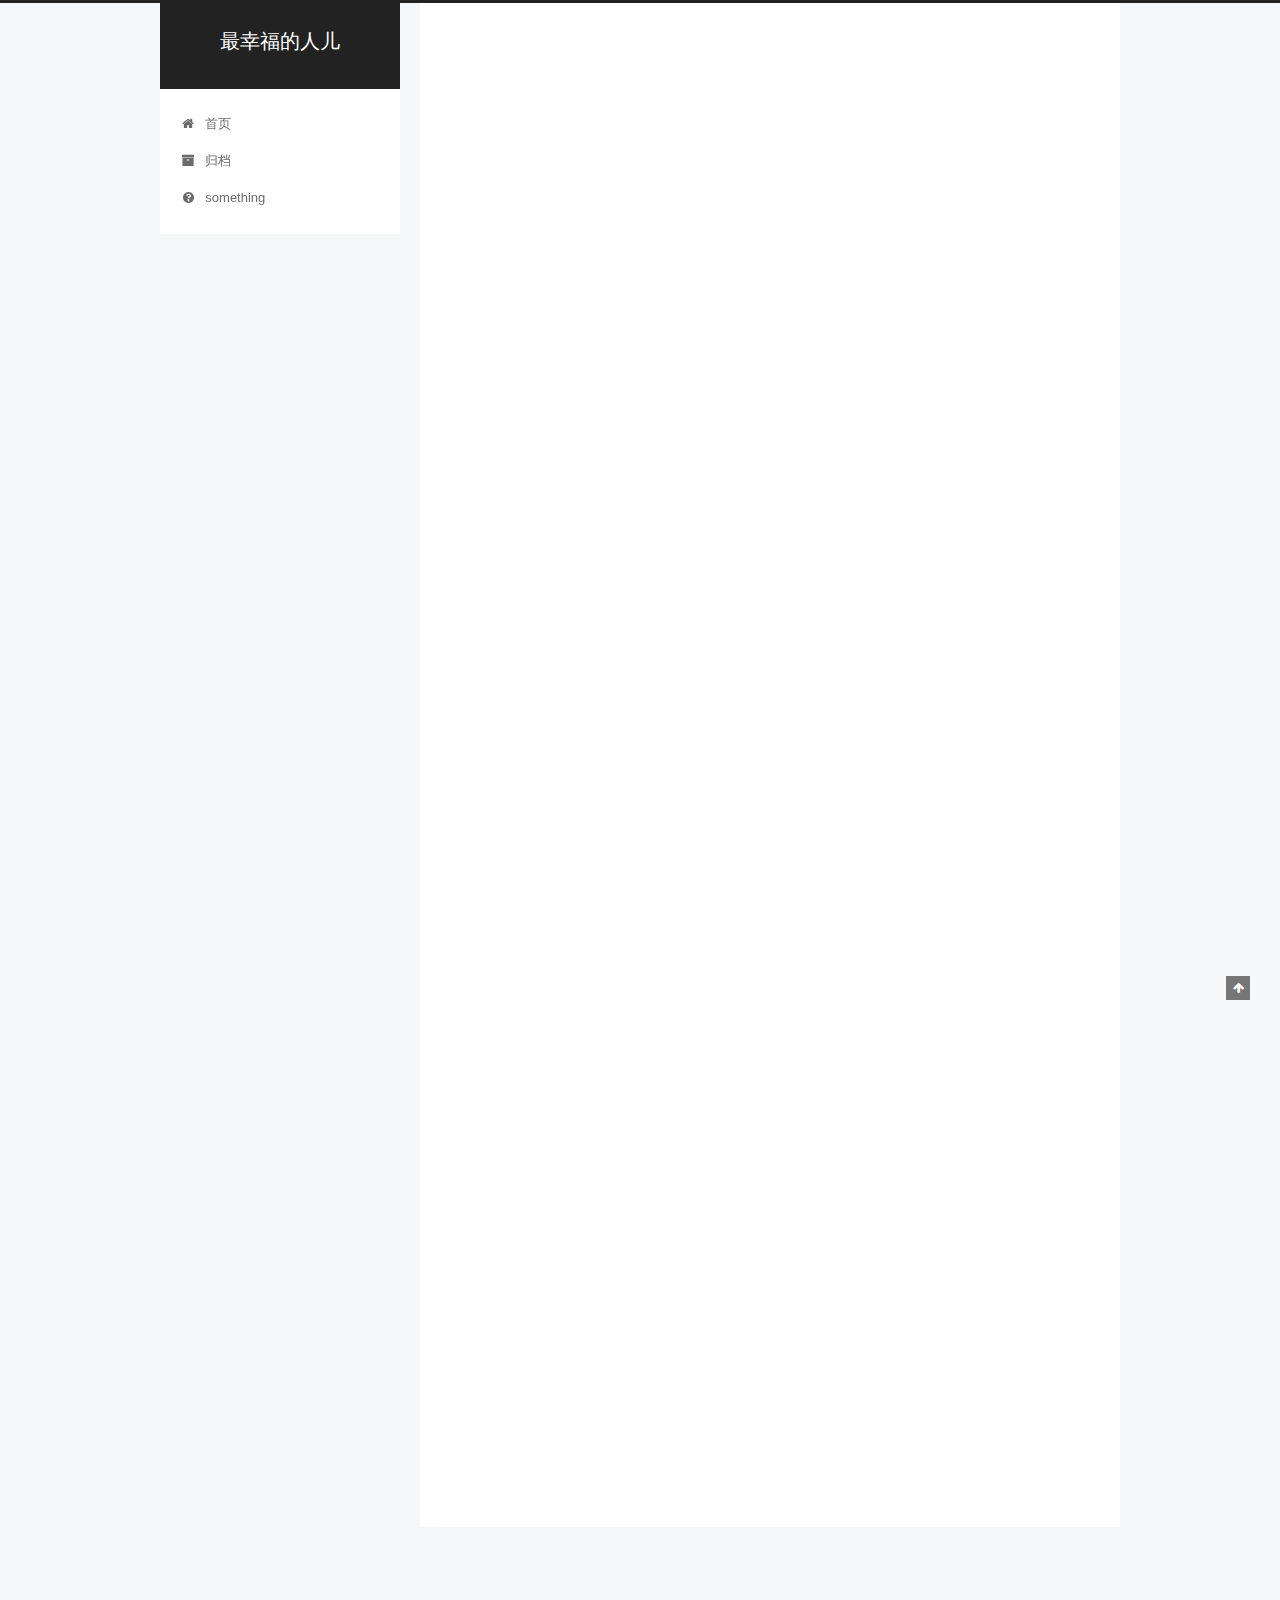
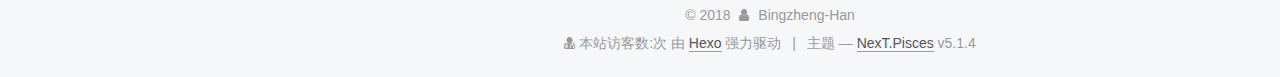
==== index.html @ 8acee95d "Site updated: 2018-12-13 18:24:02" ====
<!DOCTYPE html>



  


<html class="theme-next pisces use-motion" lang="zh-Hans">
<head><meta name="generator" content="Hexo 3.8.0">
  <meta charset="UTF-8">
<meta http-equiv="X-UA-Compatible" content="IE=edge">
<meta name="viewport" content="width=device-width, initial-scale=1, maximum-scale=1">
<meta name="theme-color" content="#222">









<meta http-equiv="Cache-Control" content="no-transform">
<meta http-equiv="Cache-Control" content="no-siteapp">
















  
  
  <link href="/lib/fancybox/source/jquery.fancybox.css?v=2.1.5" rel="stylesheet" type="text/css">







<link href="/lib/font-awesome/css/font-awesome.min.css?v=4.6.2" rel="stylesheet" type="text/css">

<link href="/css/main.css?v=5.1.4" rel="stylesheet" type="text/css">


  <link rel="apple-touch-icon" sizes="180x180" href="/images/apple-touch-icon-next.png?v=5.1.4">


  <link rel="icon" type="image/png" sizes="32x32" href="/images/favicon-32x32-next.png?v=5.1.4">


  <link rel="icon" type="image/png" sizes="16x16" href="/images/favicon-16x16-next.png?v=5.1.4">


  <link rel="mask-icon" href="/images/logo.svg?v=5.1.4" color="#222">





  <meta name="keywords" content="Hexo, NexT">










<meta name="description" content="It&apos;s your stage. It&apos;s your world.">
<meta property="og:type" content="website">
<meta property="og:title" content="最幸福的人儿">
<meta property="og:url" content="http://yoursite.com/index.html">
<meta property="og:site_name" content="最幸福的人儿">
<meta property="og:description" content="It&apos;s your stage. It&apos;s your world.">
<meta property="og:locale" content="zh-Hans">
<meta name="twitter:card" content="summary">
<meta name="twitter:title" content="最幸福的人儿">
<meta name="twitter:description" content="It&apos;s your stage. It&apos;s your world.">



<script type="text/javascript" id="hexo.configurations">
  var NexT = window.NexT || {};
  var CONFIG = {
    root: '/',
    scheme: 'Pisces',
    version: '5.1.4',
    sidebar: {"position":"left","display":"post","offset":12,"b2t":false,"scrollpercent":false,"onmobile":false},
    fancybox: true,
    tabs: true,
    motion: {"enable":true,"async":false,"transition":{"post_block":"fadeIn","post_header":"slideDownIn","post_body":"slideDownIn","coll_header":"slideLeftIn","sidebar":"slideUpIn"}},
    duoshuo: {
      userId: '0',
      author: '博主'
    },
    algolia: {
      applicationID: '',
      apiKey: '',
      indexName: '',
      hits: {"per_page":10},
      labels: {"input_placeholder":"Search for Posts","hits_empty":"We didn't find any results for the search: ${query}","hits_stats":"${hits} results found in ${time} ms"}
    }
  };
</script>



  <link rel="canonical" href="http://yoursite.com/">





  <title>最幸福的人儿</title>
  








</head>

<body itemscope="" itemtype="http://schema.org/WebPage" lang="zh-Hans">

  
  
    
  

  <div class="container sidebar-position-left 
  page-home">
    <div class="headband"></div>

    <header id="header" class="header" itemscope="" itemtype="http://schema.org/WPHeader">
      <div class="header-inner"><div class="site-brand-wrapper">
  <div class="site-meta ">
    

    <div class="custom-logo-site-title">
      <a href="/" class="brand" rel="start">
        <span class="logo-line-before"><i></i></span>
        <span class="site-title">最幸福的人儿</span>
        <span class="logo-line-after"><i></i></span>
      </a>
    </div>
      
        <p class="site-subtitle"></p>
      
  </div>

  <div class="site-nav-toggle">
    <button>
      <span class="btn-bar"></span>
      <span class="btn-bar"></span>
      <span class="btn-bar"></span>
    </button>
  </div>
</div>

<nav class="site-nav">
  

  
    <ul id="menu" class="menu">
      
        
        <li class="menu-item menu-item-home">
          <a href="/" rel="section">
            
              <i class="menu-item-icon fa fa-fw fa-home"></i> <br>
            
            首页
          </a>
        </li>
      
        
        <li class="menu-item menu-item-archives">
          <a href="/archives/" rel="section">
            
              <i class="menu-item-icon fa fa-fw fa-archive"></i> <br>
            
            归档
          </a>
        </li>
      
        
        <li class="menu-item menu-item-something">
          <a href="/something" rel="section">
            
              <i class="menu-item-icon fa fa-fw fa-question-circle"></i> <br>
            
            something
          </a>
        </li>
      

      
    </ul>
  

  
</nav>



 </div>
    </header>

    <main id="main" class="main">
      <div class="main-inner">
        <div class="content-wrap">
          <div id="content" class="content">
            
  <section id="posts" class="posts-expand">
    
      

  

  
  
  

  <article class="post post-type-normal" itemscope="" itemtype="http://schema.org/Article">
  
  
  
  <div class="post-block">
    <link itemprop="mainEntityOfPage" href="http://yoursite.com/2018/10/23/你好，Hexo/">

    <span hidden itemprop="author" itemscope="" itemtype="http://schema.org/Person">
      <meta itemprop="name" content="Bingzheng-Han">
      <meta itemprop="description" content="">
      <meta itemprop="image" content="/images/blog-image.JPG">
    </span>

    <span hidden itemprop="publisher" itemscope="" itemtype="http://schema.org/Organization">
      <meta itemprop="name" content="最幸福的人儿">
    </span>

    
      <header class="post-header">

        
        
          <h1 class="post-title" itemprop="name headline">
                
                <a class="post-title-link" href="/2018/10/23/你好，Hexo/" itemprop="url">Hello, my friends</a></h1>
        

        <div class="post-meta">
          <span class="post-time">
            
              <span class="post-meta-item-icon">
                <i class="fa fa-calendar-o"></i>
              </span>
              
                <span class="post-meta-item-text">发表于</span>
              
              <time title="创建于" itemprop="dateCreated datePublished" datetime="2018-10-23T13:34:22+08:00">
                2018-10-23
              </time>
            

            

            
          </span>

          

          
            
          

          
          

          

          

          

        </div>
      </header>
    

    
    
    
    <div class="post-body" itemprop="articleBody">

      
      

      
        
          
            <p>This is my first time to create my blog by using WIN64+Hexo+Github. During that time, I have met a lot of problems and failures. Fortunately, I got help from plenty of websites, like the articles from <a href="https://www.cnblogs.com/fengxiongZz/p/7707219.html" target="_blank" rel="noopener">Z皓</a> and <a href="https://blog.csdn.net/huluedeai/article/details/51707491?utm_source=blogxgwz0" target="_blank" rel="noopener">忽略的爱</a>. So, I call myself as “最幸福的人儿 (The Happinest Person)”, not only because of the love given from my relatives and my girlfriend <a href="https://github.com/Bingzheng-Han/test2/blob/master/mmexport1532150661572.jpg" target="_blank" rel="noopener">Bingbing</a> but also because of the help I got from the gifted people on the Internet even though I never heard of them.<br>From now on, I will also submmit several articles of my own to show my experiences of learning.<br>If you like it, please do not be shy to share it to your friends! Thank you very much !</p>

          
        
      
    </div>
    
    
    

    

    

    

    <footer class="post-footer">
      

      

      

      
      
        <div class="post-eof"></div>
      
    </footer>
  </div>
  
  
  
  </article>


    
      

  

  
  
  

  <article class="post post-type-normal" itemscope="" itemtype="http://schema.org/Article">
  
  
  
  <div class="post-block">
    <link itemprop="mainEntityOfPage" href="http://yoursite.com/2018/10/23/hello-world/">

    <span hidden itemprop="author" itemscope="" itemtype="http://schema.org/Person">
      <meta itemprop="name" content="Bingzheng-Han">
      <meta itemprop="description" content="">
      <meta itemprop="image" content="/images/blog-image.JPG">
    </span>

    <span hidden itemprop="publisher" itemscope="" itemtype="http://schema.org/Organization">
      <meta itemprop="name" content="最幸福的人儿">
    </span>

    
      <header class="post-header">

        
        
          <h1 class="post-title" itemprop="name headline">
                
                <a class="post-title-link" href="/2018/10/23/hello-world/" itemprop="url">Hello World</a></h1>
        

        <div class="post-meta">
          <span class="post-time">
            
              <span class="post-meta-item-icon">
                <i class="fa fa-calendar-o"></i>
              </span>
              
                <span class="post-meta-item-text">发表于</span>
              
              <time title="创建于" itemprop="dateCreated datePublished" datetime="2018-10-23T13:23:44+08:00">
                2018-10-23
              </time>
            

            

            
          </span>

          

          
            
          

          
          

          

          

          

        </div>
      </header>
    

    
    
    
    <div class="post-body" itemprop="articleBody">

      
      

      
        
          
            <p>Welcome to <a href="https://hexo.io/" target="_blank" rel="noopener">Hexo</a>! This is your very first post. Check <a href="https://hexo.io/docs/" target="_blank" rel="noopener">documentation</a> for more info. If you get any problems when using Hexo, you can find the answer in <a href="https://hexo.io/docs/troubleshooting.html" target="_blank" rel="noopener">troubleshooting</a> or you can ask me on <a href="https://github.com/hexojs/hexo/issues" target="_blank" rel="noopener">GitHub</a>.</p>
<h2 id="Quick-Start"><a href="#Quick-Start" class="headerlink" title="Quick Start"></a>Quick Start</h2><h3 id="Create-a-new-post"><a href="#Create-a-new-post" class="headerlink" title="Create a new post"></a>Create a new post</h3><figure class="highlight bash"><table><tr><td class="gutter"><pre><span class="line">1</span><br></pre></td><td class="code"><pre><span class="line">$ hexo new <span class="string">"My New Post"</span></span><br></pre></td></tr></table></figure>
<p>More info: <a href="https://hexo.io/docs/writing.html" target="_blank" rel="noopener">Writing</a></p>
<h3 id="Run-server"><a href="#Run-server" class="headerlink" title="Run server"></a>Run server</h3><figure class="highlight bash"><table><tr><td class="gutter"><pre><span class="line">1</span><br></pre></td><td class="code"><pre><span class="line">$ hexo server</span><br></pre></td></tr></table></figure>
<p>More info: <a href="https://hexo.io/docs/server.html" target="_blank" rel="noopener">Server</a></p>
<h3 id="Generate-static-files"><a href="#Generate-static-files" class="headerlink" title="Generate static files"></a>Generate static files</h3><figure class="highlight bash"><table><tr><td class="gutter"><pre><span class="line">1</span><br></pre></td><td class="code"><pre><span class="line">$ hexo generate</span><br></pre></td></tr></table></figure>
<p>More info: <a href="https://hexo.io/docs/generating.html" target="_blank" rel="noopener">Generating</a></p>
<h3 id="Deploy-to-remote-sites"><a href="#Deploy-to-remote-sites" class="headerlink" title="Deploy to remote sites"></a>Deploy to remote sites</h3><figure class="highlight bash"><table><tr><td class="gutter"><pre><span class="line">1</span><br></pre></td><td class="code"><pre><span class="line">$ hexo deploy</span><br></pre></td></tr></table></figure>
<p>More info: <a href="https://hexo.io/docs/deployment.html" target="_blank" rel="noopener">Deployment</a></p>

          
        
      
    </div>
    
    
    

    

    

    

    <footer class="post-footer">
      

      

      

      
      
        <div class="post-eof"></div>
      
    </footer>
  </div>
  
  
  
  </article>


    
  </section>

  


          </div>
          


          

        </div>
        
          
  
  <div class="sidebar-toggle">
    <div class="sidebar-toggle-line-wrap">
      <span class="sidebar-toggle-line sidebar-toggle-line-first"></span>
      <span class="sidebar-toggle-line sidebar-toggle-line-middle"></span>
      <span class="sidebar-toggle-line sidebar-toggle-line-last"></span>
    </div>
  </div>

  <aside id="sidebar" class="sidebar">
    
    <div class="sidebar-inner">

      

      

      <section class="site-overview-wrap sidebar-panel sidebar-panel-active">
        <div class="site-overview">
          <div class="site-author motion-element" itemprop="author" itemscope="" itemtype="http://schema.org/Person">
            
              <img class="site-author-image" itemprop="image" src="/images/blog-image.JPG" alt="Bingzheng-Han">
            
              <p class="site-author-name" itemprop="name">Bingzheng-Han</p>
              <p class="site-description motion-element" itemprop="description">It's your stage. It's your world.</p>
          </div>

          <nav class="site-state motion-element">

            
              <div class="site-state-item site-state-posts">
              
                <a href="/archives/">
              
                  <span class="site-state-item-count">2</span>
                  <span class="site-state-item-name">日志</span>
                </a>
              </div>
            

            

            

          </nav>

          

          

          
          

          
          

          

        </div>
      </section>

      

      

    </div>
  </aside>


        
      </div>
    </main>

    <footer id="footer" class="footer">
      <div class="footer-inner">
        <script async src="https://dn-lbstatics.qbox.me/busuanzi/2.3/busuanzi.pure.mini.js"></script>
<div class="copyright">
&copy; <span itemprop="copyrightYear">2018</span>
  <span class="with-love">
    <i class="fa fa-user"></i>
  </span>
  <span class="author" itemprop="copyrightHolder">Bingzheng-Han</span>

  
</div>
<div class="powered-by">
<i class="fa fa-user-md"></i><span id="busuanzi_container_site_uv">
  本站访客数:<span id="busuanzi_value_site_uv"></span>次
</span>
</div>

  <div class="powered-by">由 <a class="theme-link" target="_blank" href="https://hexo.io">Hexo</a> 强力驱动</div>



  <span class="post-meta-divider">|</span>



  <div class="theme-info">主题 &mdash; <a class="theme-link" target="_blank" href="https://github.com/iissnan/hexo-theme-next">NexT.Pisces</a> v5.1.4</div>




        







        
      </div>
    </footer>

    
      <div class="back-to-top">
        <i class="fa fa-arrow-up"></i>
        
      </div>
    

    

  </div>

  

<script type="text/javascript">
  if (Object.prototype.toString.call(window.Promise) !== '[object Function]') {
    window.Promise = null;
  }
</script>









  












  
  
    <script type="text/javascript" src="/lib/jquery/index.js?v=2.1.3"></script>
  

  
  
    <script type="text/javascript" src="/lib/fastclick/lib/fastclick.min.js?v=1.0.6"></script>
  

  
  
    <script type="text/javascript" src="/lib/jquery_lazyload/jquery.lazyload.js?v=1.9.7"></script>
  

  
  
    <script type="text/javascript" src="/lib/velocity/velocity.min.js?v=1.2.1"></script>
  

  
  
    <script type="text/javascript" src="/lib/velocity/velocity.ui.min.js?v=1.2.1"></script>
  

  
  
    <script type="text/javascript" src="/lib/fancybox/source/jquery.fancybox.pack.js?v=2.1.5"></script>
  


  


  <script type="text/javascript" src="/js/src/utils.js?v=5.1.4"></script>

  <script type="text/javascript" src="/js/src/motion.js?v=5.1.4"></script>



  
  


  <script type="text/javascript" src="/js/src/affix.js?v=5.1.4"></script>

  <script type="text/javascript" src="/js/src/schemes/pisces.js?v=5.1.4"></script>



  

  


  <script type="text/javascript" src="/js/src/bootstrap.js?v=5.1.4"></script>



  


  




	





  





  












  





  

  

  

  
  

  

  

  

</body>
</html>
---- css/main.css ----
/* normalize.css v3.0.2 | MIT License | git.io/normalize */
html {
  font-family: sans-serif; /* 1 */
  -ms-text-size-adjust: 100%; /* 2 */
  -webkit-text-size-adjust: 100%; /* 2 */
}
body {
  margin: 0;
}
article,
aside,
details,
figcaption,
figure,
footer,
header,
hgroup,
main,
menu,
nav,
section,
summary {
  display: block;
}
audio,
canvas,
progress,
video {
  display: inline-block; /* 1 */
  vertical-align: baseline; /* 2 */
}
audio:not([controls]) {
  display: none;
  height: 0;
}
[hidden],
template {
  display: none;
}
a {
  background-color: transparent;
}
a:active,
a:hover {
  outline: 0;
}
abbr[title] {
  border-bottom: 1px dotted;
}
b,
strong {
  font-weight: bold;
}
dfn {
  font-style: italic;
}
h1 {
  font-size: 2em;
  margin: 0.67em 0;
}
mark {
  background: #ff0;
  color: #000;
}
small {
  font-size: 80%;
}
sub,
sup {
  font-size: 75%;
  line-height: 0;
  position: relative;
  vertical-align: baseline;
}
sup {
  top: -0.5em;
}
sub {
  bottom: -0.25em;
}
img {
  border: 0;
}
svg:not(:root) {
  overflow: hidden;
}
figure {
  margin: 1em 40px;
}
hr {
  -moz-box-sizing: content-box;
  box-sizing: content-box;
  height: 0;
}
pre {
  overflow: auto;
}
code,
kbd,
pre,
samp {
  font-family: monospace, monospace;
  font-size: 1em;
}
button,
input,
optgroup,
select,
textarea {
  color: inherit; /* 1 */
  font: inherit; /* 2 */
  margin: 0; /* 3 */
}
button {
  overflow: visible;
}
button,
select {
  text-transform: none;
}
button,
html input[type="button"],
input[type="reset"],
input[type="submit"] {
  -webkit-appearance: button; /* 2 */
  cursor: pointer; /* 3 */
}
button[disabled],
html input[disabled] {
  cursor: default;
}
button::-moz-focus-inner,
input::-moz-focus-inner {
  border: 0;
  padding: 0;
}
input {
  line-height: normal;
}
input[type="checkbox"],
input[type="radio"] {
  box-sizing: border-box; /* 1 */
  padding: 0; /* 2 */
}
input[type="number"]::-webkit-inner-spin-button,
input[type="number"]::-webkit-outer-spin-button {
  height: auto;
}
input[type="search"] {
  -webkit-appearance: textfield; /* 1 */
  -moz-box-sizing: content-box;
  -webkit-box-sizing: content-box; /* 2 */
  box-sizing: content-box;
}
input[type="search"]::-webkit-search-cancel-button,
input[type="search"]::-webkit-search-decoration {
  -webkit-appearance: none;
}
fieldset {
  border: 1px solid #c0c0c0;
  margin: 0 2px;
  padding: 0.35em 0.625em 0.75em;
}
legend {
  border: 0; /* 1 */
  padding: 0; /* 2 */
}
textarea {
  overflow: auto;
}
optgroup {
  font-weight: bold;
}
table {
  border-collapse: collapse;
  border-spacing: 0;
}
td,
th {
  padding: 0;
}
::selection {
  background: #262a30;
  color: #fff;
}
body {
  position: relative;
  font-family: 'Lato', "PingFang SC", "Microsoft YaHei", sans-serif;
  font-size: 14px;
  line-height: 2;
  color: #555;
  background: #f5f7f9;
}
@media (max-width: 767px) {
  body {
    padding-right: 0 !important;
  }
}
@media (min-width: 768px) and (max-width: 991px) {
  body {
    padding-right: 0 !important;
  }
}
@media (min-width: 1600px) {
  body {
    font-size: 16px;
  }
}
h1,
h2,
h3,
h4,
h5,
h6 {
  margin: 0;
  padding: 0;
  font-weight: bold;
  line-height: 1.5;
  font-family: 'Lato', "PingFang SC", "Microsoft YaHei", sans-serif;
}
h2,
h3,
h4,
h5,
h6 {
  margin: 20px 0 15px;
}
h1 {
  font-size: 22px;
}
@media (max-width: 767px) {
  h1 {
    font-size: 18px;
  }
}
h2 {
  font-size: 20px;
}
@media (max-width: 767px) {
  h2 {
    font-size: 16px;
  }
}
h3 {
  font-size: 18px;
}
@media (max-width: 767px) {
  h3 {
    font-size: 14px;
  }
}
h4 {
  font-size: 16px;
}
@media (max-width: 767px) {
  h4 {
    font-size: 12px;
  }
}
h5 {
  font-size: 14px;
}
@media (max-width: 767px) {
  h5 {
    font-size: 10px;
  }
}
h6 {
  font-size: 12px;
}
@media (max-width: 767px) {
  h6 {
    font-size: 8px;
  }
}
p {
  margin: 0 0 20px 0;
}
a {
  color: #555;
  text-decoration: none;
  outline: none;
  border-bottom: 1px solid #999;
  word-wrap: break-word;
}
a:hover {
  color: #222;
  border-bottom-color: #222;
}
blockquote {
  margin: 0;
  padding: 0;
}
img {
  display: block;
  margin: auto;
  max-width: 100%;
  height: auto;
}
hr {
  margin: 40px 0;
  height: 3px;
  border: none;
  background-color: #ddd;
  background-image: repeating-linear-gradient(-45deg, #fff, #fff 4px, transparent 4px, transparent 8px);
}
blockquote {
  padding: 0 15px;
  color: #666;
  border-left: 4px solid #ddd;
}
blockquote cite::before {
  content: "-";
  padding: 0 5px;
}
dt {
  font-weight: 700;
}
dd {
  margin: 0;
  padding: 0;
}
kbd {
  border: 1px solid #ccc;
  border-radius: 0.2em;
  box-shadow: 0.1em 0.1em 0.2em rgba(0,0,0,0.1);
  background-color: #f9f9f9;
  font-family: inherit;
  background-image: -webkit-linear-gradient(top, #eee, #fff, #eee);
  padding: 0.1em 0.3em;
  white-space: nowrap;
}
.text-left {
  text-align: left;
}
.text-center {
  text-align: center;
}
.text-right {
  text-align: right;
}
.text-justify {
  text-align: justify;
}
.text-nowrap {
  white-space: nowrap;
}
.text-lowercase {
  text-transform: lowercase;
}
.text-uppercase {
  text-transform: uppercase;
}
.text-capitalize {
  text-transform: capitalize;
}
.center-block {
  display: block;
  margin-left: auto;
  margin-right: auto;
}
.clearfix:before,
.clearfix:after {
  content: " ";
  display: table;
}
.clearfix:after {
  clear: both;
}
.pullquote {
  width: 45%;
}
.pullquote.left {
  float: left;
  margin-left: 5px;
  margin-right: 10px;
}
.pullquote.right {
  float: right;
  margin-left: 10px;
  margin-right: 5px;
}
.affix.affix.affix {
  position: fixed;
}
.translation {
  margin-top: -20px;
  font-size: 14px;
  color: #999;
}
.scrollbar-measure {
  width: 100px;
  height: 100px;
  overflow: scroll;
  position: absolute;
  top: -9999px;
}
.use-motion .motion-element {
  opacity: 0;
}
table {
  margin: 20px 0;
  width: 100%;
  border-collapse: collapse;
  border-spacing: 0;
  border: 1px solid #ddd;
  font-size: 14px;
  table-layout: fixed;
  word-wrap: break-all;
}
table>tbody>tr:nth-of-type(odd) {
  background-color: #f9f9f9;
}
table>tbody>tr:hover {
  background-color: #f5f5f5;
}
caption,
th,
td {
  padding: 8px;
  text-align: left;
  vertical-align: middle;
  font-weight: normal;
}
th,
td {
  border-bottom: 3px solid #ddd;
  border-right: 1px solid #eee;
}
th {
  padding-bottom: 10px;
  font-weight: 700;
}
td {
  border-bottom-width: 1px;
}
html,
body {
  height: 100%;
}
.container {
  position: relative;
  min-height: 100%;
}
.header-inner {
  margin: 0 auto;
  padding: 100px 0 70px;
  width: 700px;
}
@media (min-width: 1600px) {
  .container .header-inner {
    width: 900px;
  }
}
.main {
  padding-bottom: 150px;
}
.main-inner {
  margin: 0 auto;
  width: 700px;
}
@media (min-width: 1600px) {
  .container .main-inner {
    width: 900px;
  }
}
.footer {
  position: absolute;
  left: 0;
  bottom: 0;
  width: 100%;
  min-height: 50px;
}
.footer-inner {
  box-sizing: border-box;
  margin: 20px auto;
  width: 700px;
}
@media (min-width: 1600px) {
  .container .footer-inner {
    width: 900px;
  }
}
pre,
.highlight {
  overflow: auto;
  margin: 20px 0;
  padding: 0;
  font-size: 13px;
  color: #4d4d4c;
  background: #f7f7f7;
  line-height: 1.6;
}
pre,
code {
  font-family: consolas, Menlo, "PingFang SC", "Microsoft YaHei", monospace;
}
code {
  padding: 2px 4px;
  word-wrap: break-word;
  color: #555;
  background: #eee;
  border-radius: 3px;
  font-size: 13px;
}
pre {
  padding: 10px;
}
pre code {
  padding: 0;
  color: #4d4d4c;
  background: none;
  text-shadow: none;
}
.highlight {
  border-radius: 1px;
}
.highlight pre {
  border: none;
  margin: 0;
  padding: 10px 0;
}
.highlight table {
  margin: 0;
  width: auto;
  border: none;
}
.highlight td {
  border: none;
  padding: 0;
}
.highlight figcaption {
  font-size: 1em;
  color: #4d4d4c;
  line-height: 1em;
  margin-bottom: 1em;
}
.highlight figcaption:before,
.highlight figcaption:after {
  content: " ";
  display: table;
}
.highlight figcaption:after {
  clear: both;
}
.highlight figcaption a {
  float: right;
  color: #4d4d4c;
}
.highlight figcaption a:hover {
  border-bottom-color: #4d4d4c;
}
.highlight .gutter pre {
  padding-left: 10px;
  padding-right: 10px;
  color: #869194;
  text-align: right;
  background-color: #eff2f3;
}
.highlight .code pre {
  width: 100%;
  padding-left: 10px;
  padding-right: 10px;
  background-color: #f7f7f7;
}
.highlight .line {
  height: 20px;
}
.gutter {
  -webkit-user-select: none;
  -moz-user-select: none;
  -ms-user-select: none;
  user-select: none;
}
.gist table {
  width: auto;
}
.gist table td {
  border: none;
}
pre .deletion {
  background: #fdd;
}
pre .addition {
  background: #dfd;
}
pre .meta {
  color: #8959a8;
}
pre .comment {
  color: #8e908c;
}
pre .variable,
pre .attribute,
pre .tag,
pre .regexp,
pre .ruby .constant,
pre .xml .tag .title,
pre .xml .pi,
pre .xml .doctype,
pre .html .doctype,
pre .css .id,
pre .css .class,
pre .css .pseudo {
  color: #c82829;
}
pre .number,
pre .preprocessor,
pre .built_in,
pre .literal,
pre .params,
pre .constant,
pre .command {
  color: #f5871f;
}
pre .ruby .class .title,
pre .css .rules .attribute,
pre .string,
pre .value,
pre .inheritance,
pre .header,
pre .ruby .symbol,
pre .xml .cdata,
pre .special,
pre .number,
pre .formula {
  color: #718c00;
}
pre .title,
pre .css .hexcolor {
  color: #3e999f;
}
pre .function,
pre .python .decorator,
pre .python .title,
pre .ruby .function .title,
pre .ruby .title .keyword,
pre .perl .sub,
pre .javascript .title,
pre .coffeescript .title {
  color: #4271ae;
}
pre .keyword,
pre .javascript .function {
  color: #8959a8;
}
.full-image.full-image.full-image.full-image {
  border: none;
  max-width: 100%;
  width: auto;
  margin: 20px auto 25px;
}
@media (min-width: 992px) {
  .full-image.full-image.full-image.full-image {
    max-width: none;
    width: 118%;
    margin: 0 -9%;
  }
}
.blockquote-center,
.page-home .post-type-quote blockquote,
.page-post-detail .post-type-quote blockquote {
  position: relative;
  margin: 40px 0;
  padding: 0;
  border-left: none;
  text-align: center;
}
.blockquote-center::before,
.page-home .post-type-quote blockquote::before,
.page-post-detail .post-type-quote blockquote::before,
.blockquote-center::after,
.page-home .post-type-quote blockquote::after,
.page-post-detail .post-type-quote blockquote::after {
  position: absolute;
  content: ' ';
  display: block;
  width: 100%;
  height: 24px;
  opacity: 0.2;
  background-repeat: no-repeat;
  background-position: 0 -6px;
  background-size: 22px 22px;
}
.blockquote-center::before,
.page-home .post-type-quote blockquote::before,
.page-post-detail .post-type-quote blockquote::before {
  top: -20px;
  background-image: url("../images/quote-l.svg");
  border-top: 1px solid #ccc;
}
.blockquote-center::after,
.page-home .post-type-quote blockquote::after,
.page-post-detail .post-type-quote blockquote::after {
  bottom: -20px;
  background-image: url("../images/quote-r.svg");
  border-bottom: 1px solid #ccc;
  background-position: 100% 8px;
}
.blockquote-center p,
.page-home .post-type-quote blockquote p,
.page-post-detail .post-type-quote blockquote p,
.blockquote-center div,
.page-home .post-type-quote blockquote div,
.page-post-detail .post-type-quote blockquote div {
  text-align: center;
}
.post .post-body .group-picture img {
  box-sizing: border-box;
  padding: 0 3px;
  border: none;
}
.post .group-picture-row {
  overflow: hidden;
  margin-top: 6px;
}
.post .group-picture-row:first-child {
  margin-top: 0;
}
.post .group-picture-column {
  float: left;
}
.page-post-detail .post-body .group-picture-column {
  float: none;
  margin-top: 10px;
  width: auto !important;
}
.page-post-detail .post-body .group-picture-column img {
  margin: 0 auto;
}
.page-archive .group-picture-container {
  overflow: hidden;
}
.page-archive .group-picture-row {
  float: left;
}
.page-archive .group-picture-row:first-child {
  margin-top: 6px;
}
.page-archive .group-picture-column {
  max-width: 150px;
  max-height: 150px;
}
.post-body .note {
  position: relative;
  padding: 15px;
  margin-bottom: 20px;
  border: 1px solid #eee;
  border-left-width: 5px;
  border-radius: 3px;
}
.post-body .note h2,
.post-body .note h3,
.post-body .note h4,
.post-body .note h5,
.post-body .note h6 {
  margin-top: 0;
  margin-bottom: 0;
  border-bottom: initial;
  padding-top: 0 !important;
}
.post-body .note p:first-child,
.post-body .note ul:first-child,
.post-body .note ol:first-child,
.post-body .note table:first-child,
.post-body .note pre:first-child,
.post-body .note blockquote:first-child {
  margin-top: 0;
}
.post-body .note p:last-child,
.post-body .note ul:last-child,
.post-body .note ol:last-child,
.post-body .note table:last-child,
.post-body .note pre:last-child,
.post-body .note blockquote:last-child {
  margin-bottom: 0;
}
.post-body .note.default {
  border-left-color: #777;
}
.post-body .note.default h2,
.post-body .note.default h3,
.post-body .note.default h4,
.post-body .note.default h5,
.post-body .note.default h6 {
  color: #777;
}
.post-body .note.primary {
  border-left-color: #6f42c1;
}
.post-body .note.primary h2,
.post-body .note.primary h3,
.post-body .note.primary h4,
.post-body .note.primary h5,
.post-body .note.primary h6 {
  color: #6f42c1;
}
.post-body .note.info {
  border-left-color: #428bca;
}
.post-body .note.info h2,
.post-body .note.info h3,
.post-body .note.info h4,
.post-body .note.info h5,
.post-body .note.info h6 {
  color: #428bca;
}
.post-body .note.success {
  border-left-color: #5cb85c;
}
.post-body .note.success h2,
.post-body .note.success h3,
.post-body .note.success h4,
.post-body .note.success h5,
.post-body .note.success h6 {
  color: #5cb85c;
}
.post-body .note.warning {
  border-left-color: #f0ad4e;
}
.post-body .note.warning h2,
.post-body .note.warning h3,
.post-body .note.warning h4,
.post-body .note.warning h5,
.post-body .note.warning h6 {
  color: #f0ad4e;
}
.post-body .note.danger {
  border-left-color: #d9534f;
}
.post-body .note.danger h2,
.post-body .note.danger h3,
.post-body .note.danger h4,
.post-body .note.danger h5,
.post-body .note.danger h6 {
  color: #d9534f;
}
.post-body .label {
  display: inline;
  padding: 0 2px;
  white-space: nowrap;
}
.post-body .label.default {
  background-color: #f0f0f0;
}
.post-body .label.primary {
  background-color: #efe6f7;
}
.post-body .label.info {
  background-color: #e5f2f8;
}
.post-body .label.success {
  background-color: #e7f4e9;
}
.post-body .label.warning {
  background-color: #fcf6e1;
}
.post-body .label.danger {
  background-color: #fae8eb;
}
.post-body .tabs {
  position: relative;
  display: block;
  margin-bottom: 20px;
  padding-top: 10px;
}
.post-body .tabs ul.nav-tabs {
  margin: 0;
  padding: 0;
  display: flex;
  margin-bottom: -1px;
}
@media (max-width: 413px) {
  .post-body .tabs ul.nav-tabs {
    display: block;
    margin-bottom: 5px;
  }
}
.post-body .tabs ul.nav-tabs li.tab {
  list-style-type: none !important;
  margin: 0 0.25em 0 0;
  border-top: 3px solid transparent;
  border-left: 1px solid transparent;
  border-right: 1px solid transparent;
}
@media (max-width: 413px) {
  .post-body .tabs ul.nav-tabs li.tab {
    margin: initial;
    border-top: 1px solid transparent;
    border-left: 3px solid transparent;
    border-right: 1px solid transparent;
    border-bottom: 1px solid transparent;
  }
}
.post-body .tabs ul.nav-tabs li.tab a {
  outline: 0;
  border-bottom: initial;
  display: block;
  line-height: 1.8em;
  padding: 0.25em 0.75em;
  transition-duration: 0.2s;
  transition-timing-function: ease-out;
  transition-delay: 0s;
}
.post-body .tabs ul.nav-tabs li.tab a i {
  width: 1.285714285714286em;
}
.post-body .tabs ul.nav-tabs li.tab.active {
  border-top: 3px solid #fc6423;
  border-left: 1px solid #ddd;
  border-right: 1px solid #ddd;
  background-color: #fff;
}
@media (max-width: 413px) {
  .post-body .tabs ul.nav-tabs li.tab.active {
    border-top: 1px solid #ddd;
    border-left: 3px solid #fc6423;
    border-right: 1px solid #ddd;
    border-bottom: 1px solid #ddd;
  }
}
.post-body .tabs ul.nav-tabs li.tab.active a {
  cursor: default;
  color: #555;
}
.post-body .tabs .tab-content {
  background-color: #fff;
}
.post-body .tabs .tab-content .tab-pane {
  border: 1px solid #ddd;
  padding: 20px 20px 0 20px;
}
.post-body .tabs .tab-content .tab-pane:not(.active) {
  display: none !important;
}
.post-body .tabs .tab-content .tab-pane.active {
  display: block !important;
}
.btn {
  display: inline-block;
  padding: 0 20px;
  font-size: 14px;
  color: #555;
  background: #fff;
  border: 2px solid #555;
  text-decoration: none;
  border-radius: 2px;
  transition-property: background-color;
  transition-duration: 0.2s;
  transition-timing-function: ease-in-out;
  transition-delay: 0s;
  line-height: 2;
}
.btn:hover {
  border-color: #222;
  color: #fff;
  background: #222;
}
.btn +.btn {
  margin: 0 0 8px 8px;
}
.btn .fa-fw {
  width: 1.285714285714286em;
  text-align: left;
}
.btn-bar {
  display: block;
  width: 22px;
  height: 2px;
  background: #555;
  border-radius: 1px;
}
.btn-bar+.btn-bar {
  margin-top: 4px;
}
.pagination {
  margin: 120px 0 40px;
  text-align: center;
  border-top: 1px solid #eee;
}
.page-number-basic,
.pagination .prev,
.pagination .next,
.pagination .page-number,
.pagination .space {
  display: inline-block;
  position: relative;
  top: -1px;
  margin: 0 10px;
  padding: 0 11px;
}
@media (max-width: 767px) {
  .page-number-basic,
  .pagination .prev,
  .pagination .next,
  .pagination .page-number,
  .pagination .space {
    margin: 0 5px;
  }
}
.pagination .prev,
.pagination .next,
.pagination .page-number {
  border-bottom: 0;
  border-top: 1px solid #eee;
  transition-property: border-color;
  transition-duration: 0.2s;
  transition-timing-function: ease-in-out;
  transition-delay: 0s;
}
.pagination .prev:hover,
.pagination .next:hover,
.pagination .page-number:hover {
  border-top-color: #222;
}
.pagination .space {
  padding: 0;
  margin: 0;
}
.pagination .prev {
  margin-left: 0;
}
.pagination .next {
  margin-right: 0;
}
.pagination .page-number.current {
  color: #fff;
  background: #ccc;
  border-top-color: #ccc;
}
@media (max-width: 767px) {
  .pagination {
    border-top: none;
  }
  .pagination .prev,
  .pagination .next,
  .pagination .page-number {
    margin-bottom: 10px;
    border-top: 0;
    border-bottom: 1px solid #eee;
    padding: 0 10px;
  }
  .pagination .prev:hover,
  .pagination .next:hover,
  .pagination .page-number:hover {
    border-bottom-color: #222;
  }
}
.comments {
  margin: 60px 20px 0;
}
.tag-cloud {
  text-align: center;
}
.tag-cloud a {
  display: inline-block;
  margin: 10px;
}
.back-to-top {
  box-sizing: border-box;
  position: fixed;
  bottom: -100px;
  right: 30px;
  z-index: 1050;
  padding: 0 6px;
  width: 24px;
  background: #222;
  font-size: 12px;
  opacity: 0.6;
  color: #fff;
  cursor: pointer;
  text-align: center;
  -webkit-transform: translateZ(0);
  transition-property: bottom;
  transition-duration: 0.2s;
  transition-timing-function: ease-in-out;
  transition-delay: 0s;
}
@media (min-width: 768px) and (max-width: 991px) {
  .back-to-top {
    display: none !important;
  }
}
@media (max-width: 767px) {
  .back-to-top {
    display: none !important;
  }
}
.back-to-top.back-to-top-on {
  bottom: 30px;
}
.header {
  background: transparent;
}
.header-inner {
  position: relative;
}
.headband {
  height: 3px;
  background: #222;
}
.site-meta {
  margin: 0;
  text-align: center;
}
@media (max-width: 767px) {
  .site-meta {
    text-align: center;
  }
}
.brand {
  position: relative;
  display: inline-block;
  padding: 0 40px;
  color: #fff;
  background: #222;
  border-bottom: none;
}
.brand:hover {
  color: #fff;
}
.logo {
  display: inline-block;
  margin-right: 5px;
  line-height: 36px;
  vertical-align: top;
}
.site-title {
  display: inline-block;
  vertical-align: top;
  line-height: 36px;
  font-size: 20px;
  font-weight: normal;
  font-family: 'Lato', "PingFang SC", "Microsoft YaHei", sans-serif;
}
.site-subtitle {
  margin-top: 10px;
  font-size: 13px;
  color: #ddd;
}
.use-motion .brand {
  opacity: 0;
}
.use-motion .logo,
.use-motion .site-title,
.use-motion .site-subtitle {
  opacity: 0;
  position: relative;
  top: -10px;
}
.site-nav-toggle {
  display: none;
  position: absolute;
  top: 10px;
  left: 10px;
}
@media (max-width: 767px) {
  .site-nav-toggle {
    display: block;
  }
}
.site-nav-toggle button {
  margin-top: 2px;
  padding: 9px 10px;
  background: transparent;
  border: none;
}
@media (max-width: 767px) {
  .site-nav {
    display: none;
    margin: 0 -10px;
    padding: 0 10px;
    clear: both;
    border-top: 1px solid #ddd;
  }
}
@media (min-width: 768px) and (max-width: 991px) {
  .site-nav {
    display: block !important;
  }
}
@media (min-width: 992px) {
  .site-nav {
    display: block !important;
  }
}
.menu {
  margin-top: 20px;
  padding-left: 0;
  text-align: center;
}
.menu .menu-item {
  display: inline-block;
  margin: 0 10px;
  list-style: none;
}
@media screen and (max-width: 767px) {
  .menu .menu-item {
    margin-top: 10px;
  }
}
.menu .menu-item a {
  display: block;
  font-size: 13px;
  line-height: inherit;
  border-bottom: 1px solid transparent;
  transition-property: border-color;
  transition-duration: 0.2s;
  transition-timing-function: ease-in-out;
  transition-delay: 0s;
}
.menu .menu-item a:hover,
.menu-item-active a {
  border-bottom-color: #222;
}
.menu .menu-item .fa {
  margin-right: 5px;
}
.use-motion .menu-item {
  opacity: 0;
}
.post-body {
  font-family: 'Lato', "PingFang SC", "Microsoft YaHei", sans-serif;
}
@media (max-width: 767px) {
  .post-body {
    word-break: break-word;
  }
}
.post-body .fancybox img {
  display: block !important;
  margin: 0 auto;
  cursor: pointer;
  cursor: zoom-in;
  cursor: -webkit-zoom-in;
}
.post-body .image-caption,
.post-body .figure .caption {
  margin: -20px auto 15px;
  text-align: center;
  font-size: 14px;
  color: #999;
  font-weight: bold;
  line-height: 1;
}
.post-sticky-flag {
  display: inline-block;
  font-size: 16px;
  -ms-transform: rotate(30deg);
  -webkit-transform: rotate(30deg);
  -moz-transform: rotate(30deg);
  -ms-transform: rotate(30deg);
  -o-transform: rotate(30deg);
  transform: rotate(30deg);
}
.use-motion .post-block,
.use-motion .pagination,
.use-motion .comments {
  opacity: 0;
}
.use-motion .post-header {
  opacity: 0;
}
.use-motion .post-body {
  opacity: 0;
}
.use-motion .collection-title {
  opacity: 0;
}
.posts-expand {
  padding-top: 40px;
}
@media (max-width: 767px) {
  .posts-expand {
    margin: 0 20px;
  }
  .post-body pre .gutter pre {
    padding-right: 10px;
  }
  .post-body .highlight {
    margin-left: 0px;
    margin-right: 0px;
    padding: 0;
  }
  .post-body .highlight .gutter pre {
    padding-right: 10px;
  }
}
@media (min-width: 992px) {
  .posts-expand .post-body {
    text-align: justify;
  }
}
.posts-expand .post-body h2,
.posts-expand .post-body h3,
.posts-expand .post-body h4,
.posts-expand .post-body h5,
.posts-expand .post-body h6 {
  padding-top: 10px;
}
.posts-expand .post-body h2 .header-anchor,
.posts-expand .post-body h3 .header-anchor,
.posts-expand .post-body h4 .header-anchor,
.posts-expand .post-body h5 .header-anchor,
.posts-expand .post-body h6 .header-anchor {
  float: right;
  margin-left: 10px;
  color: #ccc;
  border-bottom-style: none;
  visibility: hidden;
}
.posts-expand .post-body h2 .header-anchor:hover,
.posts-expand .post-body h3 .header-anchor:hover,
.posts-expand .post-body h4 .header-anchor:hover,
.posts-expand .post-body h5 .header-anchor:hover,
.posts-expand .post-body h6 .header-anchor:hover {
  color: inherit;
}
.posts-expand .post-body h2:hover .header-anchor,
.posts-expand .post-body h3:hover .header-anchor,
.posts-expand .post-body h4:hover .header-anchor,
.posts-expand .post-body h5:hover .header-anchor,
.posts-expand .post-body h6:hover .header-anchor {
  visibility: visible;
}
.posts-expand .post-body ul li {
  list-style: circle;
}
.posts-expand .post-body img {
  box-sizing: border-box;
  margin: auto;
  padding: 3px;
  border: 1px solid #ddd;
}
.posts-expand .post-body .fancybox img {
  margin: 0 auto 25px;
}
@media (max-width: 767px) {
  .posts-collapse {
    margin: 0 20px;
  }
  .posts-collapse .post-title,
  .posts-collapse .post-meta {
    display: block;
    width: auto;
    text-align: left;
  }
}
.posts-collapse {
  position: relative;
  z-index: 1010;
  margin-left: 55px;
}
.posts-collapse::after {
  content: " ";
  position: absolute;
  top: 20px;
  left: 0;
  margin-left: -2px;
  width: 4px;
  height: 100%;
  background: #f5f5f5;
  z-index: -1;
}
@media (max-width: 767px) {
  .posts-collapse {
    margin: 0 20px;
  }
}
.posts-collapse .collection-title {
  position: relative;
  margin: 60px 0;
}
.posts-collapse .collection-title h1,
.posts-collapse .collection-title h2 {
  margin-left: 20px;
}
.posts-collapse .collection-title small {
  color: #bbb;
  margin-left: 5px;
}
.posts-collapse .collection-title::before {
  content: " ";
  position: absolute;
  left: 0;
  top: 50%;
  margin-left: -4px;
  margin-top: -4px;
  width: 8px;
  height: 8px;
  background: #bbb;
  border-radius: 50%;
}
.posts-collapse .post {
  margin: 30px 0;
}
.posts-collapse .post-header {
  position: relative;
  transition-duration: 0.2s;
  transition-timing-function: ease-in-out;
  transition-delay: 0s;
  transition-property: border;
  border-bottom: 1px dashed #ccc;
}
.posts-collapse .post-header::before {
  content: " ";
  position: absolute;
  left: 0;
  top: 12px;
  width: 6px;
  height: 6px;
  margin-left: -4px;
  background: #bbb;
  border-radius: 50%;
  border: 1px solid #fff;
  transition-duration: 0.2s;
  transition-timing-function: ease-in-out;
  transition-delay: 0s;
  transition-property: background;
}
.posts-collapse .post-header:hover {
  border-bottom-color: #666;
}
.posts-collapse .post-header:hover::before {
  background: #222;
}
.posts-collapse .post-meta {
  position: absolute;
  font-size: 12px;
  left: 20px;
  top: 5px;
}
.posts-collapse .post-comments-count {
  display: none;
}
.posts-collapse .post-title {
  margin-left: 60px;
  font-size: 16px;
  font-weight: normal;
  line-height: inherit;
}
.posts-collapse .post-title::after {
  margin-left: 3px;
  opacity: 0.6;
}
.posts-collapse .post-title a {
  color: #666;
  border-bottom: none;
}
.page-home .post-type-quote .post-header,
.page-post-detail .post-type-quote .post-header,
.page-home .post-type-quote .post-tags,
.page-post-detail .post-type-quote .post-tags {
  display: none;
}
.posts-expand .post-title {
  text-align: center;
  word-break: break-word;
  font-weight: 400;
}
.posts-expand .post-title-link {
  display: inline-block;
  position: relative;
  color: #555;
  border-bottom: none;
  line-height: 1.2;
  vertical-align: top;
}
.posts-expand .post-title-link::before {
  content: "";
  position: absolute;
  width: 100%;
  height: 2px;
  bottom: 0;
  left: 0;
  background-color: #000;
  visibility: hidden;
  -webkit-transform: scaleX(0);
  -moz-transform: scaleX(0);
  -ms-transform: scaleX(0);
  -o-transform: scaleX(0);
  transform: scaleX(0);
  transition-duration: 0.2s;
  transition-timing-function: ease-in-out;
  transition-delay: 0s;
}
.posts-expand .post-title-link:hover::before {
  visibility: visible;
  -webkit-transform: scaleX(1);
  -moz-transform: scaleX(1);
  -ms-transform: scaleX(1);
  -o-transform: scaleX(1);
  transform: scaleX(1);
}
.posts-expand .post-title-link .fa {
  font-size: 16px;
}
.posts-expand .post-meta {
  margin: 3px 0 60px 0;
  color: #999;
  font-family: 'Lato', "PingFang SC", "Microsoft YaHei", sans-serif;
  font-size: 12px;
  text-align: center;
}
.posts-expand .post-meta .post-category-list {
  display: inline-block;
  margin: 0;
  padding: 3px;
}
.posts-expand .post-meta .post-category-list-link {
  color: #999;
}
.posts-expand .post-meta .post-description {
  font-size: 14px;
  margin-top: 2px;
}
.post-meta-divider {
  margin: 0 0.5em;
}
.post-meta-item-icon {
  margin-right: 3px;
}
@media (min-width: 768px) and (max-width: 991px) {
  .post-meta-item-icon {
    display: inline-block;
  }
}
@media (max-width: 767px) {
  .post-meta-item-icon {
    display: inline-block;
  }
}
@media (min-width: 768px) and (max-width: 991px) {
  .post-meta-item-text {
    display: none;
  }
}
@media (max-width: 767px) {
  .post-meta-item-text {
    display: none;
  }
}
@media (max-width: 767px) {
  .posts-expand .post-comments-count {
    display: none;
  }
}
.post-button {
  margin-top: 40px;
}
.posts-expand .post-tags {
  margin-top: 40px;
  text-align: center;
}
.posts-expand .post-tags a {
  display: inline-block;
  margin-right: 10px;
  font-size: 13px;
}
.post-nav {
  display: table;
  margin-top: 15px;
  width: 100%;
  border-top: 1px solid #eee;
}
.post-nav-divider {
  display: table-cell;
  width: 10%;
}
.post-nav-item {
  display: table-cell;
  padding: 10px 0 0 0;
  width: 45%;
  vertical-align: top;
}
.post-nav-item a {
  position: relative;
  display: block;
  line-height: 25px;
  font-size: 14px;
  color: #555;
  border-bottom: none;
}
.post-nav-item a:hover {
  color: #222;
  border-bottom: none;
}
.post-nav-item a:active {
  top: 2px;
}
.post-nav-item .fa {
  position: absolute;
  top: 8px;
  left: 0;
  font-size: 12px;
}
.post-nav-next a {
  padding-left: 15px;
}
.post-nav-prev {
  text-align: right;
}
.post-nav-prev a {
  padding-right: 15px;
}
.post-nav-prev .fa {
  right: 0;
  left: auto;
}
.posts-expand .post-eof {
  display: block;
  margin: 80px auto 60px;
  width: 8%;
  height: 1px;
  background: #ccc;
  text-align: center;
}
.post:last-child .post-eof.post-eof.post-eof {
  display: none;
}
.post-gallery {
  display: table;
  table-layout: fixed;
  width: 100%;
  border-collapse: separate;
}
.post-gallery-row {
  display: table-row;
}
.post-gallery .post-gallery-img {
  display: table-cell;
  text-align: center;
  vertical-align: middle;
  border: none;
}
.post-gallery .post-gallery-img img {
  max-width: 100%;
  max-height: 100%;
  border: none;
}
.fancybox-close,
.fancybox-close:hover {
  border: none;
}
.rtl.post-body p,
.rtl.post-body a,
.rtl.post-body h1,
.rtl.post-body h2,
.rtl.post-body h3,
.rtl.post-body h4,
.rtl.post-body h5,
.rtl.post-body h6,
.rtl.post-body li,
.rtl.post-body ul,
.rtl.post-body ol {
  direction: rtl;
  font-family: UKIJ Ekran;
}
.rtl.post-title {
  font-family: UKIJ Ekran;
}
.sidebar {
  position: fixed;
  right: 0;
  top: 0;
  bottom: 0;
  width: 0;
  z-index: 1040;
  box-shadow: inset 0 2px 6px #000;
  background: #222;
  -webkit-transform: translateZ(0);
}
.sidebar a {
  color: #999;
  border-bottom-color: #555;
}
.sidebar a:hover {
  color: #eee;
}
@media (min-width: 768px) and (max-width: 991px) {
  .sidebar {
    display: none !important;
  }
}
@media (max-width: 767px) {
  .sidebar {
    display: none !important;
  }
}
.sidebar-inner {
  position: relative;
  padding: 20px 10px;
  color: #999;
  text-align: center;
}
.site-overview-wrap {
  overflow: hidden;
}
.site-overview {
  overflow-y: auto;
  overflow-x: hidden;
}
.sidebar-toggle {
  position: fixed;
  right: 30px;
  bottom: 45px;
  width: 14px;
  height: 14px;
  padding: 5px;
  background: #222;
  line-height: 0;
  z-index: 1050;
  cursor: pointer;
  -webkit-transform: translateZ(0);
}
@media (min-width: 768px) and (max-width: 991px) {
  .sidebar-toggle {
    display: none !important;
  }
}
@media (max-width: 767px) {
  .sidebar-toggle {
    display: none !important;
  }
}
.sidebar-toggle-line {
  position: relative;
  display: inline-block;
  vertical-align: top;
  height: 2px;
  width: 100%;
  background: #fff;
  margin-top: 3px;
}
.sidebar-toggle-line:first-child {
  margin-top: 0;
}
.site-author-image {
  display: block;
  margin: 0 auto;
  padding: 2px;
  max-width: 120px;
  height: auto;
  border: 1px solid #eee;
}
.site-author-name {
  margin: 0;
  text-align: center;
  color: #222;
  font-weight: 600;
}
.site-description {
  margin-top: 0;
  text-align: center;
  font-size: 13px;
  color: #999;
}
.site-state {
  overflow: hidden;
  line-height: 1.4;
  white-space: nowrap;
  text-align: center;
}
.site-state-item {
  display: inline-block;
  padding: 0 15px;
  border-left: 1px solid #eee;
}
.site-state-item:first-child {
  border-left: none;
}
.site-state-item a {
  border-bottom: none;
}
.site-state-item-count {
  display: block;
  text-align: center;
  color: inherit;
  font-weight: 600;
  font-size: 16px;
}
.site-state-item-name {
  font-size: 13px;
  color: #999;
}
.feed-link {
  margin-top: 20px;
}
.feed-link a {
  display: inline-block;
  padding: 0 15px;
  color: #fc6423;
  border: 1px solid #fc6423;
  border-radius: 4px;
}
.feed-link a i {
  color: #fc6423;
  font-size: 14px;
}
.feed-link a:hover {
  color: #fff;
  background: #fc6423;
}
.feed-link a:hover i {
  color: #fff;
}
.links-of-author {
  margin-top: 20px;
}
.links-of-author a {
  display: inline-block;
  vertical-align: middle;
  margin-right: 10px;
  margin-bottom: 10px;
  border-bottom-color: #555;
  font-size: 13px;
}
.links-of-author a:before {
  display: inline-block;
  vertical-align: middle;
  margin-right: 3px;
  content: " ";
  width: 4px;
  height: 4px;
  border-radius: 50%;
  background: #ff308f;
}
.links-of-blogroll {
  font-size: 13px;
}
.links-of-blogroll-title {
  margin-top: 20px;
  font-size: 14px;
  font-weight: 600;
}
.links-of-blogroll-list {
  margin: 0;
  padding: 0;
  list-style: none;
}
.links-of-blogroll-item {
  padding: 2px 10px;
}
.links-of-blogroll-item a {
  max-width: 280px;
  box-sizing: border-box;
  display: inline-block;
  overflow: hidden;
  white-space: nowrap;
  text-overflow: ellipsis;
}
.sidebar-nav {
  margin: 0 0 20px;
  padding-left: 0;
}
.sidebar-nav li {
  display: inline-block;
  cursor: pointer;
  border-bottom: 1px solid transparent;
  font-size: 14px;
  color: #555;
}
.sidebar-nav li:hover {
  color: #fc6423;
}
.page-post-detail .sidebar-nav-toc {
  padding: 0 5px;
}
.page-post-detail .sidebar-nav-overview {
  margin-left: 10px;
}
.sidebar-nav .sidebar-nav-active {
  color: #fc6423;
  border-bottom-color: #fc6423;
}
.sidebar-nav .sidebar-nav-active:hover {
  color: #fc6423;
}
.sidebar-panel {
  display: none;
}
.sidebar-panel-active {
  display: block;
}
.post-toc-empty {
  font-size: 14px;
  color: #666;
}
.post-toc-wrap {
  overflow: hidden;
}
.post-toc {
  overflow: auto;
}
.post-toc ol {
  margin: 0;
  padding: 0 2px 5px 10px;
  text-align: left;
  list-style: none;
  font-size: 14px;
}
.post-toc ol > ol {
  padding-left: 0;
}
.post-toc ol a {
  transition-duration: 0.2s;
  transition-timing-function: ease-in-out;
  transition-delay: 0s;
  transition-property: all;
  color: #666;
  border-bottom-color: #ccc;
}
.post-toc ol a:hover {
  color: #000;
  border-bottom-color: #000;
}
.post-toc .nav-item {
  overflow: hidden;
  text-overflow: ellipsis;
  text-align: justify;
  white-space: nowrap;
  line-height: 1.8;
}
.post-toc .nav .nav-child {
  display: none;
}
.post-toc .nav .active > .nav-child {
  display: block;
}
.post-toc .nav .active-current > .nav-child {
  display: block;
}
.post-toc .nav .active-current > .nav-child > .nav-item {
  display: block;
}
.post-toc .nav .active > a {
  color: #fc6423;
  border-bottom-color: #fc6423;
}
.post-toc .nav .active-current > a {
  color: #fc6423;
}
.post-toc .nav .active-current > a:hover {
  color: #fc6423;
}
.footer {
  font-size: 14px;
  color: #999;
}
.footer img {
  border: none;
}
.footer-inner {
  text-align: center;
}
.with-love {
  display: inline-block;
  margin: 0 5px;
}
.powered-by,
.theme-info {
  display: inline-block;
}
.cc-license {
  margin-top: 10px;
  text-align: center;
}
.cc-license .cc-opacity {
  opacity: 0.7;
  border-bottom: none;
}
.cc-license .cc-opacity:hover {
  opacity: 0.9;
}
.cc-license img {
  display: inline-block;
}
.theme-next #ds-thread #ds-reset {
  color: #555;
}
.theme-next #ds-thread #ds-reset .ds-replybox {
  margin-bottom: 30px;
}
.theme-next #ds-thread #ds-reset .ds-replybox .ds-avatar,
.theme-next #ds-reset .ds-avatar img {
  box-shadow: none;
}
.theme-next #ds-thread #ds-reset .ds-textarea-wrapper {
  border-color: #c7d4e1;
  background: none;
  border-top-right-radius: 3px;
  border-top-left-radius: 3px;
}
.theme-next #ds-thread #ds-reset .ds-textarea-wrapper textarea {
  height: 60px;
}
.theme-next #ds-reset .ds-rounded-top {
  border-radius: 0;
}
.theme-next #ds-thread #ds-reset .ds-post-toolbar {
  box-sizing: border-box;
  border: 1px solid #c7d4e1;
  background: #f6f8fa;
}
.theme-next #ds-thread #ds-reset .ds-post-options {
  height: 40px;
  border: none;
  background: none;
}
.theme-next #ds-thread #ds-reset .ds-toolbar-buttons {
  top: 11px;
}
.theme-next #ds-thread #ds-reset .ds-sync {
  top: 5px;
}
.theme-next #ds-thread #ds-reset .ds-post-button {
  top: 4px;
  right: 5px;
  width: 90px;
  height: 30px;
  border: 1px solid #c5ced7;
  border-radius: 3px;
  background-image: linear-gradient(#fbfbfc, #f5f7f9);
  color: #60676d;
}
.theme-next #ds-thread #ds-reset .ds-post-button:hover {
  background-position: 0 -30px;
  color: #60676d;
}
.theme-next #ds-thread #ds-reset .ds-comments-info {
  padding: 10px 0;
}
.theme-next #ds-thread #ds-reset .ds-sort {
  display: none;
}
.theme-next #ds-thread #ds-reset li.ds-tab a.ds-current {
  border: none;
  background: #f6f8fa;
  color: #60676d;
}
.theme-next #ds-thread #ds-reset li.ds-tab a.ds-current:hover {
  background-color: #e9f0f7;
  color: #60676d;
}
.theme-next #ds-thread #ds-reset li.ds-tab a {
  border-radius: 2px;
  padding: 5px;
}
.theme-next #ds-thread #ds-reset .ds-login-buttons p {
  color: #999;
  line-height: 36px;
}
.theme-next #ds-thread #ds-reset .ds-login-buttons .ds-service-list li {
  height: 28px;
}
.theme-next #ds-thread #ds-reset .ds-service-list a {
  background: none;
  padding: 5px;
  border: 1px solid;
  border-radius: 3px;
  text-align: center;
}
.theme-next #ds-thread #ds-reset .ds-service-list a:hover {
  color: #fff;
  background: #666;
}
.theme-next #ds-thread #ds-reset .ds-service-list .ds-weibo {
  color: #fc9b00;
  border-color: #fc9b00;
}
.theme-next #ds-thread #ds-reset .ds-service-list .ds-weibo:hover {
  background: #fc9b00;
}
.theme-next #ds-thread #ds-reset .ds-service-list .ds-qq {
  color: #60a3ec;
  border-color: #60a3ec;
}
.theme-next #ds-thread #ds-reset .ds-service-list .ds-qq:hover {
  background: #60a3ec;
}
.theme-next #ds-thread #ds-reset .ds-service-list .ds-renren {
  color: #2e7ac4;
  border-color: #2e7ac4;
}
.theme-next #ds-thread #ds-reset .ds-service-list .ds-renren:hover {
  background: #2e7ac4;
}
.theme-next #ds-thread #ds-reset .ds-service-list .ds-douban {
  color: #37994c;
  border-color: #37994c;
}
.theme-next #ds-thread #ds-reset .ds-service-list .ds-douban:hover {
  background: #37994c;
}
.theme-next #ds-thread #ds-reset .ds-service-list .ds-kaixin {
  color: #fef20d;
  border-color: #fef20d;
}
.theme-next #ds-thread #ds-reset .ds-service-list .ds-kaixin:hover {
  background: #fef20d;
}
.theme-next #ds-thread #ds-reset .ds-service-list .ds-netease {
  color: #f00;
  border-color: #f00;
}
.theme-next #ds-thread #ds-reset .ds-service-list .ds-netease:hover {
  background: #f00;
}
.theme-next #ds-thread #ds-reset .ds-service-list .ds-sohu {
  color: #ffcb05;
  border-color: #ffcb05;
}
.theme-next #ds-thread #ds-reset .ds-service-list .ds-sohu:hover {
  background: #ffcb05;
}
.theme-next #ds-thread #ds-reset .ds-service-list .ds-baidu {
  color: #2831e0;
  border-color: #2831e0;
}
.theme-next #ds-thread #ds-reset .ds-service-list .ds-baidu:hover {
  background: #2831e0;
}
.theme-next #ds-thread #ds-reset .ds-service-list .ds-google {
  color: #166bec;
  border-color: #166bec;
}
.theme-next #ds-thread #ds-reset .ds-service-list .ds-google:hover {
  background: #166bec;
}
.theme-next #ds-thread #ds-reset .ds-service-list .ds-weixin {
  color: #00ce0d;
  border-color: #00ce0d;
}
.theme-next #ds-thread #ds-reset .ds-service-list .ds-weixin:hover {
  background: #00ce0d;
}
.theme-next #ds-thread #ds-reset .ds-service-list .ds-more-services {
  border: none;
}
.theme-next #ds-thread #ds-reset .ds-service-list .ds-more-services:hover {
  background: none;
}
.theme-next #ds-reset .duoshuo-ua-admin {
  display: inline-block;
  color: #f00;
}
.theme-next #ds-reset .duoshuo-ua-platform,
.theme-next #ds-reset .duoshuo-ua-browser {
  color: #ccc;
}
.theme-next #ds-reset .duoshuo-ua-platform .fa,
.theme-next #ds-reset .duoshuo-ua-browser .fa {
  display: inline-block;
  margin-right: 3px;
}
.theme-next #ds-reset .duoshuo-ua-separator {
  display: inline-block;
  margin-left: 5px;
}
.theme-next .this_ua {
  background-color: #ccc !important;
  border-radius: 4px;
  padding: 0 5px !important;
  margin: 1px 1px !important;
  border: 1px solid #bbb !important;
  color: #fff;
  display: inline-block !important;
}
.theme-next .this_ua.admin {
  background-color: #d9534f !important;
  border-color: #d9534f !important;
}
.theme-next .this_ua.platform.iOS,
.theme-next .this_ua.platform.Mac,
.theme-next .this_ua.platform.Windows {
  background-color: #39b3d7 !important;
  border-color: #46b8da !important;
}
.theme-next .this_ua.platform.Linux {
  background-color: #3a3a3a !important;
  border-color: #1f1f1f !important;
}
.theme-next .this_ua.platform.Android {
  background-color: #00c47d !important;
  border-color: #01b171 !important;
}
.theme-next .this_ua.browser.Mobile,
.theme-next .this_ua.browser.Chrome {
  background-color: #5cb85c !important;
  border-color: #4cae4c !important;
}
.theme-next .this_ua.browser.Firefox {
  background-color: #f0ad4e !important;
  border-color: #eea236 !important;
}
.theme-next .this_ua.browser.Maxthon,
.theme-next .this_ua.browser.IE {
  background-color: #428bca !important;
  border-color: #357ebd !important;
}
.theme-next .this_ua.browser.baidu,
.theme-next .this_ua.browser.UCBrowser,
.theme-next .this_ua.browser.Opera {
  background-color: #d9534f !important;
  border-color: #d43f3a !important;
}
.theme-next .this_ua.browser.Android,
.theme-next .this_ua.browser.QQBrowser {
  background-color: #78ace9 !important;
  border-color: #4cae4c !important;
}
.post-spread {
  margin-top: 20px;
  text-align: center;
}
.jiathis_style {
  display: inline-block;
}
.jiathis_style a {
  border: none;
}
.fa {
  font-family: FontAwesome !important;
}
.post-spread {
  margin-top: 20px;
  text-align: center;
}
.bdshare-slide-button-box a {
  border: none;
}
.bdsharebuttonbox {
  display: inline-block;
}
.bdsharebuttonbox a {
  border: none;
}
.local-search-pop-overlay {
  position: fixed;
  width: 100%;
  height: 100%;
  top: 0;
  left: 0;
  z-index: 2080;
  background-color: rgba(0,0,0,0.3);
}
.local-search-popup {
  display: none;
  position: fixed;
  top: 10%;
  left: 50%;
  margin-left: -350px;
  width: 700px;
  height: 80%;
  padding: 0;
  background: #fff;
  color: #333;
  z-index: 9999;
  border-radius: 5px;
}
@media (max-width: 767px) {
  .local-search-popup {
    padding: 0;
    top: 0;
    left: 0;
    margin: 0;
    width: 100%;
    height: 100%;
    border-radius: 0;
  }
}
.local-search-popup ul.search-result-list {
  padding: 0;
  margin: 0 5px;
}
.local-search-popup p.search-result {
  border-bottom: 1px dashed #ccc;
  padding: 5px 0;
}
.local-search-popup a.search-result-title {
  font-weight: bold;
  font-size: 16px;
}
.local-search-popup .search-keyword {
  border-bottom: 1px dashed #f00;
  font-weight: bold;
  color: #f00;
}
.local-search-popup .local-search-header {
  padding: 5px;
  height: 36px;
  background: #f5f5f5;
  border-top-left-radius: 5px;
  border-top-right-radius: 5px;
}
.local-search-popup #local-search-result {
  overflow: auto;
  position: relative;
  padding: 5px 25px;
  height: calc(100% - 55px);
}
.local-search-popup .local-search-input-wrapper {
  display: inline-block;
  width: calc(100% - 90px);
  height: 36px;
  line-height: 36px;
  padding: 0 5px;
}
.local-search-popup .local-search-input-wrapper input {
  padding: 8px 0;
  height: 20px;
  display: block;
  width: 100%;
  outline: none;
  border: none;
  background: transparent;
  vertical-align: middle;
}
.local-search-popup .search-icon,
.local-search-popup .popup-btn-close {
  display: inline-block;
  font-size: 18px;
  color: #999;
  height: 36px;
  width: 18px;
  padding-left: 10px;
  padding-right: 10px;
}
.local-search-popup .search-icon {
  float: left;
}
.local-search-popup .popup-btn-close {
  border-left: 1px solid #eee;
  float: right;
  cursor: pointer;
}
.local-search-popup #no-result {
  position: absolute;
  left: 50%;
  top: 50%;
  -webkit-transform: translate(-50%, -50%);
  -webkit-transform: translate(-50%, -50%);
  -moz-transform: translate(-50%, -50%);
  -ms-transform: translate(-50%, -50%);
  -o-transform: translate(-50%, -50%);
  transform: translate(-50%, -50%);
  color: #ccc;
}
@media (min-width: 768px) and (max-width: 991px) {
  .busuanzi-count {
    width: auto;
  }
}
@media (max-width: 767px) {
  .busuanzi-count {
    width: auto;
  }
}
.site-uv,
.site-pv,
.page-pv {
  display: inline-block;
}
.site-uv .busuanzi-value,
.site-pv .busuanzi-value,
.page-pv .busuanzi-value {
  margin: 0 5px;
}
.site-uv {
  margin-right: 10px;
}
.site-uv::after {
  content: "|";
  padding-left: 10px;
}
.page-archive .archive-page-counter {
  position: relative;
  top: 3px;
  left: 20px;
}
@media (max-width: 767px) {
  .page-archive .archive-page-counter {
    top: 5px;
  }
}
.page-archive .posts-collapse .archive-move-on {
  position: absolute;
  top: 11px;
  left: 0;
  margin-left: -6px;
  width: 10px;
  height: 10px;
  opacity: 0.5;
  background: #555;
  border: 1px solid #fff;
  border-radius: 50%;
}
.category-all-page .category-all-title {
  text-align: center;
}
.category-all-page .category-all {
  margin-top: 20px;
}
.category-all-page .category-list {
  margin: 0;
  padding: 0;
  list-style: none;
}
.category-all-page .category-list-item {
  margin: 5px 10px;
}
.category-all-page .category-list-count {
  color: #bbb;
}
.category-all-page .category-list-count:before {
  display: inline;
  content: " (";
}
.category-all-page .category-list-count:after {
  display: inline;
  content: ") ";
}
.category-all-page .category-list-child {
  padding-left: 10px;
}
#schedule ul#event-list {
  padding-left: 30px;
}
#schedule ul#event-list hr {
  margin: 20px 0 45px 0 !important;
  background: #222;
}
#schedule ul#event-list hr:after {
  display: inline-block;
  content: 'NOW';
  background: #222;
  color: #fff;
  font-weight: bold;
  text-align: right;
  padding: 0 5px;
}
#schedule ul#event-list li.event {
  margin: 20px 0px;
  background: #f9f9f9;
  padding-left: 10px;
  min-height: 40px;
}
#schedule ul#event-list li.event h2.event-summary {
  margin: 0;
  padding-bottom: 3px;
}
#schedule ul#event-list li.event h2.event-summary:before {
  display: inline-block;
  font-family: FontAwesome;
  font-size: 8px;
  content: '\f111';
  vertical-align: middle;
  margin-right: 25px;
  color: #bbb;
}
#schedule ul#event-list li.event span.event-relative-time {
  display: inline-block;
  font-size: 12px;
  font-weight: 400;
  padding-left: 12px;
  color: #bbb;
}
#schedule ul#event-list li.event span.event-details {
  display: block;
  color: #bbb;
  margin-left: 56px;
  padding-top: 3px;
  padding-bottom: 6px;
  text-indent: -24px;
  line-height: 18px;
}
#schedule ul#event-list li.event span.event-details:before {
  text-indent: 0;
  display: inline-block;
  width: 14px;
  font-family: FontAwesome;
  text-align: center;
  margin-right: 9px;
  color: #bbb;
}
#schedule ul#event-list li.event span.event-details.event-location:before {
  content: '\f041';
}
#schedule ul#event-list li.event span.event-details.event-duration:before {
  content: '\f017';
}
#schedule ul#event-list li.event-past {
  background: #fcfcfc;
}
#schedule ul#event-list li.event-past > * {
  opacity: 0.6;
}
#schedule ul#event-list li.event-past h2.event-summary {
  color: #bbb;
}
#schedule ul#event-list li.event-past h2.event-summary:before {
  color: #dfdfdf;
}
#schedule ul#event-list li.event-now {
  background: #222;
  color: #fff;
  padding: 15px 0 15px 10px;
}
#schedule ul#event-list li.event-now h2.event-summary:before {
  -webkit-transform: scale(1.2);
  -moz-transform: scale(1.2);
  -ms-transform: scale(1.2);
  -o-transform: scale(1.2);
  transform: scale(1.2);
  color: #fff;
  animation: dot-flash 1s alternate infinite ease-in-out;
}
#schedule ul#event-list li.event-now * {
  color: #fff !important;
}
@-moz-keyframes dot-flash {
  from {
    opacity: 1;
    -webkit-transform: scale(1.1);
    -moz-transform: scale(1.1);
    -ms-transform: scale(1.1);
    -o-transform: scale(1.1);
    transform: scale(1.1);
  }
  to {
    opacity: 0;
    -webkit-transform: scale(1);
    -moz-transform: scale(1);
    -ms-transform: scale(1);
    -o-transform: scale(1);
    transform: scale(1);
  }
}
@-webkit-keyframes dot-flash {
  from {
    opacity: 1;
    -webkit-transform: scale(1.1);
    -moz-transform: scale(1.1);
    -ms-transform: scale(1.1);
    -o-transform: scale(1.1);
    transform: scale(1.1);
  }
  to {
    opacity: 0;
    -webkit-transform: scale(1);
    -moz-transform: scale(1);
    -ms-transform: scale(1);
    -o-transform: scale(1);
    transform: scale(1);
  }
}
@-o-keyframes dot-flash {
  from {
    opacity: 1;
    -webkit-transform: scale(1.1);
    -moz-transform: scale(1.1);
    -ms-transform: scale(1.1);
    -o-transform: scale(1.1);
    transform: scale(1.1);
  }
  to {
    opacity: 0;
    -webkit-transform: scale(1);
    -moz-transform: scale(1);
    -ms-transform: scale(1);
    -o-transform: scale(1);
    transform: scale(1);
  }
}
@keyframes dot-flash {
  from {
    opacity: 1;
    -webkit-transform: scale(1.1);
    -moz-transform: scale(1.1);
    -ms-transform: scale(1.1);
    -o-transform: scale(1.1);
    transform: scale(1.1);
  }
  to {
    opacity: 0;
    -webkit-transform: scale(1);
    -moz-transform: scale(1);
    -ms-transform: scale(1);
    -o-transform: scale(1);
    transform: scale(1);
  }
}
.page-post-detail .sidebar-toggle-line {
  background: #fc6423;
}
.page-post-detail .comments {
  overflow: hidden;
}
.header {
  position: relative;
  margin: 0 auto;
  width: 960px;
}
@media (min-width: 768px) and (max-width: 991px) {
  .header {
    width: auto;
  }
}
@media (max-width: 767px) {
  .header {
    width: auto;
  }
}
.header-inner {
  position: absolute;
  top: 0;
  overflow: hidden;
  padding: 0;
  width: 240px;
  background: #fff;
  box-shadow: initial;
  border-radius: initial;
}
@media (min-width: 1600px) {
  .container .header-inner {
    width: 240px;
  }
}
@media (min-width: 768px) and (max-width: 991px) {
  .header-inner {
    position: relative;
    width: auto;
    border-radius: initial;
  }
}
@media (max-width: 767px) {
  .header-inner {
    position: relative;
    width: auto;
    border-radius: initial;
  }
}
.main:before,
.main:after {
  content: " ";
  display: table;
}
.main:after {
  clear: both;
}
@media (min-width: 768px) and (max-width: 991px) {
  .main {
    padding-bottom: 100px;
  }
}
@media (max-width: 767px) {
  .main {
    padding-bottom: 100px;
  }
}
.container .main-inner {
  width: 960px;
}
@media (min-width: 768px) and (max-width: 991px) {
  .container .main-inner {
    width: auto;
  }
}
@media (max-width: 767px) {
  .container .main-inner {
    width: auto;
  }
}
.content-wrap {
  float: right;
  box-sizing: border-box;
  padding: 40px;
  width: 700px;
  background: #fff;
  min-height: 700px;
  box-shadow: initial;
  border-radius: initial;
}
@media (min-width: 768px) and (max-width: 991px) {
  .content-wrap {
    width: 100%;
    padding: 20px;
    border-radius: initial;
  }
}
@media (max-width: 767px) {
  .content-wrap {
    width: 100%;
    padding: 20px;
    min-height: auto;
    border-radius: initial;
  }
}
.sidebar {
  position: static;
  float: left;
  margin-top: 300px;
  width: 240px;
  background: #f5f7f9;
  box-shadow: none;
}
@media (min-width: 768px) and (max-width: 991px) {
  .sidebar {
    display: none;
  }
}
@media (max-width: 767px) {
  .sidebar {
    display: none;
  }
}
.sidebar-toggle {
  display: none;
}
.footer-inner {
  width: 960px;
  padding-left: 260px;
}
@media (min-width: 768px) and (max-width: 991px) {
  .footer-inner {
    width: auto;
    padding-left: 0 !important;
    padding-right: 0 !important;
  }
}
@media (max-width: 767px) {
  .footer-inner {
    width: auto;
    padding-left: 0 !important;
    padding-right: 0 !important;
  }
}
.sidebar-position-right .header-inner {
  right: 0;
}
.sidebar-position-right .content-wrap {
  float: left;
}
.sidebar-position-right .sidebar {
  float: right;
}
.sidebar-position-right .footer-inner {
  padding-left: 0;
  padding-right: 260px;
}
.site-brand-wrapper {
  position: relative;
}
.site-meta {
  padding: 20px 0;
  color: #fff;
  background: #222;
}
@media (min-width: 768px) and (max-width: 991px) {
  .site-meta {
    box-shadow: 0 0 16px rgba(0,0,0,0.5);
  }
}
@media (max-width: 767px) {
  .site-meta {
    box-shadow: 0 0 16px rgba(0,0,0,0.5);
  }
}
.brand {
  padding: 0;
  background: none;
}
.brand:hover {
  color: #fff;
}
.site-subtitle {
  margin: 10px 10px 0;
  font-weight: initial;
}
.site-search form {
  display: none;
}
.site-nav {
  border-top: none;
}
@media (min-width: 768px) and (max-width: 991px) {
  .site-nav {
    display: none !important;
  }
}
@media (min-width: 768px) and (max-width: 991px) {
  .site-nav-on {
    display: block !important;
  }
}
.menu .menu-item {
  display: block;
  margin: 0;
}
.menu .menu-item a {
  position: relative;
  box-sizing: border-box;
  padding: 5px 20px;
  text-align: left;
  line-height: inherit;
  transition-property: background-color;
  transition-duration: 0.2s;
  transition-timing-function: ease-in-out;
  transition-delay: 0s;
}
.menu .menu-item a:hover,
.menu-item-active a {
  background: #f9f9f9;
  border-bottom-color: #fff;
}
.menu .menu-item br {
  display: none;
}
.menu-item-active a:after {
  content: " ";
  position: absolute;
  top: 50%;
  margin-top: -3px;
  right: 15px;
  width: 6px;
  height: 6px;
  border-radius: 50%;
  background-color: #bbb;
}
.btn-bar {
  background-color: #fff;
}
.site-nav-toggle {
  left: 20px;
  top: 50%;
  -webkit-transform: translateY(-50%);
  -webkit-transform: translateY(-50%);
  -moz-transform: translateY(-50%);
  -ms-transform: translateY(-50%);
  -o-transform: translateY(-50%);
  transform: translateY(-50%);
}
@media (min-width: 768px) and (max-width: 991px) {
  .site-nav-toggle {
    display: block;
  }
}
.use-motion .sidebar .motion-element {
  opacity: 1;
}
.sidebar {
  margin-left: -100%;
  right: auto;
  bottom: auto;
  -webkit-transform: none;
}
.sidebar-inner {
  box-sizing: border-box;
  width: 240px;
  color: #555;
  background: #fff;
  box-shadow: initial;
  border-radius: initial;
  opacity: 0;
}
.sidebar-inner.affix {
  position: fixed;
  top: 12px;
}
.sidebar-inner.affix-bottom {
  position: absolute;
}
.site-overview {
  text-align: left;
}
.site-author:before,
.site-author:after {
  content: " ";
  display: table;
}
.site-author:after {
  clear: both;
}
.sidebar a {
  color: #555;
}
.sidebar a:hover {
  color: #222;
}
.site-state-item {
  padding: 0 10px;
}
.links-of-author-item a:before {
  display: none;
}
.links-of-author-item a {
  border-bottom: none;
  text-decoration: underline;
}
.feed-link {
  border-top: 1px dotted #ccc;
  border-bottom: 1px dotted #ccc;
  text-align: center;
}
.feed-link a {
  display: block;
  color: #fc6423;
  border: none;
}
.feed-link a:hover {
  background: none;
  color: #e34603;
}
.feed-link a:hover i {
  color: #e34603;
}
.links-of-author {
  display: flex;
  flex-wrap: wrap;
  justify-content: center;
}
.links-of-author-item {
  margin: 5px 0 0;
  width: 50%;
}
.links-of-author-item a {
  max-width: 216px;
  box-sizing: border-box;
  display: inline-block;
  margin-right: 0;
  margin-bottom: 0;
  padding: 0 5px;
  overflow: hidden;
  white-space: nowrap;
  text-overflow: ellipsis;
}
.links-of-author-item a {
  display: block;
  text-decoration: none;
}
.links-of-author-item a:hover {
  border-radius: 4px;
  background: #eee;
}
.links-of-author-item .fa {
  margin-right: 2px;
  font-size: 16px;
}
.links-of-author-item .fa-globe {
  font-size: 15px;
}
.links-of-blogroll {
  text-align: center;
  margin-top: 20px;
  padding: 3px 0 0;
  border-top: 1px dotted #ccc;
}
.links-of-blogroll-title {
  margin-top: 0;
}
.links-of-blogroll-item {
  padding: 0;
}
.links-of-blogroll-inline:before,
.links-of-blogroll-inline:after {
  content: " ";
  display: table;
}
.links-of-blogroll-inline:after {
  clear: both;
}
.links-of-blogroll-inline .links-of-blogroll-item {
  margin: 5px 0 0;
  width: 50%;
  display: inline-block;
  width: unset;
}
.links-of-blogroll-inline .links-of-blogroll-item a {
  max-width: 216px;
  box-sizing: border-box;
  display: inline-block;
  margin-right: 0;
  margin-bottom: 0;
  padding: 0 5px;
  overflow: hidden;
  white-space: nowrap;
  text-overflow: ellipsis;
}
@media (max-width: 767px) {
  .post-body {
    text-align: justify;
  }
}
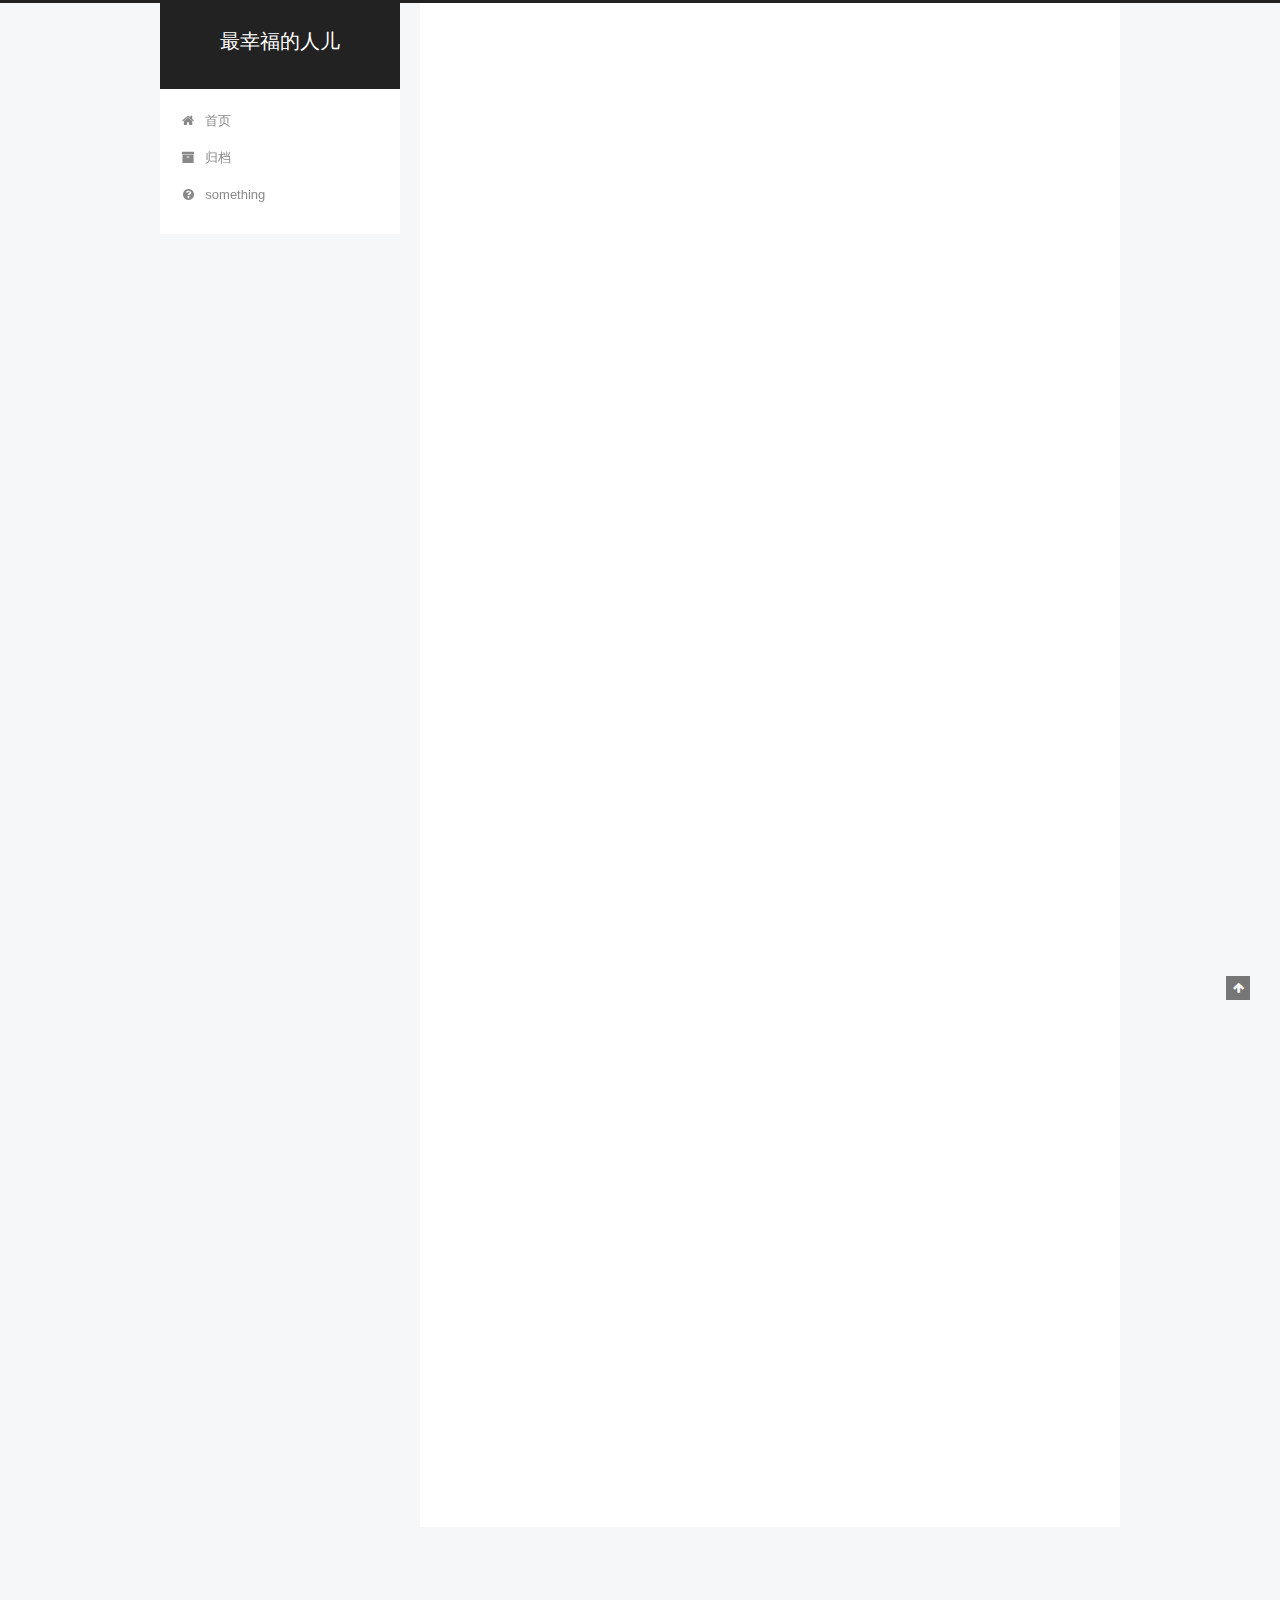
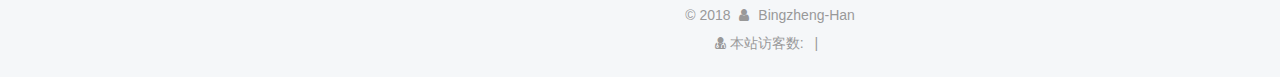
==== commit 1966b9e7: "Site updated: 2018-12-13 18:35:29" ====
--- a/index.html
+++ b/index.html
@@ -578,20 +578,22 @@
 </div>
 <div class="powered-by">
 <i class="fa fa-user-md"></i><span id="busuanzi_container_site_uv">
-  本站访客数:<span id="busuanzi_value_site_uv"></span>次
+  本站访客数:<span id="busuanzi_value_site_uv"></span>
 </span>
 </div>
 
-  <div class="powered-by">由 <a class="theme-link" target="_blank" href="https://hexo.io">Hexo</a> 强力驱动</div>
-
+<!--  <div class="powered-by">由 <a class="theme-link" target="_blank" href="https://hexo.io">Hexo</a> 强力驱动</div>
+
+-->
 
 
   <span class="post-meta-divider">|</span>
 
 
 
-  <div class="theme-info">主题 &mdash; <a class="theme-link" target="_blank" href="https://github.com/iissnan/hexo-theme-next">NexT.Pisces</a> v5.1.4</div>
-
+<!--  <div class="theme-info">主题 &mdash; <a class="theme-link" target="_blank" href="https://github.com/iissnan/hexo-theme-next">NexT.Pisces</a> v5.1.4</div>
+
+-->
 
 
 
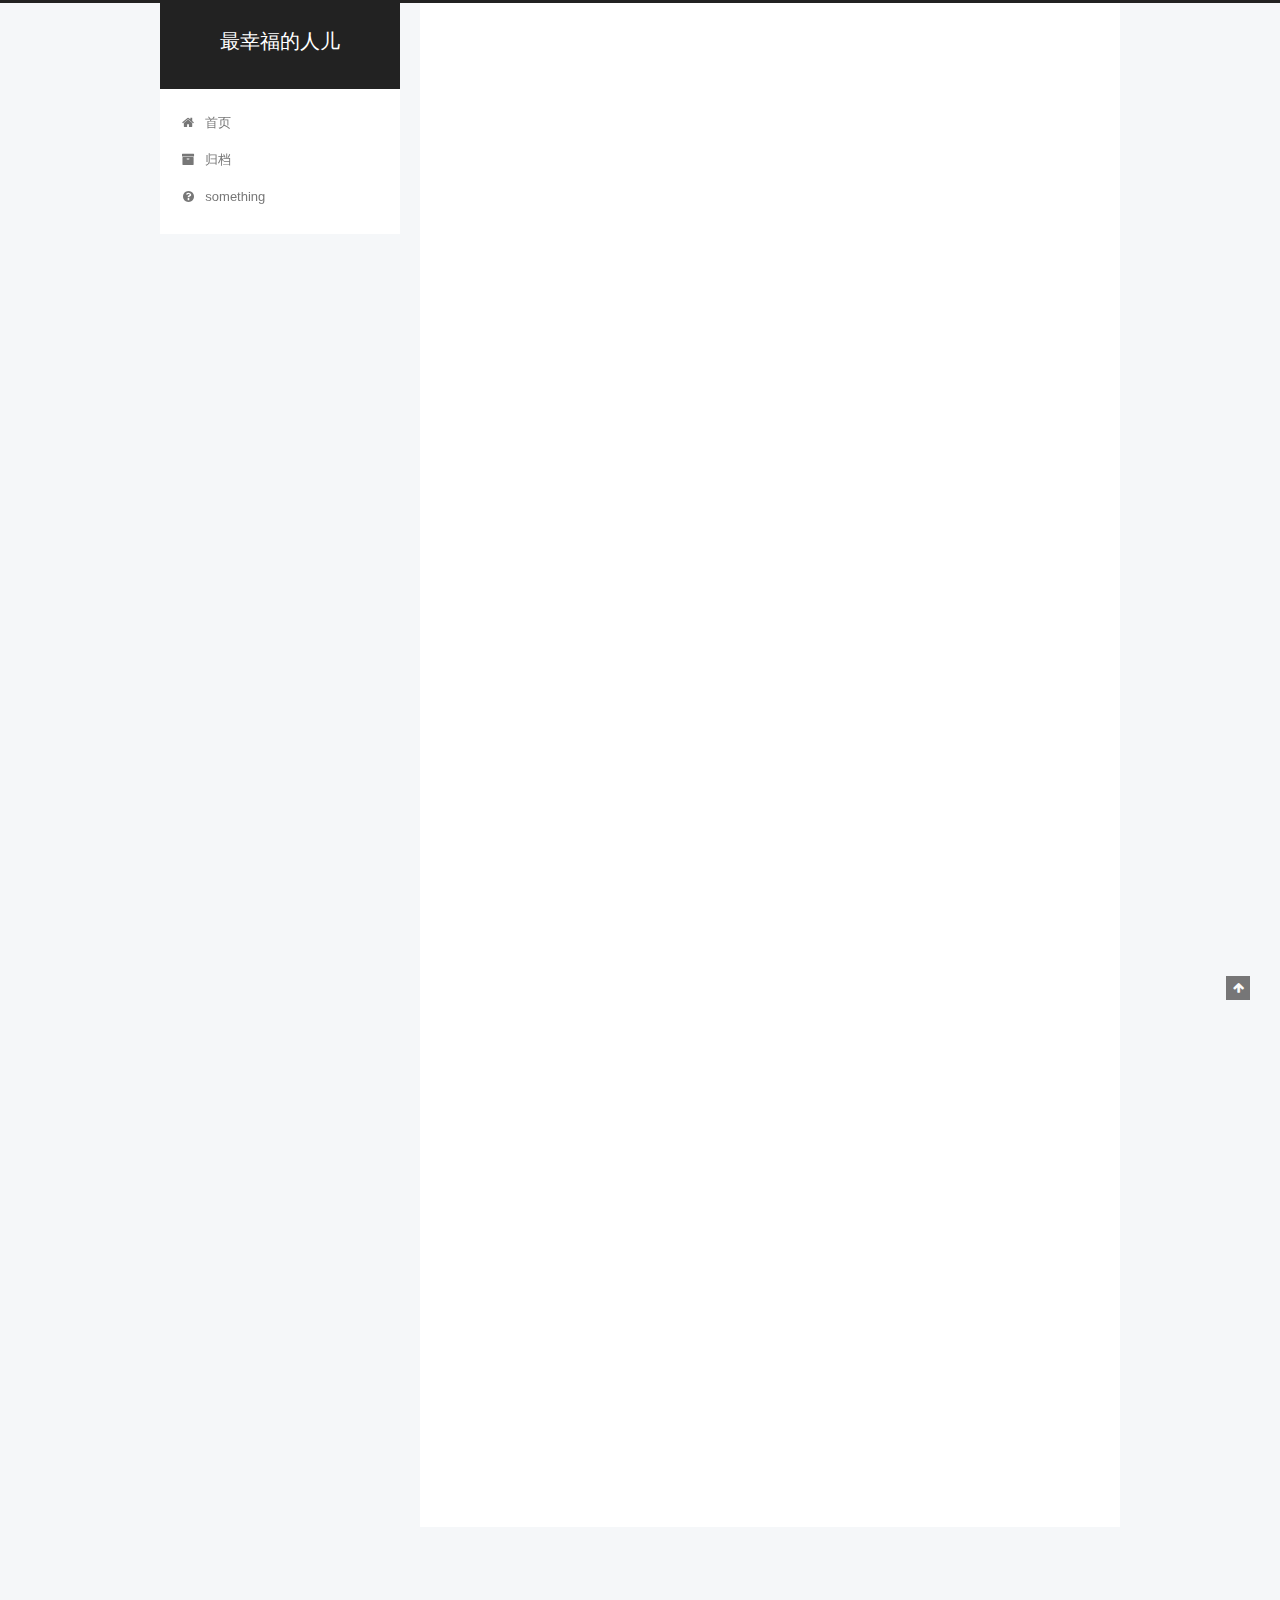
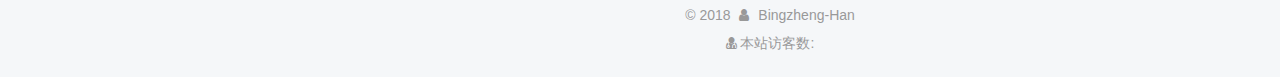
==== commit 511e3ecf: "Site updated: 2018-12-13 19:51:24" ====
--- a/index.html
+++ b/index.html
@@ -566,7 +566,8 @@
 
     <footer id="footer" class="footer">
       <div class="footer-inner">
-        <script async src="https://dn-lbstatics.qbox.me/busuanzi/2.3/busuanzi.pure.mini.js"></script>
+        <script async src="//busuanzi.ibruce.info/busuanzi/2.3/busuanzi.pure.mini.js">
+</script>
 <div class="copyright">
 &copy; <span itemprop="copyrightYear">2018</span>
   <span class="with-love">
@@ -581,17 +582,16 @@
   本站访客数:<span id="busuanzi_value_site_uv"></span>
 </span>
 </div>
-
-<!--  <div class="powered-by">由 <a class="theme-link" target="_blank" href="https://hexo.io">Hexo</a> 强力驱动</div>
-
--->
+<!--
+  <div class="powered-by">由 <a class="theme-link" target="_blank" href="https://hexo.io">Hexo</a> 强力驱动</div>
+
 
 
   <span class="post-meta-divider">|</span>
 
 
 
-<!--  <div class="theme-info">主题 &mdash; <a class="theme-link" target="_blank" href="https://github.com/iissnan/hexo-theme-next">NexT.Pisces</a> v5.1.4</div>
+  <div class="theme-info">主题 &mdash; <a class="theme-link" target="_blank" href="https://github.com/iissnan/hexo-theme-next">NexT.Pisces</a> v5.1.4</div>
 
 -->
 
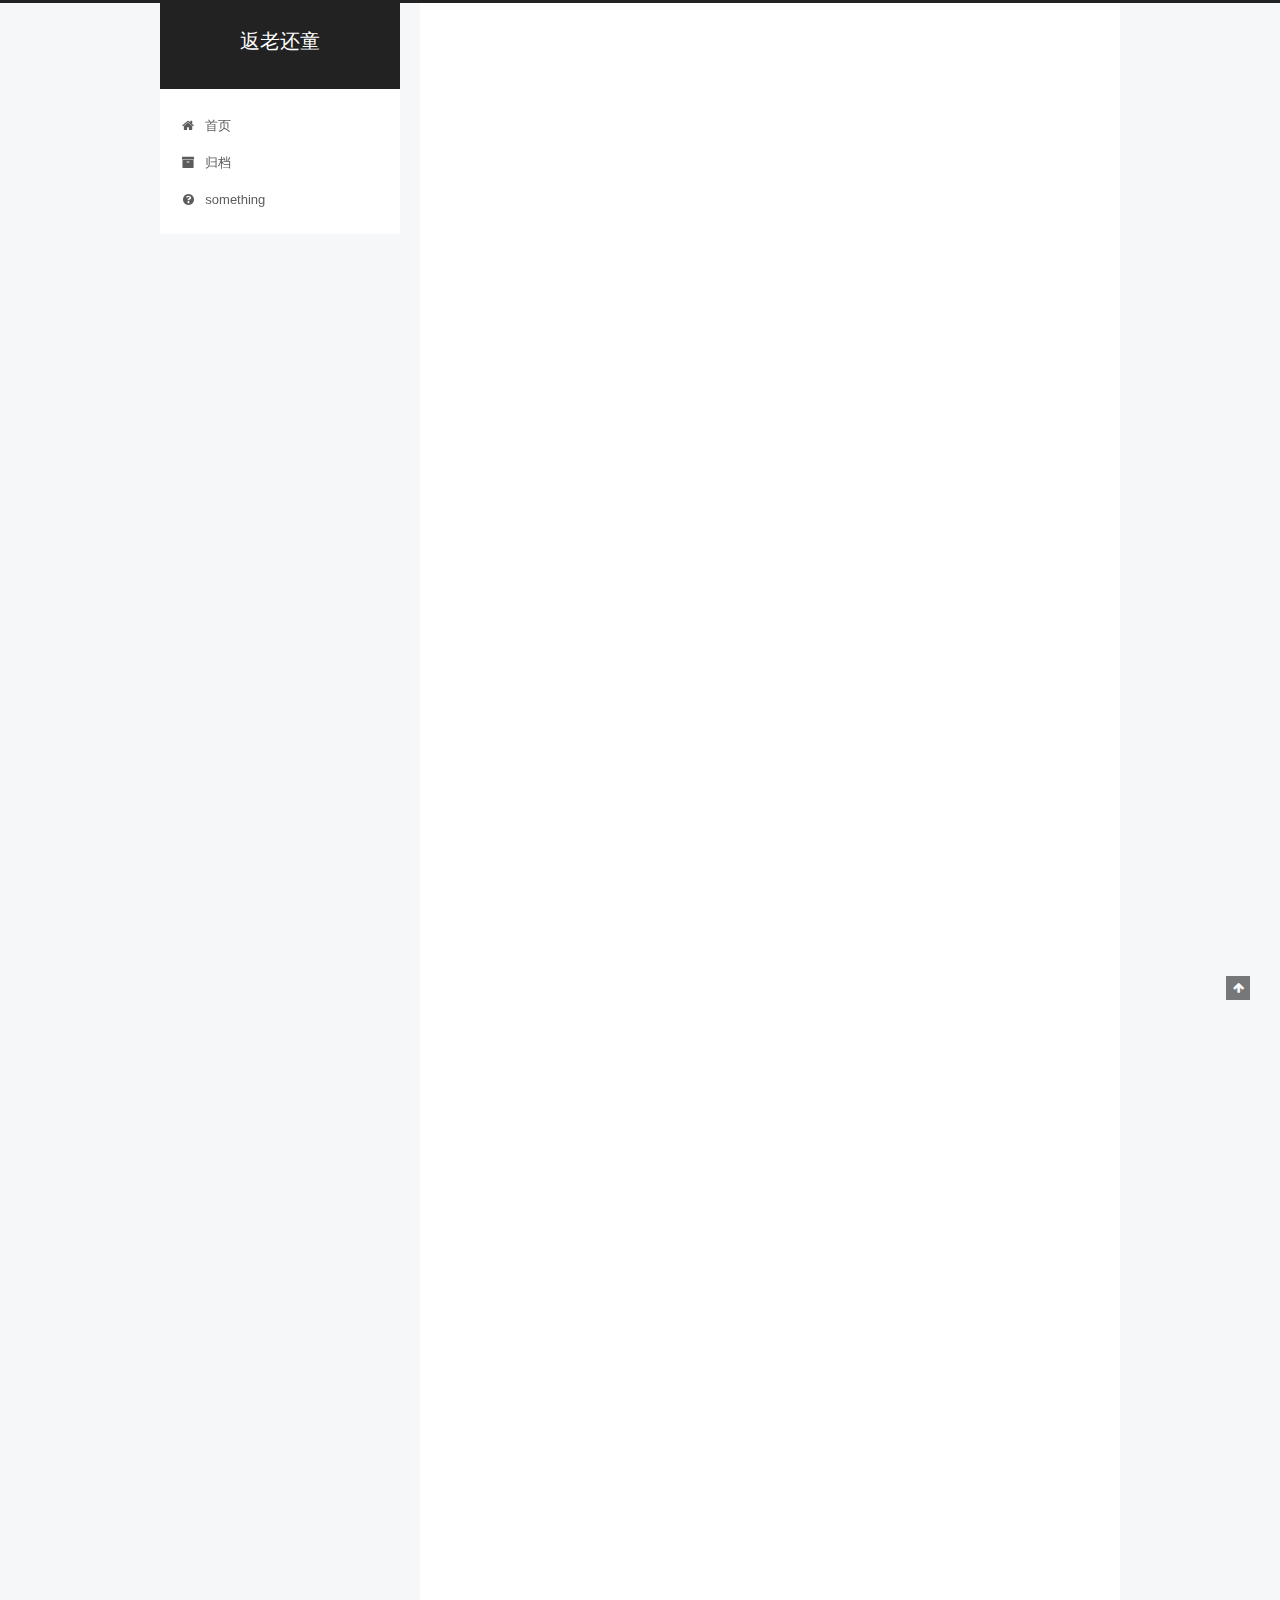
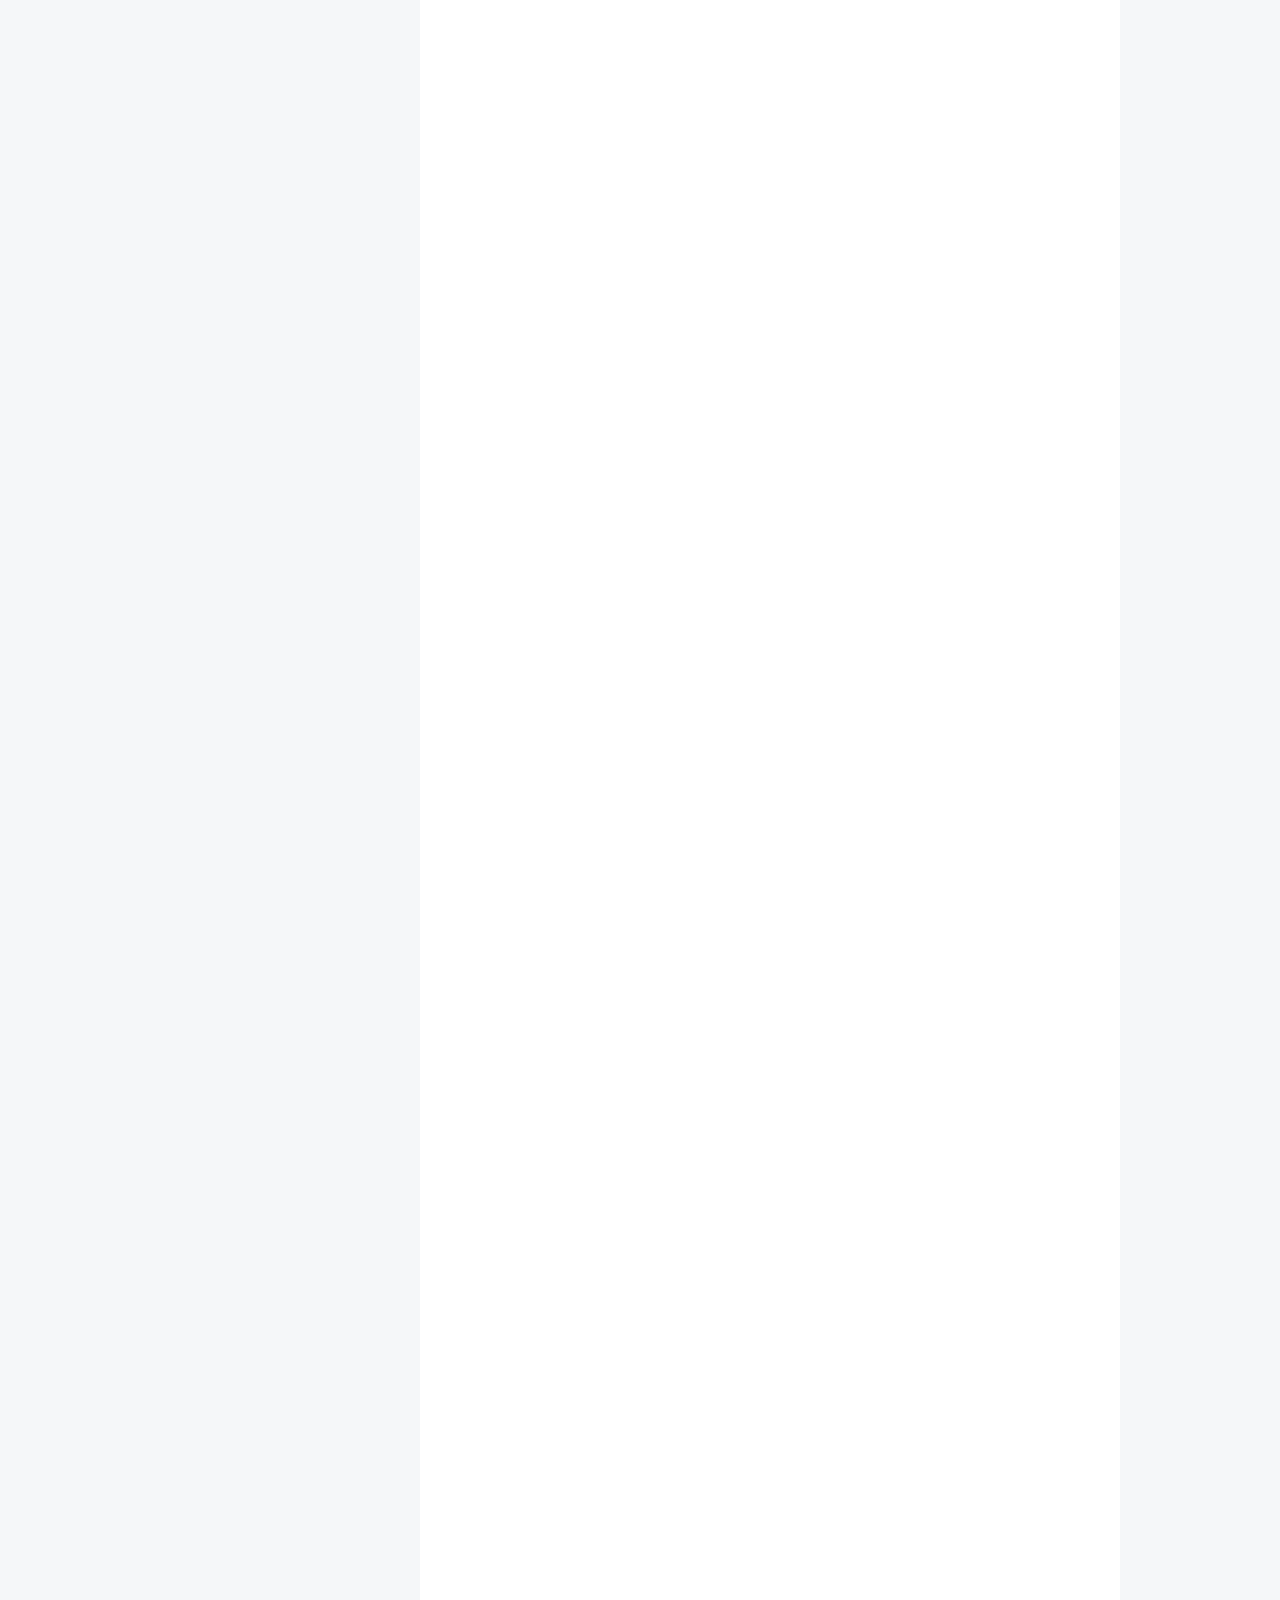
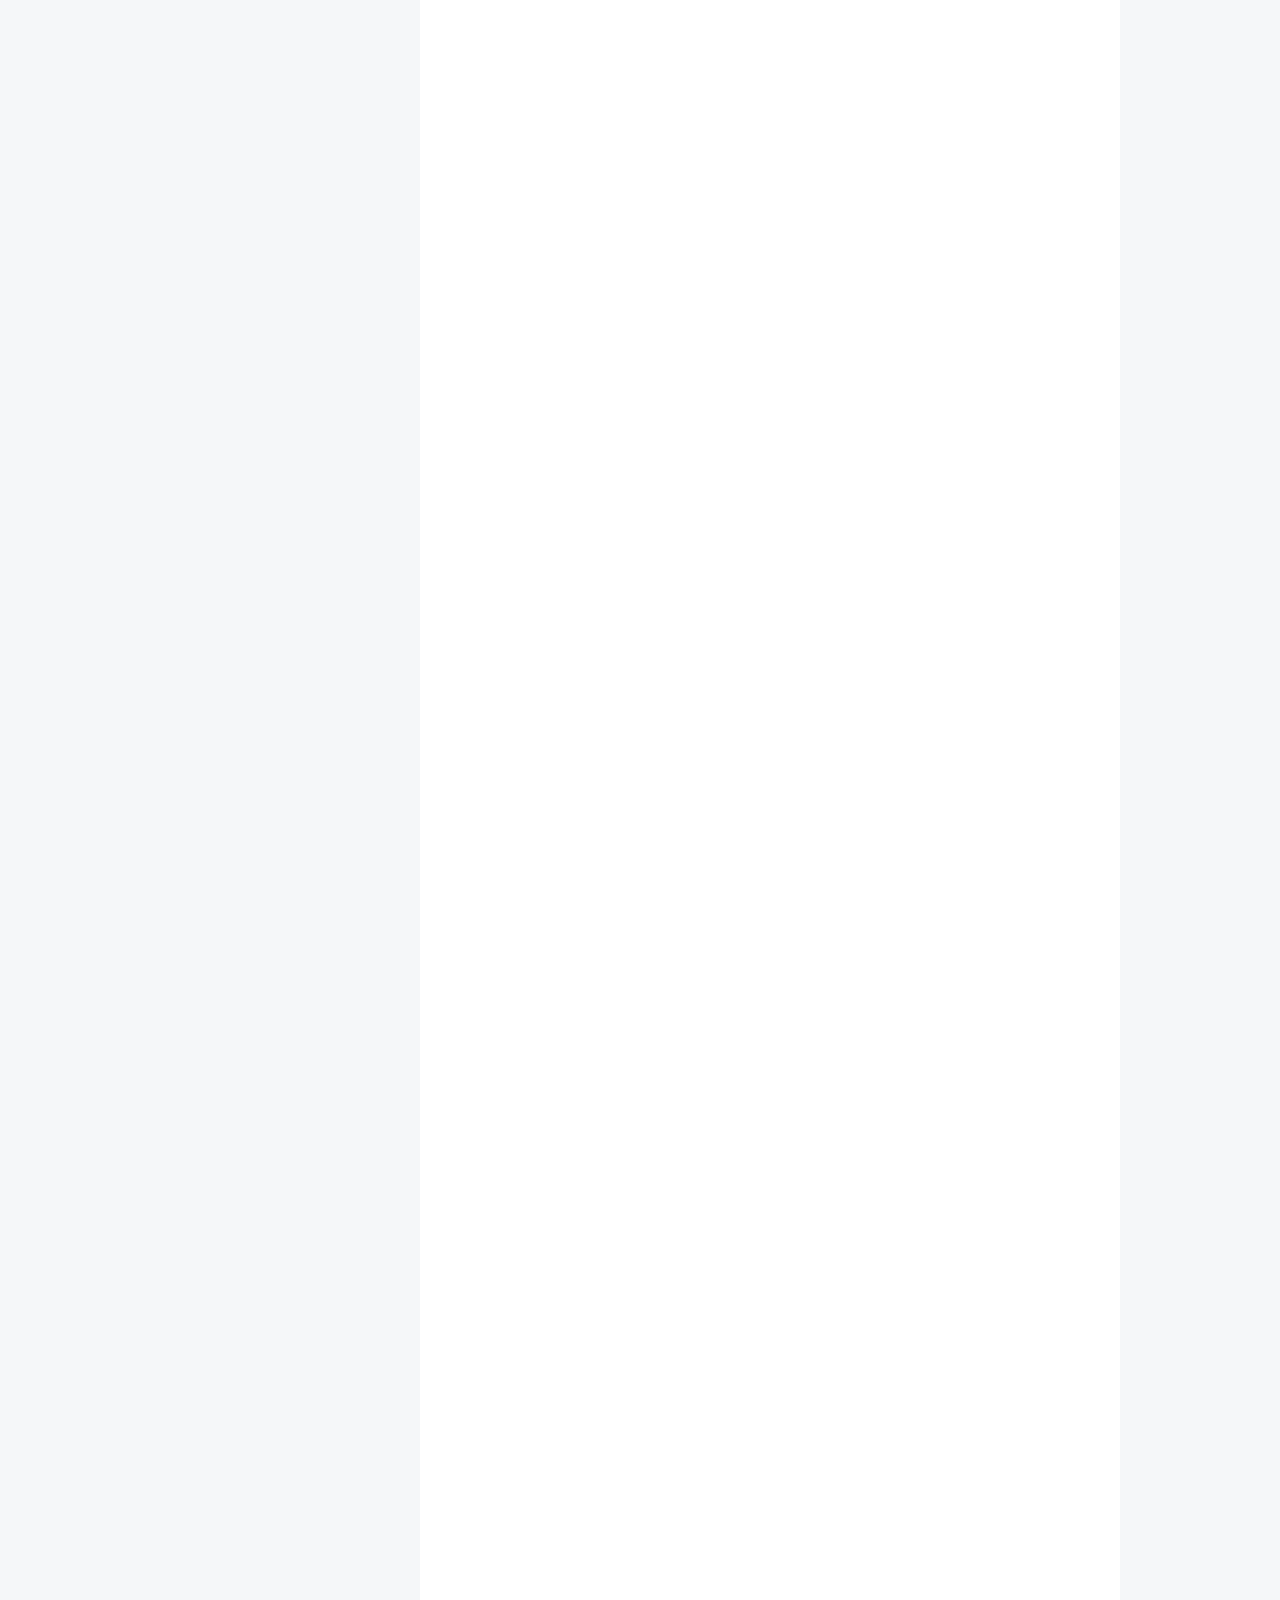
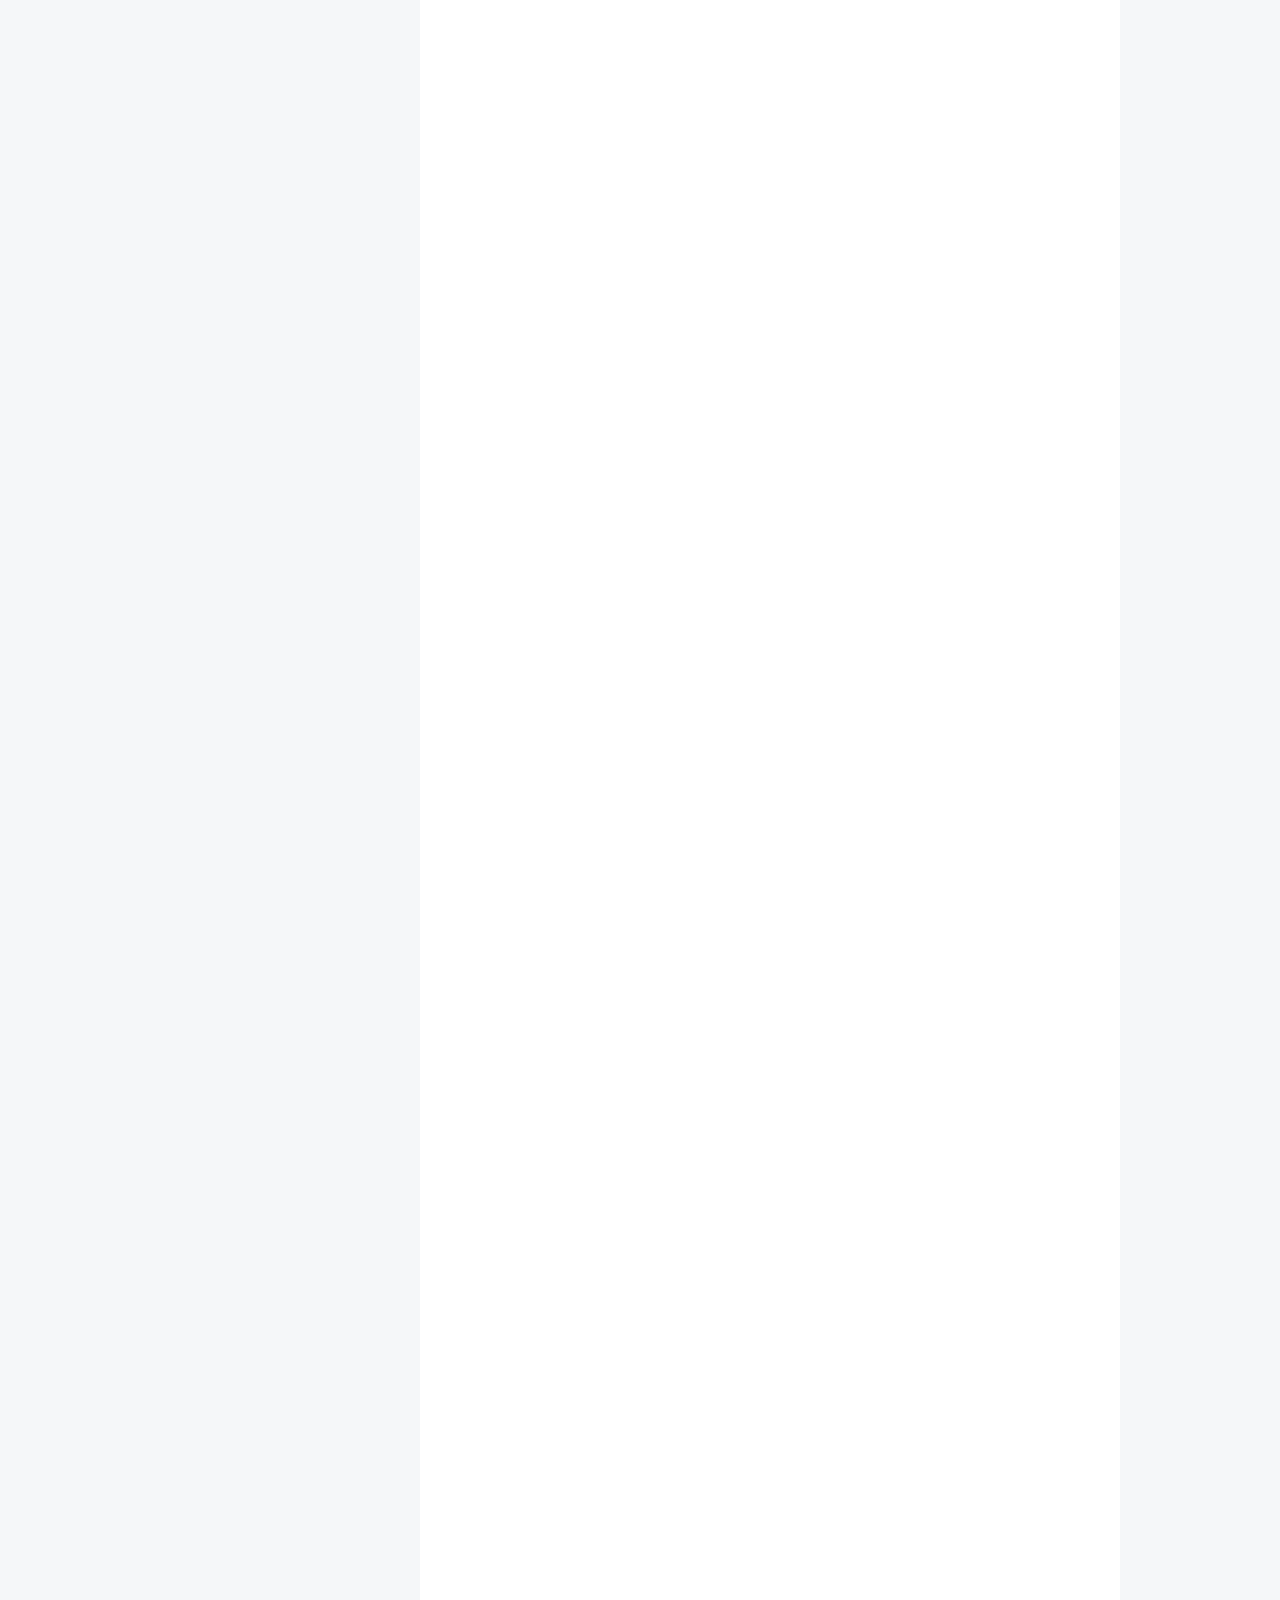
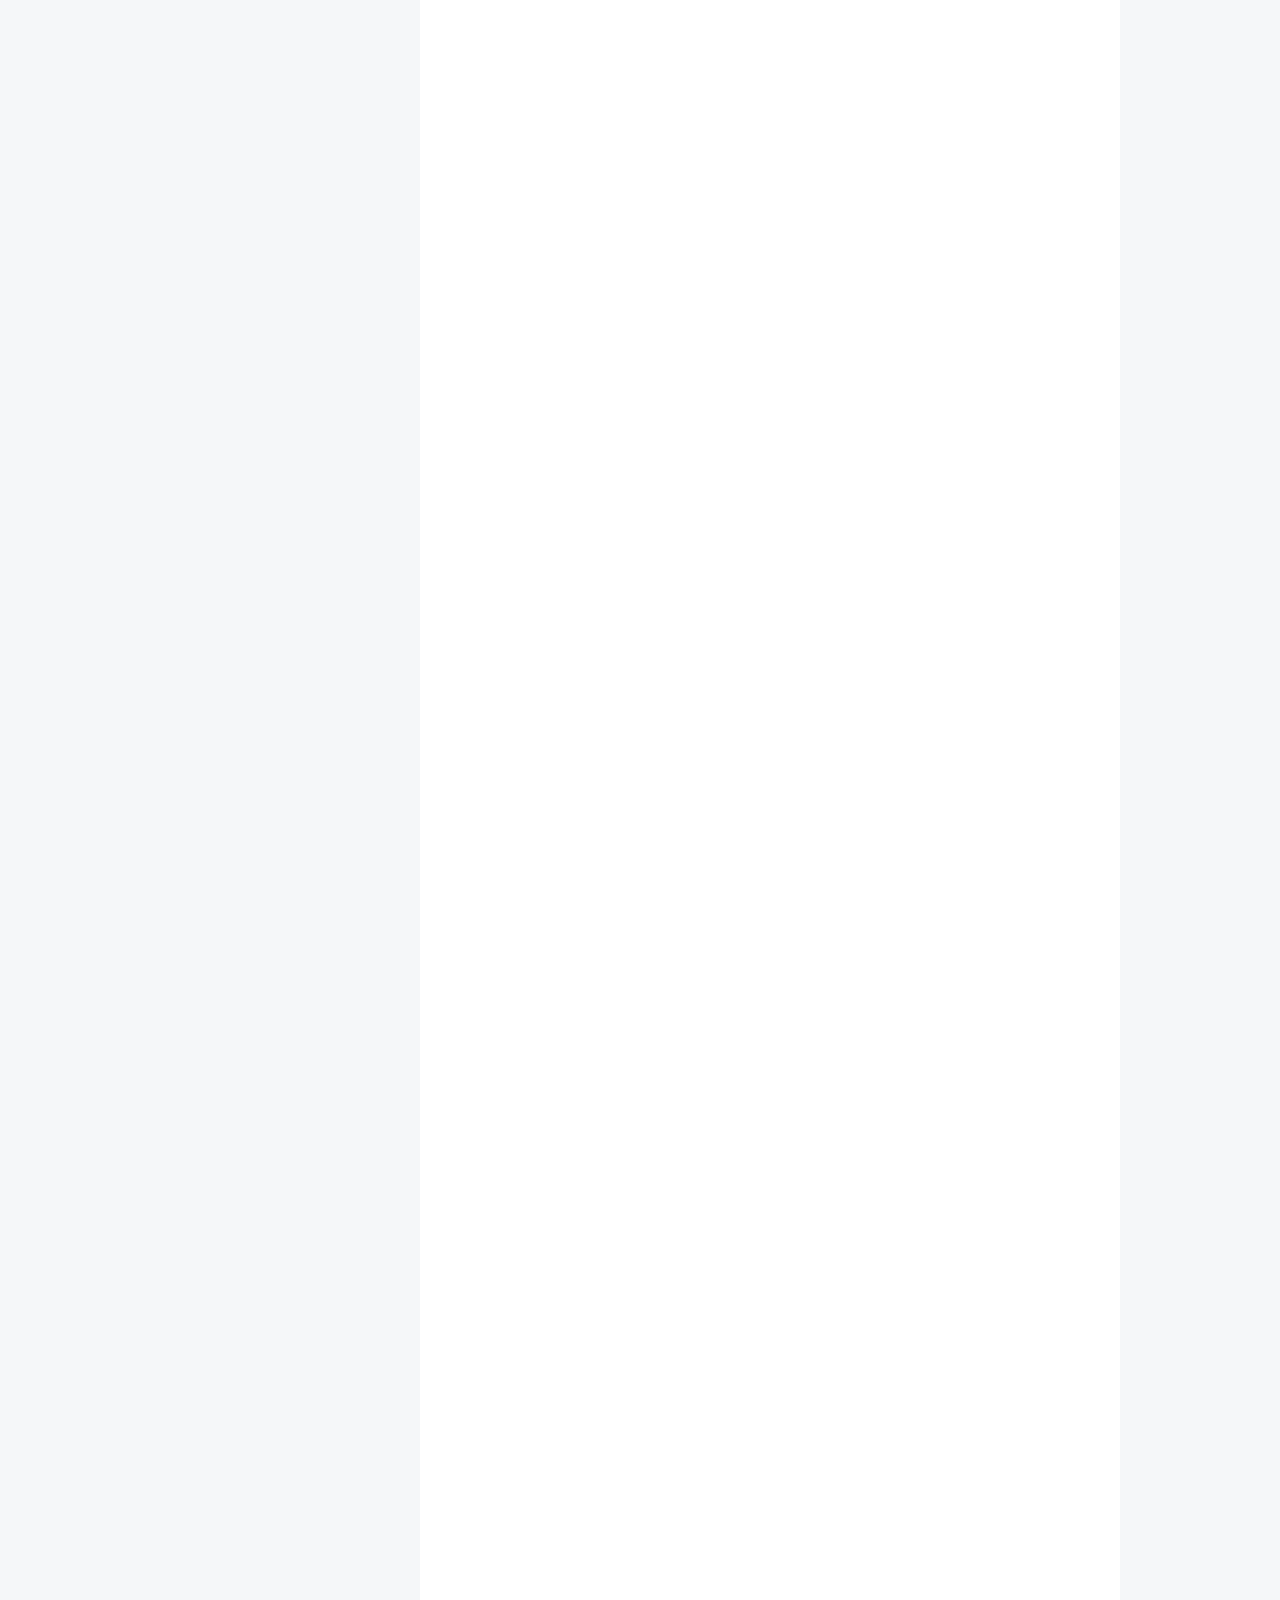
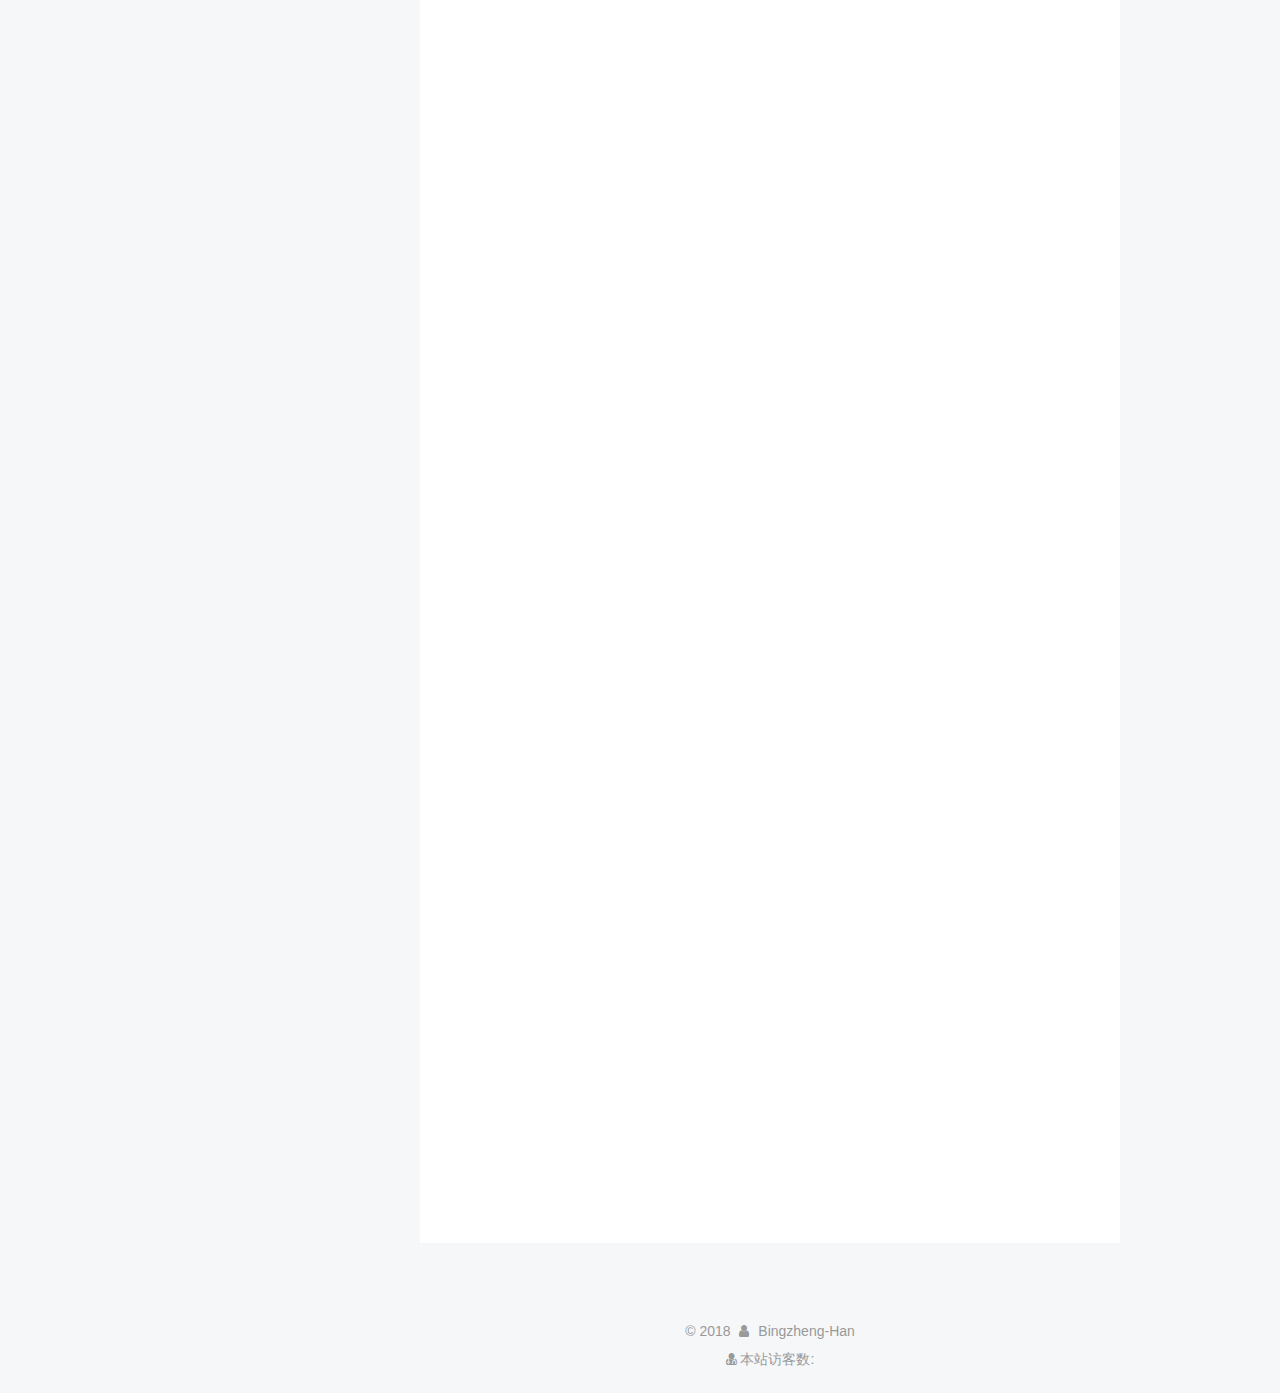
==== commit 69d6c343: "Site updated: 2018-12-19 22:06:25" ====
--- a/index.html
+++ b/index.html
@@ -79,16 +79,16 @@
 
 
 
-<meta name="description" content="It&apos;s your stage. It&apos;s your world.">
+<meta name="description" content="We&apos;re on our own roads">
 <meta property="og:type" content="website">
-<meta property="og:title" content="最幸福的人儿">
+<meta property="og:title" content="返老还童">
 <meta property="og:url" content="http://yoursite.com/index.html">
-<meta property="og:site_name" content="最幸福的人儿">
-<meta property="og:description" content="It&apos;s your stage. It&apos;s your world.">
+<meta property="og:site_name" content="返老还童">
+<meta property="og:description" content="We&apos;re on our own roads">
 <meta property="og:locale" content="zh-Hans">
 <meta name="twitter:card" content="summary">
-<meta name="twitter:title" content="最幸福的人儿">
-<meta name="twitter:description" content="It&apos;s your stage. It&apos;s your world.">
+<meta name="twitter:title" content="返老还童">
+<meta name="twitter:description" content="We&apos;re on our own roads">
 
 
 
@@ -124,7 +124,7 @@
 
 
 
-  <title>最幸福的人儿</title>
+  <title>返老还童</title>
   
 
 
@@ -155,7 +155,7 @@
     <div class="custom-logo-site-title">
       <a href="/" class="brand" rel="start">
         <span class="logo-line-before"><i></i></span>
-        <span class="site-title">最幸福的人儿</span>
+        <span class="site-title">返老还童</span>
         <span class="logo-line-after"><i></i></span>
       </a>
     </div>
@@ -242,7 +242,7 @@
   
   
   <div class="post-block">
-    <link itemprop="mainEntityOfPage" href="http://yoursite.com/2018/10/23/你好，Hexo/">
+    <link itemprop="mainEntityOfPage" href="http://yoursite.com/2018/12/19/保研之路（二）/">
 
     <span hidden itemprop="author" itemscope="" itemtype="http://schema.org/Person">
       <meta itemprop="name" content="Bingzheng-Han">
@@ -251,7 +251,7 @@
     </span>
 
     <span hidden itemprop="publisher" itemscope="" itemtype="http://schema.org/Organization">
-      <meta itemprop="name" content="最幸福的人儿">
+      <meta itemprop="name" content="返老还童">
     </span>
 
     
@@ -261,7 +261,7 @@
         
           <h1 class="post-title" itemprop="name headline">
                 
-                <a class="post-title-link" href="/2018/10/23/你好，Hexo/" itemprop="url">Hello, my friends</a></h1>
+                <a class="post-title-link" href="/2018/12/19/保研之路（二）/" itemprop="url">保研之路（二）</a></h1>
         
 
         <div class="post-meta">
@@ -273,8 +273,8 @@
               
                 <span class="post-meta-item-text">发表于</span>
               
-              <time title="创建于" itemprop="dateCreated datePublished" datetime="2018-10-23T13:34:22+08:00">
-                2018-10-23
+              <time title="创建于" itemprop="dateCreated datePublished" datetime="2018-12-19T21:10:28+08:00">
+                2018-12-19
               </time>
             
 
@@ -313,7 +313,49 @@
       
         
           
-            <p>This is my first time to create my blog by using WIN64+Hexo+Github. During that time, I have met a lot of problems and failures. Fortunately, I got help from plenty of websites, like the articles from <a href="https://www.cnblogs.com/fengxiongZz/p/7707219.html" target="_blank" rel="noopener">Z皓</a> and <a href="https://blog.csdn.net/huluedeai/article/details/51707491?utm_source=blogxgwz0" target="_blank" rel="noopener">忽略的爱</a>. So, I call myself as “最幸福的人儿 (The Happinest Person)”, not only because of the love given from my relatives and my girlfriend <a href="https://github.com/Bingzheng-Han/test2/blob/master/mmexport1532150661572.jpg" target="_blank" rel="noopener">Bingbing</a> but also because of the help I got from the gifted people on the Internet even though I never heard of them.<br>From now on, I will also submmit several articles of my own to show my experiences of learning.<br>If you like it, please do not be shy to share it to your friends! Thank you very much !</p>
+            <font size="4.8"><strong><em>北大工学院夏令营——毫无准备的败仗</em></strong></font><br><font><strong>总体印象：</strong></font>
+
+<p>个人认为夏令营是一场挺艰苦的战斗。申请期是在大三下学期接近期末的时候，考试压力大、时间紧、信息获取困难（尤其是对导师的了解）、很多时候需要孤身奋战、如果前期没有很好地准备的话搞定申请材料还会遇到很多的困难等等。我当时虽然也有提前联系导师，但是了解的内容也仅限于教师主页；前期不知道该如何准备，包括专家推荐信等都是从头来过；专业课考试扎堆，最后一门结课考试结束在夏令营开营的前三天。然而北大工学院夏令营的流程是1-2分钟自我介绍（英文）+10分钟现场抽签做一道数学题和一道专业课题目+20分钟在黑板上向评委老师讲解同时接受提问。毫无准备的我已经有将近一年时间没怎么看过高数书了，专业课倒还行毕竟刚考完试，也算复习了一些，但是由于北大对专业课更注重基础知识和理论推导，而我们则更强调工程性，差异明显。就在这样的情况下，我硬着头皮的去了，结果这几天时间，我几乎是一脸懵逼的度过的。跟自己同台竞技的同学很多都做足了准备，其中也不乏有人已经拿到了很多其他学校的优秀营员。于是，那几天就感觉整个神经被绷得紧紧的，一点都不放松，结果抽到的题目完全无从下手，面试也是一团乱麻，吃了个大败仗。</p>
+<font><strong>过程详解：</strong></font>
+
+<p>2018.6.5北大工学院夏令营通知及报名指南在北大官网公布了。申请材料如下：</p>
+<p><img src="/2018/12/19/保研之路（二）/北大.JPG" alt="北大申请材料">北大夏令营应该是我参加这三所学校中需要提交材料最多的了，尤其是三封专家推荐信，对于初次接触的我来说，真是猝不及防的（所以如果你已经按照我的建议提前写好内容模板的话，这里只需改一下格式就ok了）。而且这个时候如果你还没有联系过老师的话就一定一定要开始了，但是给老师发邮件千万不要着急，更不能病急乱投医，邮件一封一封的发，不要群发，最好是等一位老师回复以后再给另一位老师发，即使想一次多发几封，也不要超过三封，而且不要给同一个系的两个老师同时发。这段时间要养成及时查看邮件的习惯，隔好几天才想起来给老师回复邮件是很不礼貌的行为。<br>6.26工学院的初审名单就在北大工学院官网公布了，成功入营。<br>6.27邮件收到正式确认邮件和夏令营活动安排。</p>
+<p><img src="/2018/12/19/保研之路（二）/北大2.JPG" alt="北大初审结果">具体的复试安排如下：<br>7.13 下午到晚上办理宾馆入住<br>7.13 早上会有一个开营仪式，仪式上，会有各个系和学科的老师跟大家讲述本专业的研究领域和一些成就等等，开营仪式结束后会公布各个专业的面试顺序名单和面试时间<br>7.13下午——7.14下午各个专业开始面试<br>面试顺序对我很不友好，我被安排在7.14早上的第一个面试，8点开始。所以13号下午我是自由的。这个时间段就是一个很好的去和自己导师面对面交流的机会了，当然如果你之前跟老师有预约的话会更好，没有的话也不用担心，就大胆去办公室找就行。不过也有可能你的老师下午在给其他同学面试，没办法见你，那你就可以先回去看看书、背背自我介绍，在当天的面试结束后抓紧时间去办公室等着就行。很幸运在13号晚些时候，我见到了我选择的导师，跟他当面聊了聊。具体就是再细致了解一下我的个人情况、对于专业方向的想法、对于研究生阶段的计划等等，我也向老师问了一些实验室、课题组的情况。然后就是要我明天面试好好表现。面对面交流是对导师了解很重要的一步，大概就是一种眼缘吧，不仅能让你对老师有一个直观的感受，包括是不是你想象的风格啊、交流是不是足够顺畅啊等，也给老师一个对你的基本判断，毕竟大老远跑来了，如果都没能见上一面聊一聊，岂不是很遗憾。<br>第二天，我抽到的题目是：</p>
+<font color="red">数学：过给定的一个点，求一个异面直线的方程，其到给定的两个平面的距离相等（具体的方程记不得了）<br></font><font color="red">流体力学：阐述涡动力学的本质</font><br><font color="red">。。。</font>
+
+<p>题目给大家做参考，数学题目不限于高等数学，还有线性代数（求行列式）、复变函数（求导数）等等，流体力学的题目多像我抽到的这种概念性的阐述，基本没有涉及计算的。<br>面试结束后，不会有官方的面试成绩公布，只能回去等老师发消息通知。但是按照惯例，如果决定通过的话，一般老师都会在面试结束的当天晚上或者晚些时候发邮件或者打电话，如果一直没有收到消息的话，多半就是被刷掉了。</p>
+<font><strong>一点总结：</strong></font>
+
+<p>夏令营是一个很好的机会提前锁定一些自己感兴趣的学校，相当于在九推之前多了一个尝试的机会。但是，夏令营的准备时间却是很紧张的，所以我的建议是，如果想参加夏令营，一定要早早做准备，尤其像北大工学院这种的面试流程，现在开始复习高数、线代、复变都不算晚，不要打无准备之战，做到心中有数。</p>
+<font size="4.8"><strong><em>清华航院九推——整个暑假都在为它做准备</em></strong></font><br><font><strong>总体印象：</strong></font>
+
+<p>经历过夏令营的重创之后，我一度陷入到了紧张焦虑之中，因为我知道剩下的清华和北航的九推压力会更大，如果稍有不慎失利的话。。。<br>先说清华，之前有了解到清华九推的门槛很高，初审通过的同学专业排名都在前三。然而这个东西又不是一个暑假就可以弥补回来的，所以一直到初审结果出来之前我的心就一直在悬着。但与此同时，吸取夏令营的教训，我丝毫不敢掉以轻心，一早就开始为面试做起了准备。清华航院与北大工学院面试的流程有很大的不同，清华面试更加关注专业基础知识的掌握和专业潜能的挖掘。因此清华航院面试的形式是5分钟ppt自我介绍+20分钟的专业问答。之前就听学长跟我讲过，这20分钟的专业知识问答很可怕，整个过程，台下坐着10个左右的老师，轮番向你问问题，你都要全都接住。问题内容有时候很开放，有时候又很基础，而且大多数都是挖掘式的，从一个小的概念出发，逐渐纵深，直到问到你的极限为止，然后才会考虑换个问题继续。这对我们专业素养的要求极高，尤其是对一些问题和概念的理解和思考。所以就需要用很长的时间去做准备，不然绝对接受不住这些问题的狂轰乱炸。所以，我就买了一本清华航院流体力学的教材，早早开始学习。与此同时，我也提前开始给清华老师发邮件，争取能够留下较好的印象。虽然漫长的暑假很辛苦，中间还加上了一段时间的生产实习，但是我还是坚持把整本教材完完整整的看了三遍，说实话，当看完的时候还是真的挺佩服自己当时的勇气的。可能就是因为暑假准备的充分吧，加上参加夏令营的经历，让我第二次的面试过程变得平和很多，紧张也是有的，不过不再是慌乱了。最终也成功拿到了offer。</p>
+<font><strong>过程详解：</strong></font>
+
+<p>2018.8.20清华大学九推通知在清华大学研招网公布了，以下是需要提交的材料</p>
+<p><img src="/2018/12/19/保研之路（二）/清华.JPG" alt="清华申请材料">资料内容都大同小异，但我要强调几点的是：<br>一，各个大学九推的通知时间跳跃很大，大部分是在假期里发布，所以大家在快开学的时候一定要多多关注学校的官网，千万千万不能错过报名时间！！我就险些错过这个通知，因为这个通知出来的时候我正在参加生产实习，当时就有一段时间没有及时查看通知，当我看到消息的时候都已经进入9月了，然而材料9.7就要寄到清华，所以我后面的专家推荐信签字就一直是紧赶慢赶出来的，很是狼狈，之前联系的一个老师因为出差，没办法只能重新另外再找一个。<br>二，大部分材料都需要在开学以后不久就要寄过去了，然而很多材料的准备却需要开学后才能做，比如说专家推荐信上老师的签字和成绩单的打印，尤其是前者，刚开学老师们都可能比较忙，你一定要提前写好内容，联系一个时间尽早找老师签字。<br>2018.9.12初审名单发布，过了，放心了很多<br>9.15面试开始，我排在了第8位。<br>回忆一下当时被问到的问题：</p>
+<font color="red">马赫数、雷诺数的定义和意义</font><br><font color="red">什么是粘性？</font><br><font color="red">液体和气体的粘性系数随温度的变化怎样变化，为什么？</font><br><font color="red">激波前后哪些物理量保持不变，为什么？</font><br><font color="red">什么是边界层？</font><br><font color="red">边界层方程做了哪些假设，为什么，得到的方程是什么型</font><br><font color="red">NS方程动量方程都有哪些项</font><br><font color="red">。。。</font>
+
+<p>问题肯定不止这些，但是时间久远，只能回忆出来这些了。。。但是这些都只能作为参考，被问到什么问题很大程度上还取决于你的自我介绍中提及的内容，有时候也会有老师自己发散出来的内容。<br>面试结束后，趁着老师中间休息的时间，我同样找我找的导师简单聊了聊，然后就回去了。至此，我为清华推免做的所有准备才终于画上了一个不错的句号。</p>
+<font><strong>一点总结：</strong></font>
+
+<p>推免跟夏令营相比最大的好处就是有很多的时间可以去准备，最大的缺点就是如果初审没有通过那么所有的准备都无从谈起。这有点赌博的意味，但是像清华航院本身就没有夏令营，你能做到的事情就是好好学习、多多参加竞赛，丰富自己的履历，然后就是在暑假里有针对性的多多复习。</p>
+<font size="4.8"><strong><em>北航航院九推——相对淡定的经历</em></strong></font><br><font><strong>总体印象：</strong></font>
+
+<p>北航的推免在清华之后，还好时间上错开了，那就给我们提供了更多的机会。北航的经历之所以相对淡定，一是因为之前已经参加过了两场面试，心里上已经不会再惧怕了，二是因为身边有很多学长学姐都在北航继续读研，他们给了我很大的帮助，三是因为我们学的内容和北航的内容最为接近，风格相似，因此准备的时候就相对轻松一些。北航面试的考察更注重你的全面素质。面试的老师不会因为你报的某个专业就只问这个专业内的东西，相反，他们会对着你的成绩单来问问题，但凡是你在本科阶段学过的科目，他们都会拿来问一问，包括理论力学、材料力学等等。而且北航在参加完面试以后会要求每个同学进行体检，那可真是一个痛苦的过程，人巨多，大早上北航校医院门口就排上了长队，而且每天体检人数是有限的，今天没有排上的就得明天再来。。。</p>
+<font><strong>过程详解：</strong></font>
+
+<p>2018.9.13北航航空学院发布推免通知。</p>
+<p><img src="/2018/12/19/保研之路（二）/北航.JPG" alt="北航申请材料">2018.9.20初审结果和面试顺序名单发布，入选。<br>9.25开始面试<br>面试流程我被问到的问题如下：</p>
+<font color="red">首先是2分钟的英文自我介绍</font><br><font color="red">根据你选择的专业方向抽选一道翻译题，翻译一小段英文文章，也就两三句话，我抽到的讲的是相似准则</font><br><font color="red">最后是问答，首先会让你回答一道政治题目，我的是简述人民民主专政制度（我当时也很懵逼啊，不过这个随便讲两句就可以啦）</font><br><font color="red">专业问答：</font><br><font color="red">马赫数、雷诺数的意义</font><br><font color="red">什么叫马赫锥</font><br><font color="red">圆柱扭转能不能应用到非圆柱问题，为什么</font><br><font color="red">圆柱扭转用到了哪些假设</font><br><font color="red">飞翼布局和传统布局的稳定性有什么区别</font><br><font color="red">飞机有哪些模态，纵向和横向分别有哪些</font><br><font color="red">风扇和抽油烟机机开始转动的时候噪声是怎么产生的</font><br><font color="red">。。。</font>
+
+<p>问题跳动很大，大家在做准备的时候要把学过的东西都过一遍，倒不是要过的多么详细，一些基础概念掌握牢固就可以了</p>
+<font><strong>一点总结：</strong></font>
+
+<p>北航面试的结束意味着我保研之路的结束。北航的面试给我的感觉就是很全面具体，不过若是对口专业保研的话，我建议就把平时需要掌握的东西掌握就可以了，如果是跨专业的话就要下点功夫把北航的教材多看几遍吧。</p>
+<font size="4.8"><strong><em>写在最后</em></strong></font>
+
+<p>啰啰嗦嗦说了很多，最后还是回到前面的话，保研只是一种选择，就像出国留学、找工作和考研一样，绝对不是一个一帆风顺的过程，焦虑、烦躁、痛苦这些感受，不要以为就一定与你无关，但是经历过挫折的成功不更令人感到兴奋和欣慰吗？所以我希望通过这篇文章，跟大家分享我保研路上的一些经历，给需要的你们一些建议。<br>大学生活是自己的，未来生活也是自己的，选择就意味着责任，但，放手去博吧，成与败都是自己的。We’re on our own roads.</p>
 
           
         
@@ -362,7 +404,7 @@
   
   
   <div class="post-block">
-    <link itemprop="mainEntityOfPage" href="http://yoursite.com/2018/10/23/hello-world/">
+    <link itemprop="mainEntityOfPage" href="http://yoursite.com/2018/12/19/保研之路（一）/">
 
     <span hidden itemprop="author" itemscope="" itemtype="http://schema.org/Person">
       <meta itemprop="name" content="Bingzheng-Han">
@@ -371,7 +413,159 @@
     </span>
 
     <span hidden itemprop="publisher" itemscope="" itemtype="http://schema.org/Organization">
-      <meta itemprop="name" content="最幸福的人儿">
+      <meta itemprop="name" content="返老还童">
+    </span>
+
+    
+      <header class="post-header">
+
+        
+        
+          <h1 class="post-title" itemprop="name headline">
+                
+                <a class="post-title-link" href="/2018/12/19/保研之路（一）/" itemprop="url">保研之路（一）</a></h1>
+        
+
+        <div class="post-meta">
+          <span class="post-time">
+            
+              <span class="post-meta-item-icon">
+                <i class="fa fa-calendar-o"></i>
+              </span>
+              
+                <span class="post-meta-item-text">发表于</span>
+              
+              <time title="创建于" itemprop="dateCreated datePublished" datetime="2018-12-19T17:37:23+08:00">
+                2018-12-19
+              </time>
+            
+
+            
+
+            
+          </span>
+
+          
+
+          
+            
+          
+
+          
+          
+
+          
+
+          
+
+          
+
+        </div>
+      </header>
+    
+
+    
+    
+    
+    <div class="post-body" itemprop="articleBody">
+
+      
+      
+
+      
+        
+          
+            <font size="4.8"><strong><em>写在前面：</em></strong></font>
+
+<p>保研是一种选择，就像出国留学、找工作和考研一样，绝对不是一个一帆风顺的过程，焦虑、烦躁、痛苦这些感受，不要以为就一定与你无关，但是经历过挫折的成功不更令人感到兴奋和欣慰吗？所以我希望通过这篇文章，跟大家分享我保研路上的一些经历，给需要的你们一些建议。</p>
+<font size="4.8"><strong><em>保研经历：</em></strong></font>
+
+<p>北大工学院夏令营（流体力学方向直博）<br>清华航天航空学院九推（流体力学方向直博）<br>北京航空航天大学航空科学与工程学院（流体力学直硕）<br>最终去向：清华航院直博（流体力学）</p>
+<font size="4.8"><strong><em>几个需要提前考虑的问题：</em></strong></font><br><font><strong>关于学校选择：</strong></font>
+
+<p>首先明确保内和保外，各自的优缺点相信大家也听说过不少。保研大军中不乏像我一样很明确要保外的，也有很多拿到外校offer的同学选择留在本校。我的建议是，在你犹豫不决的时候不妨都去试一下，在夏令营或者推免的短短几天时间内，会让你对这个问题有更多的思考。<br>明确保外后，就是挑选学校。我的原则是地域第一，专业第二，学校第三。地域优先最大的好处就是能够帮助我们迅速缩小选择范围。当然，选择地域不是只能选择一座城市，可以多选。接下来是专业，看师资、看排名、看实验室（适用于工科同学）、看业内口碑。师资最能看出这个专业在这个学校的地位，排名可以一定程度上反应实力，实验室条件是硬件，业内口碑对于很多致力于研究生读完找工作的同学来说尤其重要。最后是学校，包括学校的排名、学风氛围、毕业就业情况等等，我们早已经不是一个懵懂的高中生了，肯定不会只单纯的依靠一些所谓的学校排名去认识一所学校吧。<br>拿我自己来说。首先地域，帝都。其次专业，流体力学。最后学校，清华、北大、北航。讲一讲我是怎么考虑的。选择帝都，考虑的因素就比较偏向于自己的喜好，这是唯一可以完全靠自己的兴趣来决定的选择了。帝都+流体力学，这个成型以后我的选择就已经很不多了。选择清华，是因为清华力学悠久的历史和雄厚的实力，还有强大的工科背景，再加上我本科飞行器设计与工程的背景，自然选择航院。选择北大，是因为北大力学悠久的历史和雄厚的实力，还有鼎鼎大名的湍流与复杂系统国家重点实验室。选择北航，专业对口，学科实力强劲，北航在航空领域业界口碑很好。</p>
+<font><strong>关于导师选择：</strong></font>
+
+<p>很重要的一部分。一定要提前有所准备！保研是一个双向选择，你选择导师的同时，导师也选择你。了解导师不是一个一蹴而就的事情，需要很长的时间和精力，尤其对于外校的老师。所以我的方法是教师主页+学长学姐推荐+主动联系。教师主页可以让你对导师有一个全貌的了解，尤其是研究方向和近期的成果，这可以帮你进行一个初步的选择，选择那些方向合你趣味的老师。当你在有了一些选择后，你就需要多向他们的学生或者熟悉他们的学长学姐请教，细致地进行一些了解，这有时候很像大海捞针，对于一些相对内向的同学来说更像天方夜谭，这个时候就需要大家厚着脸皮，去充分发动自己的人脉联系了，高中同学，高中同学的同学，高中同学的学长学姐，自己的学长学姐，自己学校同学的学长学姐，把能想到的同学都试一下吧，我还算比较幸运，不过仍然也有很多石沉大海的消息，所以这个什么时候开始都不算早，平时就可以留意一下。最后就是主动联系，要趁早！没有一个很明确的时间节点，早点的同学4，5月份就已经开始了，不过对于要参加夏令营的同学不要拖到7月。发邮件是最正式的方式。<br>邮件内容：<br>标题：一定要有，不然被当成垃圾邮件也不一定哦，然后就是一定要醒目，让老师一下子就知道你是谁，发邮件干嘛来了<br>示例：××学校×××申请硕士/博士研究生（报名夏令营）<br>正文：首先介绍自己姓甚名谁，学校名称和专业名称，然后用200字左右介绍自己的学习、学科竞赛、科研情况，拿含金量最大的来讲。<br>附件：附上自己的成绩单和个人简历<br>如果你发邮件比较早或者老师还有名额的话，一般会通过电话方式进行进一步的了解，这一块倒不用特别担心，老师主要是想了解你的一些基本情况包括都学过哪些课程、自己对研究生的想法和规划等等。</p>
+<font><strong>关于直博与直硕：</strong></font>
+
+<p>这一点可能曾经困扰过很多同学，一开始我也是很迷茫的。但是我想引用我的一位学长的话，“说实话，现在咱们专业你怎么也得读个博士，如果以后你想有很好的发展的话，所以直博压力大是大点，但总能省一年时间，所以有得有失。”这是在我纠结要不要选择直博的时候学长给我说的话，也是对我最终确认选择直博很关键的一句话，分享给大家。而且有些时候，你也没得选择，很多老师现在很少招硕士了，他就只有博士名额，尤其对于保外的同学。所以这个值得考虑的因素有很多，当自己没有办法下决心做决定的时候多去听听别人的声音，总能有一句话让你感觉茅塞顿开。</p>
+<font><strong>关于跨专业：</strong></font>
+
+<p>对于跨度太大的方向我就没有什么发言权了，但是对于小跨度的同学我还是有话要说。我本人是飞行器设计与工程专业，研究生读流体力学，在本科阶段学习过空气动力学相关的知识。而空气动力学是流体力学的一个分支，所以这样的跨度属于小跨度。这种情况保研的压力肯定是比本专业大，是需要一定的准备的，之后我会详细讲这部分。</p>
+<font size="4.8"><strong><em>前期准备：</em></strong></font><br><font><strong>个人简介：</strong></font>
+
+<p>个人简历是一个必须准备的东西，不管是找工作还是研究生求学。简历就是你的第二张面貌，是很重要的部分，就像你的长相会给人留下正直或者邪魅的印象一样，你的简历也会给人留下你的大学生活是否丰富精彩的第一印象。简历制作的教程和模板网上有很多，建议大家多花一些时间去琢磨，去修改，在这里附上我自己的简历供大家参考。</p>
+<p><img src="/2018/12/19/保研之路（一）/个人简介.png" alt="个人简历"></p>
+<font><strong>专家推荐信：</strong></font>
+
+<p>不同学校对专家推荐信的数量有不同的要求，有些还会对格式和内容有一定的要求，但是大部分还都是一致的。一般情况下，专家推荐信都是自己写好内容，去找老师做简单的修改、签字，然后装进信封，在骑口处签字，密封。<br>找谁写？最好的是你认识的而且是你所报专业方向的老师，或者是你的班主任、学院院长等。<br>怎么写？推荐信内容在500字左右就可以了。如何认识你的、认识多久了+思想品质如何+你平时的表现情况如何+简单的科研经历和竞赛获奖情况+科研能力、素质和潜质+优缺点。</p>
+<p><img src="/2018/12/19/保研之路（一）/专家推荐信.png" alt="专家推荐信">注意：专家推荐信一定要提前准备，在学校夏令营或推免政策出来以后，就及时联系校内推荐老师，千万不要等到最后几天再去找，老师都很忙的，万一碰见老师这段时间出差，事情就会变得很麻烦！血的教训！！！</p>
+<font><strong>个人陈述：</strong></font>
+
+<p>千万不要小看个人陈述！千万不要以为老师不会认真看这个！错了，尤其是之前跟你打过电话、有过交流、想要进一步了解你的老师，所以这个切记也要认真对待。<br>内容包括：学术背景+研究工作+科研兴趣方向+研究生阶段的设想和计划</p>
+<font><strong>成绩单：</strong></font>
+
+<p>去找教务处打印，加盖公章。夏令营的时候就只有前5个学期的成绩，九推的时候要打印前三年的。</p>
+<p>下一篇将详细讲述我的三次保研历程。</p>
+
+          
+        
+      
+    </div>
+    
+    
+    
+
+    
+
+    
+
+    
+
+    <footer class="post-footer">
+      
+
+      
+
+      
+
+      
+      
+        <div class="post-eof"></div>
+      
+    </footer>
+  </div>
+  
+  
+  
+  </article>
+
+
+    
+      
+
+  
+
+  
+  
+  
+
+  <article class="post post-type-normal" itemscope="" itemtype="http://schema.org/Article">
+  
+  
+  
+  <div class="post-block">
+    <link itemprop="mainEntityOfPage" href="http://yoursite.com/2018/10/23/hello-world/">
+
+    <span hidden itemprop="author" itemscope="" itemtype="http://schema.org/Person">
+      <meta itemprop="name" content="Bingzheng-Han">
+      <meta itemprop="description" content="">
+      <meta itemprop="image" content="/images/blog-image.JPG">
+    </span>
+
+    <span hidden itemprop="publisher" itemscope="" itemtype="http://schema.org/Organization">
+      <meta itemprop="name" content="返老还童">
     </span>
 
     
@@ -515,7 +709,7 @@
               <img class="site-author-image" itemprop="image" src="/images/blog-image.JPG" alt="Bingzheng-Han">
             
               <p class="site-author-name" itemprop="name">Bingzheng-Han</p>
-              <p class="site-description motion-element" itemprop="description">It's your stage. It's your world.</p>
+              <p class="site-description motion-element" itemprop="description">We're on our own roads</p>
           </div>
 
           <nav class="site-state motion-element">
@@ -525,7 +719,7 @@
               
                 <a href="/archives/">
               
-                  <span class="site-state-item-count">2</span>
+                  <span class="site-state-item-count">3</span>
                   <span class="site-state-item-name">日志</span>
                 </a>
               </div>
@@ -598,6 +792,14 @@
 
 
         
+<div class="busuanzi-count">
+  <script async src="https://dn-lbstatics.qbox.me/busuanzi/2.3/busuanzi.pure.mini.js"></script>
+
+  
+
+  
+</div>
+
 
 
 
--- a/css/main.css
+++ b/css/main.css
@@ -1823,7 +1823,7 @@
   width: 4px;
   height: 4px;
   border-radius: 50%;
-  background: #ff308f;
+  background: #a17349;
 }
 .links-of-blogroll {
   font-size: 13px;
@@ -2366,13 +2366,6 @@
 .page-pv .busuanzi-value {
   margin: 0 5px;
 }
-.site-uv {
-  margin-right: 10px;
-}
-.site-uv::after {
-  content: "|";
-  padding-left: 10px;
-}
 .page-archive .archive-page-counter {
   position: relative;
   top: 3px;
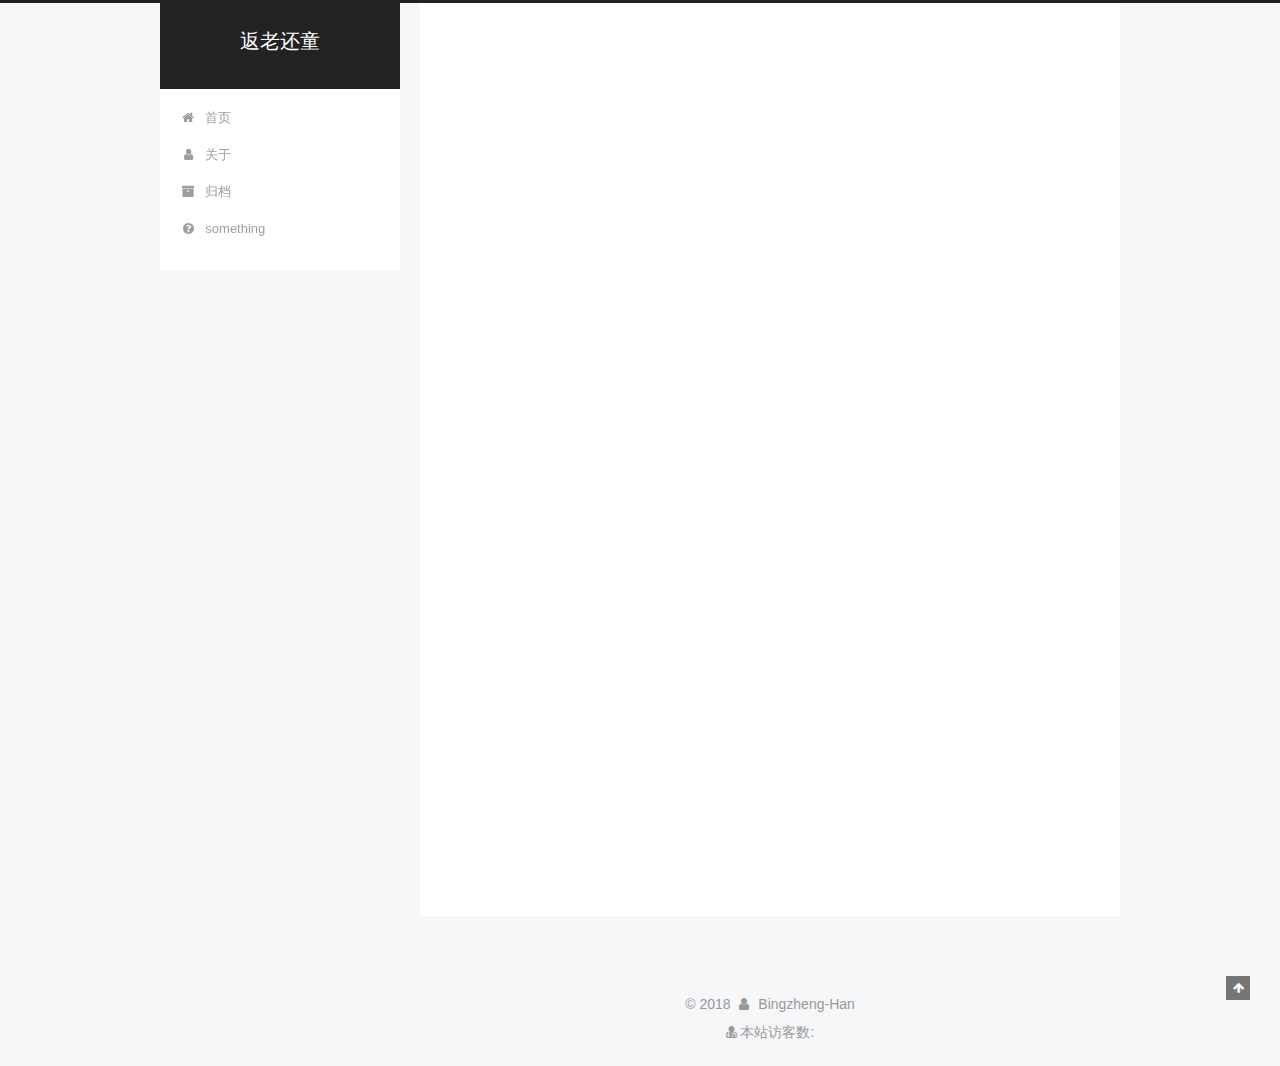
==== commit 89e84489: "Site updated: 2018-12-20 11:53:51" ====
--- a/index.html
+++ b/index.html
@@ -190,6 +190,16 @@
         </li>
       
         
+        <li class="menu-item menu-item-about">
+          <a href="/about/" rel="section">
+            
+              <i class="menu-item-icon fa fa-fw fa-user"></i> <br>
+            
+            关于
+          </a>
+        </li>
+      
+        
         <li class="menu-item menu-item-archives">
           <a href="/archives/" rel="section">
             
@@ -312,52 +322,16 @@
 
       
         
-          
-            <font size="4.8"><strong><em>北大工学院夏令营——毫无准备的败仗</em></strong></font><br><font><strong>总体印象：</strong></font>
-
-<p>个人认为夏令营是一场挺艰苦的战斗。申请期是在大三下学期接近期末的时候，考试压力大、时间紧、信息获取困难（尤其是对导师的了解）、很多时候需要孤身奋战、如果前期没有很好地准备的话搞定申请材料还会遇到很多的困难等等。我当时虽然也有提前联系导师，但是了解的内容也仅限于教师主页；前期不知道该如何准备，包括专家推荐信等都是从头来过；专业课考试扎堆，最后一门结课考试结束在夏令营开营的前三天。然而北大工学院夏令营的流程是1-2分钟自我介绍（英文）+10分钟现场抽签做一道数学题和一道专业课题目+20分钟在黑板上向评委老师讲解同时接受提问。毫无准备的我已经有将近一年时间没怎么看过高数书了，专业课倒还行毕竟刚考完试，也算复习了一些，但是由于北大对专业课更注重基础知识和理论推导，而我们则更强调工程性，差异明显。就在这样的情况下，我硬着头皮的去了，结果这几天时间，我几乎是一脸懵逼的度过的。跟自己同台竞技的同学很多都做足了准备，其中也不乏有人已经拿到了很多其他学校的优秀营员。于是，那几天就感觉整个神经被绷得紧紧的，一点都不放松，结果抽到的题目完全无从下手，面试也是一团乱麻，吃了个大败仗。</p>
-<font><strong>过程详解：</strong></font>
-
-<p>2018.6.5北大工学院夏令营通知及报名指南在北大官网公布了。申请材料如下：</p>
-<p><img src="/2018/12/19/保研之路（二）/北大.JPG" alt="北大申请材料">北大夏令营应该是我参加这三所学校中需要提交材料最多的了，尤其是三封专家推荐信，对于初次接触的我来说，真是猝不及防的（所以如果你已经按照我的建议提前写好内容模板的话，这里只需改一下格式就ok了）。而且这个时候如果你还没有联系过老师的话就一定一定要开始了，但是给老师发邮件千万不要着急，更不能病急乱投医，邮件一封一封的发，不要群发，最好是等一位老师回复以后再给另一位老师发，即使想一次多发几封，也不要超过三封，而且不要给同一个系的两个老师同时发。这段时间要养成及时查看邮件的习惯，隔好几天才想起来给老师回复邮件是很不礼貌的行为。<br>6.26工学院的初审名单就在北大工学院官网公布了，成功入营。<br>6.27邮件收到正式确认邮件和夏令营活动安排。</p>
-<p><img src="/2018/12/19/保研之路（二）/北大2.JPG" alt="北大初审结果">具体的复试安排如下：<br>7.13 下午到晚上办理宾馆入住<br>7.13 早上会有一个开营仪式，仪式上，会有各个系和学科的老师跟大家讲述本专业的研究领域和一些成就等等，开营仪式结束后会公布各个专业的面试顺序名单和面试时间<br>7.13下午——7.14下午各个专业开始面试<br>面试顺序对我很不友好，我被安排在7.14早上的第一个面试，8点开始。所以13号下午我是自由的。这个时间段就是一个很好的去和自己导师面对面交流的机会了，当然如果你之前跟老师有预约的话会更好，没有的话也不用担心，就大胆去办公室找就行。不过也有可能你的老师下午在给其他同学面试，没办法见你，那你就可以先回去看看书、背背自我介绍，在当天的面试结束后抓紧时间去办公室等着就行。很幸运在13号晚些时候，我见到了我选择的导师，跟他当面聊了聊。具体就是再细致了解一下我的个人情况、对于专业方向的想法、对于研究生阶段的计划等等，我也向老师问了一些实验室、课题组的情况。然后就是要我明天面试好好表现。面对面交流是对导师了解很重要的一步，大概就是一种眼缘吧，不仅能让你对老师有一个直观的感受，包括是不是你想象的风格啊、交流是不是足够顺畅啊等，也给老师一个对你的基本判断，毕竟大老远跑来了，如果都没能见上一面聊一聊，岂不是很遗憾。<br>第二天，我抽到的题目是：</p>
-<font color="red">数学：过给定的一个点，求一个异面直线的方程，其到给定的两个平面的距离相等（具体的方程记不得了）<br></font><font color="red">流体力学：阐述涡动力学的本质</font><br><font color="red">。。。</font>
-
-<p>题目给大家做参考，数学题目不限于高等数学，还有线性代数（求行列式）、复变函数（求导数）等等，流体力学的题目多像我抽到的这种概念性的阐述，基本没有涉及计算的。<br>面试结束后，不会有官方的面试成绩公布，只能回去等老师发消息通知。但是按照惯例，如果决定通过的话，一般老师都会在面试结束的当天晚上或者晚些时候发邮件或者打电话，如果一直没有收到消息的话，多半就是被刷掉了。</p>
-<font><strong>一点总结：</strong></font>
-
-<p>夏令营是一个很好的机会提前锁定一些自己感兴趣的学校，相当于在九推之前多了一个尝试的机会。但是，夏令营的准备时间却是很紧张的，所以我的建议是，如果想参加夏令营，一定要早早做准备，尤其像北大工学院这种的面试流程，现在开始复习高数、线代、复变都不算晚，不要打无准备之战，做到心中有数。</p>
-<font size="4.8"><strong><em>清华航院九推——整个暑假都在为它做准备</em></strong></font><br><font><strong>总体印象：</strong></font>
-
-<p>经历过夏令营的重创之后，我一度陷入到了紧张焦虑之中，因为我知道剩下的清华和北航的九推压力会更大，如果稍有不慎失利的话。。。<br>先说清华，之前有了解到清华九推的门槛很高，初审通过的同学专业排名都在前三。然而这个东西又不是一个暑假就可以弥补回来的，所以一直到初审结果出来之前我的心就一直在悬着。但与此同时，吸取夏令营的教训，我丝毫不敢掉以轻心，一早就开始为面试做起了准备。清华航院与北大工学院面试的流程有很大的不同，清华面试更加关注专业基础知识的掌握和专业潜能的挖掘。因此清华航院面试的形式是5分钟ppt自我介绍+20分钟的专业问答。之前就听学长跟我讲过，这20分钟的专业知识问答很可怕，整个过程，台下坐着10个左右的老师，轮番向你问问题，你都要全都接住。问题内容有时候很开放，有时候又很基础，而且大多数都是挖掘式的，从一个小的概念出发，逐渐纵深，直到问到你的极限为止，然后才会考虑换个问题继续。这对我们专业素养的要求极高，尤其是对一些问题和概念的理解和思考。所以就需要用很长的时间去做准备，不然绝对接受不住这些问题的狂轰乱炸。所以，我就买了一本清华航院流体力学的教材，早早开始学习。与此同时，我也提前开始给清华老师发邮件，争取能够留下较好的印象。虽然漫长的暑假很辛苦，中间还加上了一段时间的生产实习，但是我还是坚持把整本教材完完整整的看了三遍，说实话，当看完的时候还是真的挺佩服自己当时的勇气的。可能就是因为暑假准备的充分吧，加上参加夏令营的经历，让我第二次的面试过程变得平和很多，紧张也是有的，不过不再是慌乱了。最终也成功拿到了offer。</p>
-<font><strong>过程详解：</strong></font>
-
-<p>2018.8.20清华大学九推通知在清华大学研招网公布了，以下是需要提交的材料</p>
-<p><img src="/2018/12/19/保研之路（二）/清华.JPG" alt="清华申请材料">资料内容都大同小异，但我要强调几点的是：<br>一，各个大学九推的通知时间跳跃很大，大部分是在假期里发布，所以大家在快开学的时候一定要多多关注学校的官网，千万千万不能错过报名时间！！我就险些错过这个通知，因为这个通知出来的时候我正在参加生产实习，当时就有一段时间没有及时查看通知，当我看到消息的时候都已经进入9月了，然而材料9.7就要寄到清华，所以我后面的专家推荐信签字就一直是紧赶慢赶出来的，很是狼狈，之前联系的一个老师因为出差，没办法只能重新另外再找一个。<br>二，大部分材料都需要在开学以后不久就要寄过去了，然而很多材料的准备却需要开学后才能做，比如说专家推荐信上老师的签字和成绩单的打印，尤其是前者，刚开学老师们都可能比较忙，你一定要提前写好内容，联系一个时间尽早找老师签字。<br>2018.9.12初审名单发布，过了，放心了很多<br>9.15面试开始，我排在了第8位。<br>回忆一下当时被问到的问题：</p>
-<font color="red">马赫数、雷诺数的定义和意义</font><br><font color="red">什么是粘性？</font><br><font color="red">液体和气体的粘性系数随温度的变化怎样变化，为什么？</font><br><font color="red">激波前后哪些物理量保持不变，为什么？</font><br><font color="red">什么是边界层？</font><br><font color="red">边界层方程做了哪些假设，为什么，得到的方程是什么型</font><br><font color="red">NS方程动量方程都有哪些项</font><br><font color="red">。。。</font>
-
-<p>问题肯定不止这些，但是时间久远，只能回忆出来这些了。。。但是这些都只能作为参考，被问到什么问题很大程度上还取决于你的自我介绍中提及的内容，有时候也会有老师自己发散出来的内容。<br>面试结束后，趁着老师中间休息的时间，我同样找我找的导师简单聊了聊，然后就回去了。至此，我为清华推免做的所有准备才终于画上了一个不错的句号。</p>
-<font><strong>一点总结：</strong></font>
-
-<p>推免跟夏令营相比最大的好处就是有很多的时间可以去准备，最大的缺点就是如果初审没有通过那么所有的准备都无从谈起。这有点赌博的意味，但是像清华航院本身就没有夏令营，你能做到的事情就是好好学习、多多参加竞赛，丰富自己的履历，然后就是在暑假里有针对性的多多复习。</p>
-<font size="4.8"><strong><em>北航航院九推——相对淡定的经历</em></strong></font><br><font><strong>总体印象：</strong></font>
-
-<p>北航的推免在清华之后，还好时间上错开了，那就给我们提供了更多的机会。北航的经历之所以相对淡定，一是因为之前已经参加过了两场面试，心里上已经不会再惧怕了，二是因为身边有很多学长学姐都在北航继续读研，他们给了我很大的帮助，三是因为我们学的内容和北航的内容最为接近，风格相似，因此准备的时候就相对轻松一些。北航面试的考察更注重你的全面素质。面试的老师不会因为你报的某个专业就只问这个专业内的东西，相反，他们会对着你的成绩单来问问题，但凡是你在本科阶段学过的科目，他们都会拿来问一问，包括理论力学、材料力学等等。而且北航在参加完面试以后会要求每个同学进行体检，那可真是一个痛苦的过程，人巨多，大早上北航校医院门口就排上了长队，而且每天体检人数是有限的，今天没有排上的就得明天再来。。。</p>
-<font><strong>过程详解：</strong></font>
-
-<p>2018.9.13北航航空学院发布推免通知。</p>
-<p><img src="/2018/12/19/保研之路（二）/北航.JPG" alt="北航申请材料">2018.9.20初审结果和面试顺序名单发布，入选。<br>9.25开始面试<br>面试流程我被问到的问题如下：</p>
-<font color="red">首先是2分钟的英文自我介绍</font><br><font color="red">根据你选择的专业方向抽选一道翻译题，翻译一小段英文文章，也就两三句话，我抽到的讲的是相似准则</font><br><font color="red">最后是问答，首先会让你回答一道政治题目，我的是简述人民民主专政制度（我当时也很懵逼啊，不过这个随便讲两句就可以啦）</font><br><font color="red">专业问答：</font><br><font color="red">马赫数、雷诺数的意义</font><br><font color="red">什么叫马赫锥</font><br><font color="red">圆柱扭转能不能应用到非圆柱问题，为什么</font><br><font color="red">圆柱扭转用到了哪些假设</font><br><font color="red">飞翼布局和传统布局的稳定性有什么区别</font><br><font color="red">飞机有哪些模态，纵向和横向分别有哪些</font><br><font color="red">风扇和抽油烟机机开始转动的时候噪声是怎么产生的</font><br><font color="red">。。。</font>
-
-<p>问题跳动很大，大家在做准备的时候要把学过的东西都过一遍，倒不是要过的多么详细，一些基础概念掌握牢固就可以了</p>
-<font><strong>一点总结：</strong></font>
-
-<p>北航面试的结束意味着我保研之路的结束。北航的面试给我的感觉就是很全面具体，不过若是对口专业保研的话，我建议就把平时需要掌握的东西掌握就可以了，如果是跨专业的话就要下点功夫把北航的教材多看几遍吧。</p>
-<font size="4.8"><strong><em>写在最后</em></strong></font>
-
-<p>啰啰嗦嗦说了很多，最后还是回到前面的话，保研只是一种选择，就像出国留学、找工作和考研一样，绝对不是一个一帆风顺的过程，焦虑、烦躁、痛苦这些感受，不要以为就一定与你无关，但是经历过挫折的成功不更令人感到兴奋和欣慰吗？所以我希望通过这篇文章，跟大家分享我保研路上的一些经历，给需要的你们一些建议。<br>大学生活是自己的，未来生活也是自己的，选择就意味着责任，但，放手去博吧，成与败都是自己的。We’re on our own roads.</p>
-
-          
+          <font size="4.8"><strong><em>北大工学院夏令营——毫无准备之战</em></strong></font><br><font><strong>总体印象：</strong></font>
+
+<p>个人认为夏令营是一场挺艰苦的战斗。申请期是在大三下学期接近期末的时候，考试压力大、时间紧、信息获取困难（尤其是对导师的了解）、很多时候需要孤身奋战、如果前期没有很好地准备的话搞定申请材料还会遇到很多的困难等等。我当时虽然也有提前联系导师，但是了解的内容也仅限于教</p>
+          <!--noindex-->
+          <div class="post-button text-center">
+            <a class="btn" href="/2018/12/19/保研之路（二）/#more" rel="contents">
+              阅读全文 &raquo;
+            </a>
+          </div>
+          <!--/noindex-->
         
       
     </div>
@@ -474,170 +448,16 @@
 
       
         
-          
-            <font size="4.8"><strong><em>写在前面：</em></strong></font>
-
-<p>保研是一种选择，就像出国留学、找工作和考研一样，绝对不是一个一帆风顺的过程，焦虑、烦躁、痛苦这些感受，不要以为就一定与你无关，但是经历过挫折的成功不更令人感到兴奋和欣慰吗？所以我希望通过这篇文章，跟大家分享我保研路上的一些经历，给需要的你们一些建议。</p>
-<font size="4.8"><strong><em>保研经历：</em></strong></font>
-
-<p>北大工学院夏令营（流体力学方向直博）<br>清华航天航空学院九推（流体力学方向直博）<br>北京航空航天大学航空科学与工程学院（流体力学直硕）<br>最终去向：清华航院直博（流体力学）</p>
-<font size="4.8"><strong><em>几个需要提前考虑的问题：</em></strong></font><br><font><strong>关于学校选择：</strong></font>
-
-<p>首先明确保内和保外，各自的优缺点相信大家也听说过不少。保研大军中不乏像我一样很明确要保外的，也有很多拿到外校offer的同学选择留在本校。我的建议是，在你犹豫不决的时候不妨都去试一下，在夏令营或者推免的短短几天时间内，会让你对这个问题有更多的思考。<br>明确保外后，就是挑选学校。我的原则是地域第一，专业第二，学校第三。地域优先最大的好处就是能够帮助我们迅速缩小选择范围。当然，选择地域不是只能选择一座城市，可以多选。接下来是专业，看师资、看排名、看实验室（适用于工科同学）、看业内口碑。师资最能看出这个专业在这个学校的地位，排名可以一定程度上反应实力，实验室条件是硬件，业内口碑对于很多致力于研究生读完找工作的同学来说尤其重要。最后是学校，包括学校的排名、学风氛围、毕业就业情况等等，我们早已经不是一个懵懂的高中生了，肯定不会只单纯的依靠一些所谓的学校排名去认识一所学校吧。<br>拿我自己来说。首先地域，帝都。其次专业，流体力学。最后学校，清华、北大、北航。讲一讲我是怎么考虑的。选择帝都，考虑的因素就比较偏向于自己的喜好，这是唯一可以完全靠自己的兴趣来决定的选择了。帝都+流体力学，这个成型以后我的选择就已经很不多了。选择清华，是因为清华力学悠久的历史和雄厚的实力，还有强大的工科背景，再加上我本科飞行器设计与工程的背景，自然选择航院。选择北大，是因为北大力学悠久的历史和雄厚的实力，还有鼎鼎大名的湍流与复杂系统国家重点实验室。选择北航，专业对口，学科实力强劲，北航在航空领域业界口碑很好。</p>
-<font><strong>关于导师选择：</strong></font>
-
-<p>很重要的一部分。一定要提前有所准备！保研是一个双向选择，你选择导师的同时，导师也选择你。了解导师不是一个一蹴而就的事情，需要很长的时间和精力，尤其对于外校的老师。所以我的方法是教师主页+学长学姐推荐+主动联系。教师主页可以让你对导师有一个全貌的了解，尤其是研究方向和近期的成果，这可以帮你进行一个初步的选择，选择那些方向合你趣味的老师。当你在有了一些选择后，你就需要多向他们的学生或者熟悉他们的学长学姐请教，细致地进行一些了解，这有时候很像大海捞针，对于一些相对内向的同学来说更像天方夜谭，这个时候就需要大家厚着脸皮，去充分发动自己的人脉联系了，高中同学，高中同学的同学，高中同学的学长学姐，自己的学长学姐，自己学校同学的学长学姐，把能想到的同学都试一下吧，我还算比较幸运，不过仍然也有很多石沉大海的消息，所以这个什么时候开始都不算早，平时就可以留意一下。最后就是主动联系，要趁早！没有一个很明确的时间节点，早点的同学4，5月份就已经开始了，不过对于要参加夏令营的同学不要拖到7月。发邮件是最正式的方式。<br>邮件内容：<br>标题：一定要有，不然被当成垃圾邮件也不一定哦，然后就是一定要醒目，让老师一下子就知道你是谁，发邮件干嘛来了<br>示例：××学校×××申请硕士/博士研究生（报名夏令营）<br>正文：首先介绍自己姓甚名谁，学校名称和专业名称，然后用200字左右介绍自己的学习、学科竞赛、科研情况，拿含金量最大的来讲。<br>附件：附上自己的成绩单和个人简历<br>如果你发邮件比较早或者老师还有名额的话，一般会通过电话方式进行进一步的了解，这一块倒不用特别担心，老师主要是想了解你的一些基本情况包括都学过哪些课程、自己对研究生的想法和规划等等。</p>
-<font><strong>关于直博与直硕：</strong></font>
-
-<p>这一点可能曾经困扰过很多同学，一开始我也是很迷茫的。但是我想引用我的一位学长的话，“说实话，现在咱们专业你怎么也得读个博士，如果以后你想有很好的发展的话，所以直博压力大是大点，但总能省一年时间，所以有得有失。”这是在我纠结要不要选择直博的时候学长给我说的话，也是对我最终确认选择直博很关键的一句话，分享给大家。而且有些时候，你也没得选择，很多老师现在很少招硕士了，他就只有博士名额，尤其对于保外的同学。所以这个值得考虑的因素有很多，当自己没有办法下决心做决定的时候多去听听别人的声音，总能有一句话让你感觉茅塞顿开。</p>
-<font><strong>关于跨专业：</strong></font>
-
-<p>对于跨度太大的方向我就没有什么发言权了，但是对于小跨度的同学我还是有话要说。我本人是飞行器设计与工程专业，研究生读流体力学，在本科阶段学习过空气动力学相关的知识。而空气动力学是流体力学的一个分支，所以这样的跨度属于小跨度。这种情况保研的压力肯定是比本专业大，是需要一定的准备的，之后我会详细讲这部分。</p>
-<font size="4.8"><strong><em>前期准备：</em></strong></font><br><font><strong>个人简介：</strong></font>
-
-<p>个人简历是一个必须准备的东西，不管是找工作还是研究生求学。简历就是你的第二张面貌，是很重要的部分，就像你的长相会给人留下正直或者邪魅的印象一样，你的简历也会给人留下你的大学生活是否丰富精彩的第一印象。简历制作的教程和模板网上有很多，建议大家多花一些时间去琢磨，去修改，在这里附上我自己的简历供大家参考。</p>
-<p><img src="/2018/12/19/保研之路（一）/个人简介.png" alt="个人简历"></p>
-<font><strong>专家推荐信：</strong></font>
-
-<p>不同学校对专家推荐信的数量有不同的要求，有些还会对格式和内容有一定的要求，但是大部分还都是一致的。一般情况下，专家推荐信都是自己写好内容，去找老师做简单的修改、签字，然后装进信封，在骑口处签字，密封。<br>找谁写？最好的是你认识的而且是你所报专业方向的老师，或者是你的班主任、学院院长等。<br>怎么写？推荐信内容在500字左右就可以了。如何认识你的、认识多久了+思想品质如何+你平时的表现情况如何+简单的科研经历和竞赛获奖情况+科研能力、素质和潜质+优缺点。</p>
-<p><img src="/2018/12/19/保研之路（一）/专家推荐信.png" alt="专家推荐信">注意：专家推荐信一定要提前准备，在学校夏令营或推免政策出来以后，就及时联系校内推荐老师，千万不要等到最后几天再去找，老师都很忙的，万一碰见老师这段时间出差，事情就会变得很麻烦！血的教训！！！</p>
-<font><strong>个人陈述：</strong></font>
-
-<p>千万不要小看个人陈述！千万不要以为老师不会认真看这个！错了，尤其是之前跟你打过电话、有过交流、想要进一步了解你的老师，所以这个切记也要认真对待。<br>内容包括：学术背景+研究工作+科研兴趣方向+研究生阶段的设想和计划</p>
-<font><strong>成绩单：</strong></font>
-
-<p>去找教务处打印，加盖公章。夏令营的时候就只有前5个学期的成绩，九推的时候要打印前三年的。</p>
-<p>下一篇将详细讲述我的三次保研历程。</p>
-
-          
-        
-      
-    </div>
-    
-    
-    
-
-    
-
-    
-
-    
-
-    <footer class="post-footer">
-      
-
-      
-
-      
-
-      
-      
-        <div class="post-eof"></div>
-      
-    </footer>
-  </div>
-  
-  
-  
-  </article>
-
-
-    
-      
-
-  
-
-  
-  
-  
-
-  <article class="post post-type-normal" itemscope="" itemtype="http://schema.org/Article">
-  
-  
-  
-  <div class="post-block">
-    <link itemprop="mainEntityOfPage" href="http://yoursite.com/2018/10/23/hello-world/">
-
-    <span hidden itemprop="author" itemscope="" itemtype="http://schema.org/Person">
-      <meta itemprop="name" content="Bingzheng-Han">
-      <meta itemprop="description" content="">
-      <meta itemprop="image" content="/images/blog-image.JPG">
-    </span>
-
-    <span hidden itemprop="publisher" itemscope="" itemtype="http://schema.org/Organization">
-      <meta itemprop="name" content="返老还童">
-    </span>
-
-    
-      <header class="post-header">
-
-        
-        
-          <h1 class="post-title" itemprop="name headline">
-                
-                <a class="post-title-link" href="/2018/10/23/hello-world/" itemprop="url">Hello World</a></h1>
-        
-
-        <div class="post-meta">
-          <span class="post-time">
-            
-              <span class="post-meta-item-icon">
-                <i class="fa fa-calendar-o"></i>
-              </span>
-              
-                <span class="post-meta-item-text">发表于</span>
-              
-              <time title="创建于" itemprop="dateCreated datePublished" datetime="2018-10-23T13:23:44+08:00">
-                2018-10-23
-              </time>
-            
-
-            
-
-            
-          </span>
-
-          
-
-          
-            
-          
-
-          
-          
-
-          
-
-          
-
-          
-
-        </div>
-      </header>
-    
-
-    
-    
-    
-    <div class="post-body" itemprop="articleBody">
-
-      
-      
-
-      
-        
-          
-            <p>Welcome to <a href="https://hexo.io/" target="_blank" rel="noopener">Hexo</a>! This is your very first post. Check <a href="https://hexo.io/docs/" target="_blank" rel="noopener">documentation</a> for more info. If you get any problems when using Hexo, you can find the answer in <a href="https://hexo.io/docs/troubleshooting.html" target="_blank" rel="noopener">troubleshooting</a> or you can ask me on <a href="https://github.com/hexojs/hexo/issues" target="_blank" rel="noopener">GitHub</a>.</p>
-<h2 id="Quick-Start"><a href="#Quick-Start" class="headerlink" title="Quick Start"></a>Quick Start</h2><h3 id="Create-a-new-post"><a href="#Create-a-new-post" class="headerlink" title="Create a new post"></a>Create a new post</h3><figure class="highlight bash"><table><tr><td class="gutter"><pre><span class="line">1</span><br></pre></td><td class="code"><pre><span class="line">$ hexo new <span class="string">"My New Post"</span></span><br></pre></td></tr></table></figure>
-<p>More info: <a href="https://hexo.io/docs/writing.html" target="_blank" rel="noopener">Writing</a></p>
-<h3 id="Run-server"><a href="#Run-server" class="headerlink" title="Run server"></a>Run server</h3><figure class="highlight bash"><table><tr><td class="gutter"><pre><span class="line">1</span><br></pre></td><td class="code"><pre><span class="line">$ hexo server</span><br></pre></td></tr></table></figure>
-<p>More info: <a href="https://hexo.io/docs/server.html" target="_blank" rel="noopener">Server</a></p>
-<h3 id="Generate-static-files"><a href="#Generate-static-files" class="headerlink" title="Generate static files"></a>Generate static files</h3><figure class="highlight bash"><table><tr><td class="gutter"><pre><span class="line">1</span><br></pre></td><td class="code"><pre><span class="line">$ hexo generate</span><br></pre></td></tr></table></figure>
-<p>More info: <a href="https://hexo.io/docs/generating.html" target="_blank" rel="noopener">Generating</a></p>
-<h3 id="Deploy-to-remote-sites"><a href="#Deploy-to-remote-sites" class="headerlink" title="Deploy to remote sites"></a>Deploy to remote sites</h3><figure class="highlight bash"><table><tr><td class="gutter"><pre><span class="line">1</span><br></pre></td><td class="code"><pre><span class="line">$ hexo deploy</span><br></pre></td></tr></table></figure>
-<p>More info: <a href="https://hexo.io/docs/deployment.html" target="_blank" rel="noopener">Deployment</a></p>
-
-          
+          <font size="4.8"><strong><em>写在前面：</em></strong></font>
+
+<p>保研是一种选择，就像出国留学、找工作和考研一样，绝对不是一个一帆风顺的过程，焦虑、烦躁、痛苦这些感受，不要以为就一定与你无关，但是经历过挫折的成功不更令人感到兴奋和欣慰吗？所以我希望通过这篇文章，跟大家分享我保研路上的一些经历，给需要的你们一些建议。<br></p>
+          <!--noindex-->
+          <div class="post-button text-center">
+            <a class="btn" href="/2018/12/19/保研之路（一）/#more" rel="contents">
+              阅读全文 &raquo;
+            </a>
+          </div>
+          <!--/noindex-->
         
       
     </div>
@@ -719,7 +539,7 @@
               
                 <a href="/archives/">
               
-                  <span class="site-state-item-count">3</span>
+                  <span class="site-state-item-count">2</span>
                   <span class="site-state-item-name">日志</span>
                 </a>
               </div>
--- a/css/main.css
+++ b/css/main.css
@@ -1823,7 +1823,7 @@
   width: 4px;
   height: 4px;
   border-radius: 50%;
-  background: #a17349;
+  background: #c76083;
 }
 .links-of-blogroll {
   font-size: 13px;
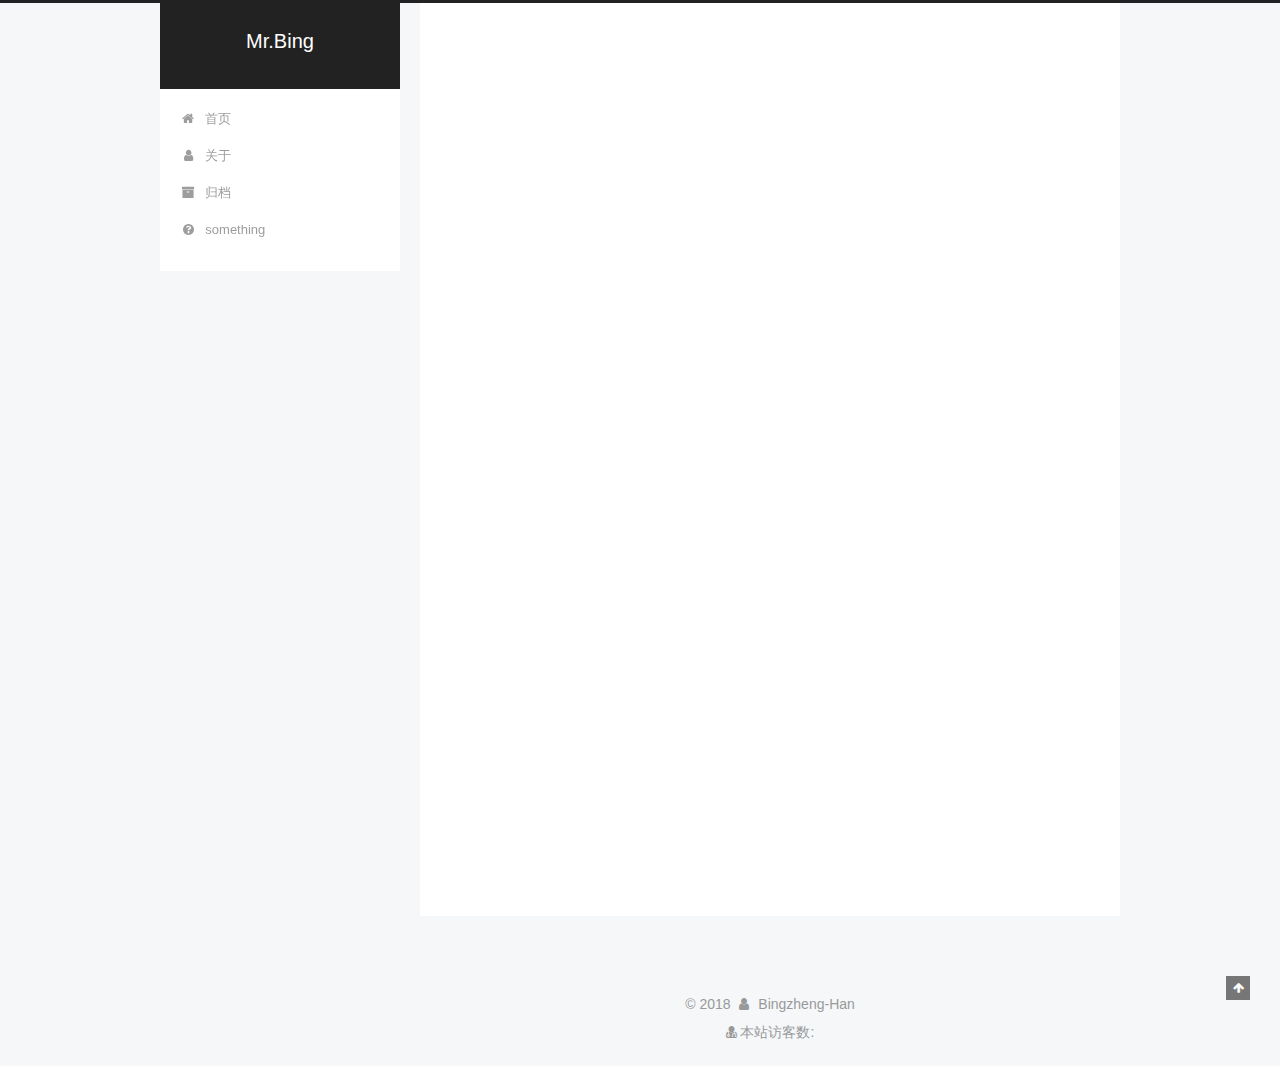
==== commit 8a5c333b: "Site updated: 2018-12-20 20:33:40" ====
--- a/index.html
+++ b/index.html
@@ -81,13 +81,13 @@
 
 <meta name="description" content="We&apos;re on our own roads">
 <meta property="og:type" content="website">
-<meta property="og:title" content="返老还童">
+<meta property="og:title" content="Mr.Bing">
 <meta property="og:url" content="http://yoursite.com/index.html">
-<meta property="og:site_name" content="返老还童">
+<meta property="og:site_name" content="Mr.Bing">
 <meta property="og:description" content="We&apos;re on our own roads">
 <meta property="og:locale" content="zh-Hans">
 <meta name="twitter:card" content="summary">
-<meta name="twitter:title" content="返老还童">
+<meta name="twitter:title" content="Mr.Bing">
 <meta name="twitter:description" content="We&apos;re on our own roads">
 
 
@@ -124,7 +124,7 @@
 
 
 
-  <title>返老还童</title>
+  <title>Mr.Bing</title>
   
 
 
@@ -155,7 +155,7 @@
     <div class="custom-logo-site-title">
       <a href="/" class="brand" rel="start">
         <span class="logo-line-before"><i></i></span>
-        <span class="site-title">返老还童</span>
+        <span class="site-title">Mr.Bing</span>
         <span class="logo-line-after"><i></i></span>
       </a>
     </div>
@@ -261,7 +261,7 @@
     </span>
 
     <span hidden itemprop="publisher" itemscope="" itemtype="http://schema.org/Organization">
-      <meta itemprop="name" content="返老还童">
+      <meta itemprop="name" content="Mr.Bing">
     </span>
 
     
@@ -387,7 +387,7 @@
     </span>
 
     <span hidden itemprop="publisher" itemscope="" itemtype="http://schema.org/Organization">
-      <meta itemprop="name" content="返老还童">
+      <meta itemprop="name" content="Mr.Bing">
     </span>
 
     
--- a/css/main.css
+++ b/css/main.css
@@ -1823,7 +1823,7 @@
   width: 4px;
   height: 4px;
   border-radius: 50%;
-  background: #c76083;
+  background: #fb14ff;
 }
 .links-of-blogroll {
   font-size: 13px;
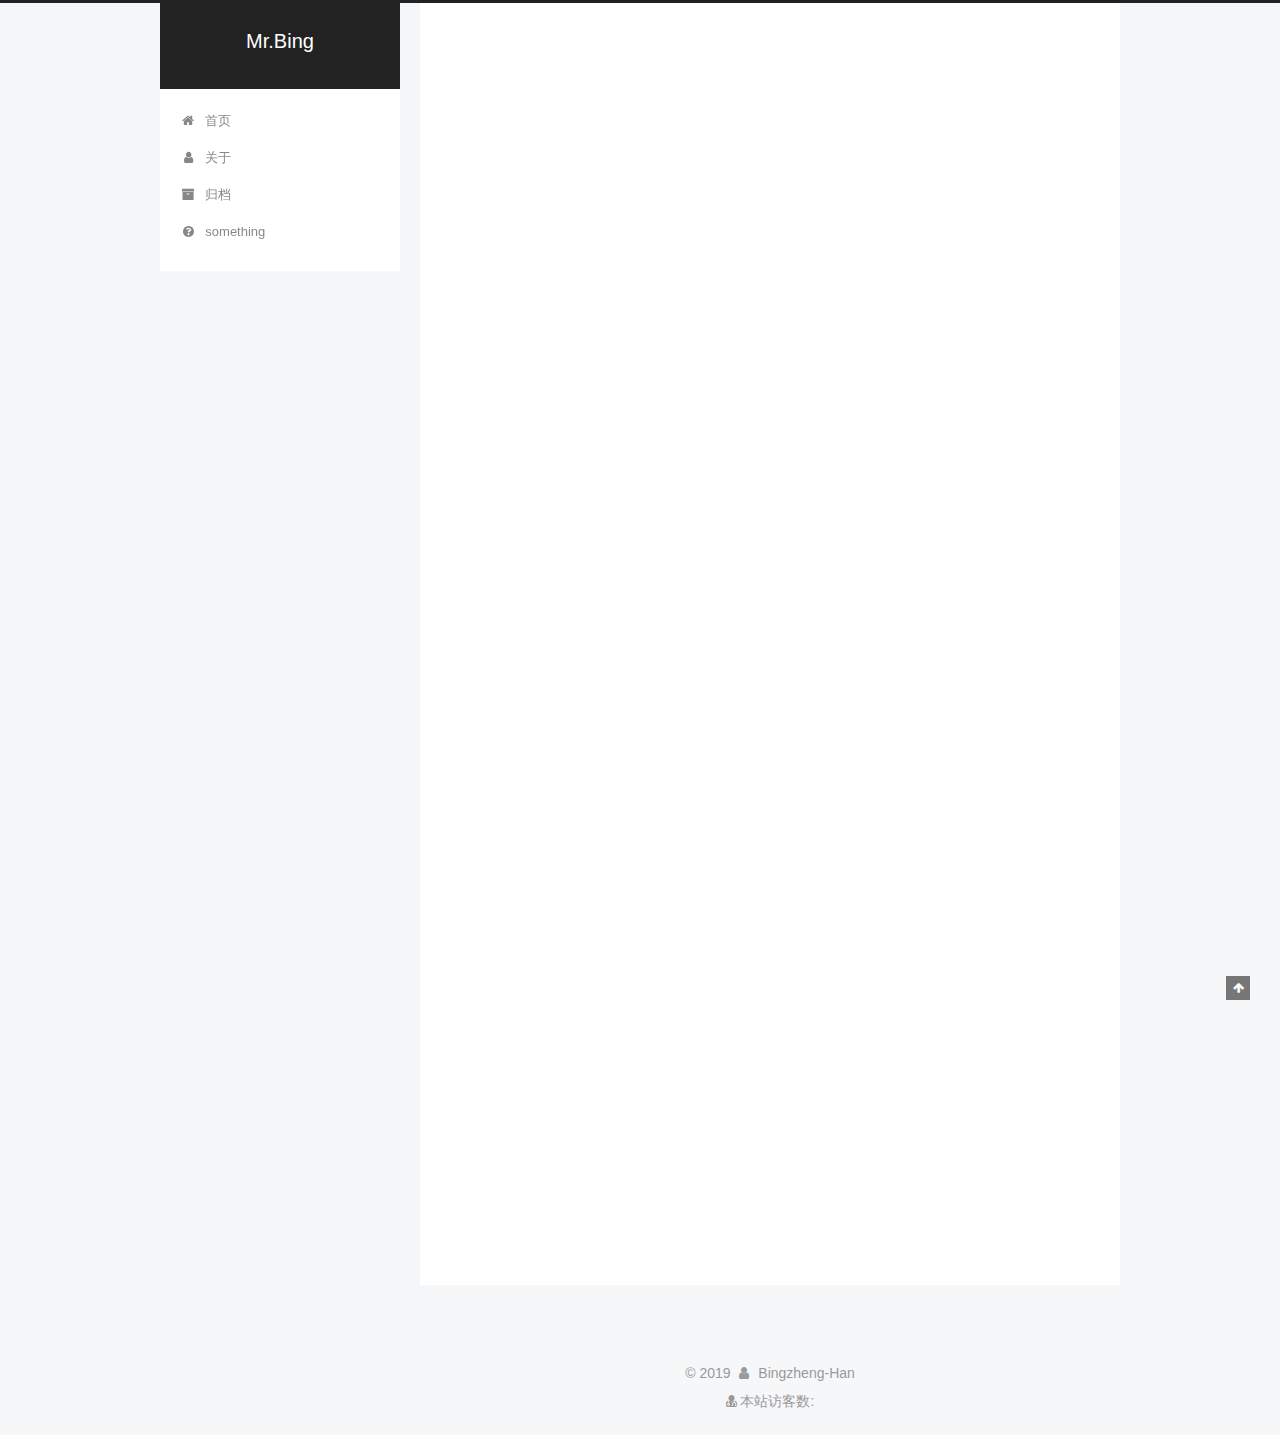
==== commit a30e8cf3: "Site updated: 2019-07-22 19:34:59" ====
--- a/index.html
+++ b/index.html
@@ -252,6 +252,130 @@
   
   
   <div class="post-block">
+    <link itemprop="mainEntityOfPage" href="http://yoursite.com/2019/07/22/毕业/">
+
+    <span hidden itemprop="author" itemscope="" itemtype="http://schema.org/Person">
+      <meta itemprop="name" content="Bingzheng-Han">
+      <meta itemprop="description" content="">
+      <meta itemprop="image" content="/images/blog-image.JPG">
+    </span>
+
+    <span hidden itemprop="publisher" itemscope="" itemtype="http://schema.org/Organization">
+      <meta itemprop="name" content="Mr.Bing">
+    </span>
+
+    
+      <header class="post-header">
+
+        
+        
+          <h1 class="post-title" itemprop="name headline">
+                
+                <a class="post-title-link" href="/2019/07/22/毕业/" itemprop="url">一个故事</a></h1>
+        
+
+        <div class="post-meta">
+          <span class="post-time">
+            
+              <span class="post-meta-item-icon">
+                <i class="fa fa-calendar-o"></i>
+              </span>
+              
+                <span class="post-meta-item-text">发表于</span>
+              
+              <time title="创建于" itemprop="dateCreated datePublished" datetime="2019-07-22T17:37:23+08:00">
+                2019-07-22
+              </time>
+            
+
+            
+
+            
+          </span>
+
+          
+
+          
+            
+          
+
+          
+          
+
+          
+
+          
+
+          
+
+        </div>
+      </header>
+    
+
+    
+    
+    
+    <div class="post-body" itemprop="articleBody">
+
+      
+      
+
+      
+        
+          <p><font size="4.8">##讲一个男生和一个女生的故事</font><br></p>
+          <!--noindex-->
+          <div class="post-button text-center">
+            <a class="btn" href="/2019/07/22/毕业/#more" rel="contents">
+              阅读全文 &raquo;
+            </a>
+          </div>
+          <!--/noindex-->
+        
+      
+    </div>
+    
+    
+    
+
+    
+
+    
+
+    
+
+    <footer class="post-footer">
+      
+
+      
+
+      
+
+      
+      
+        <div class="post-eof"></div>
+      
+    </footer>
+  </div>
+  
+  
+  
+  </article>
+
+
+    
+      
+
+  
+
+  
+  
+  
+
+  <article class="post post-type-normal" itemscope="" itemtype="http://schema.org/Article">
+  
+  
+  
+  <div class="post-block">
     <link itemprop="mainEntityOfPage" href="http://yoursite.com/2018/12/19/保研之路（二）/">
 
     <span hidden itemprop="author" itemscope="" itemtype="http://schema.org/Person">
@@ -539,7 +663,7 @@
               
                 <a href="/archives/">
               
-                  <span class="site-state-item-count">2</span>
+                  <span class="site-state-item-count">3</span>
                   <span class="site-state-item-name">日志</span>
                 </a>
               </div>
@@ -583,7 +707,7 @@
         <script async src="//busuanzi.ibruce.info/busuanzi/2.3/busuanzi.pure.mini.js">
 </script>
 <div class="copyright">
-&copy; <span itemprop="copyrightYear">2018</span>
+&copy; <span itemprop="copyrightYear">2019</span>
   <span class="with-love">
     <i class="fa fa-user"></i>
   </span>
--- a/css/main.css
+++ b/css/main.css
@@ -1823,7 +1823,7 @@
   width: 4px;
   height: 4px;
   border-radius: 50%;
-  background: #fb14ff;
+  background: #62860a;
 }
 .links-of-blogroll {
   font-size: 13px;
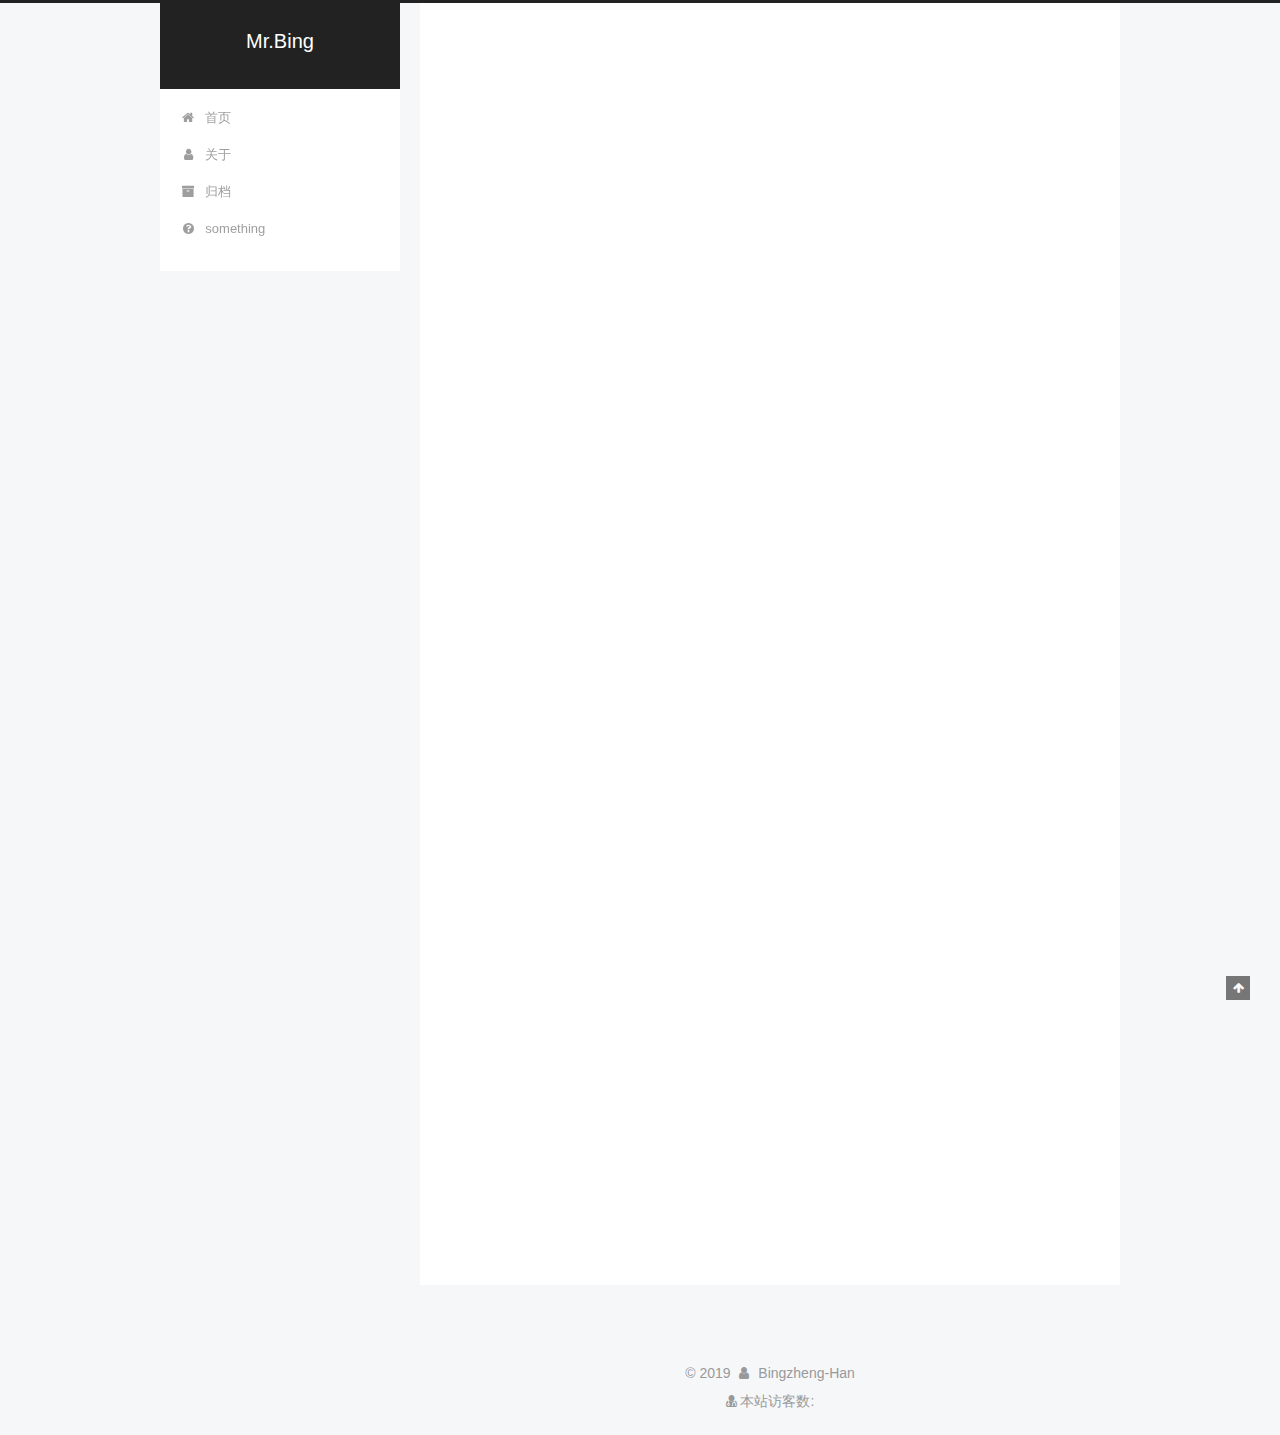
==== commit 99947308: "Site updated: 2019-07-22 19:38:01" ====
--- a/index.html
+++ b/index.html
@@ -322,7 +322,7 @@
 
       
         
-          <p><font size="4.8">##讲一个男生和一个女生的故事</font><br></p>
+          <p><font size="4.8"><strong>讲一个男生和一个女生的故事</strong></font><br></p>
           <!--noindex-->
           <div class="post-button text-center">
             <a class="btn" href="/2019/07/22/毕业/#more" rel="contents">
--- a/css/main.css
+++ b/css/main.css
@@ -1823,7 +1823,7 @@
   width: 4px;
   height: 4px;
   border-radius: 50%;
-  background: #62860a;
+  background: #ff45ff;
 }
 .links-of-blogroll {
   font-size: 13px;
